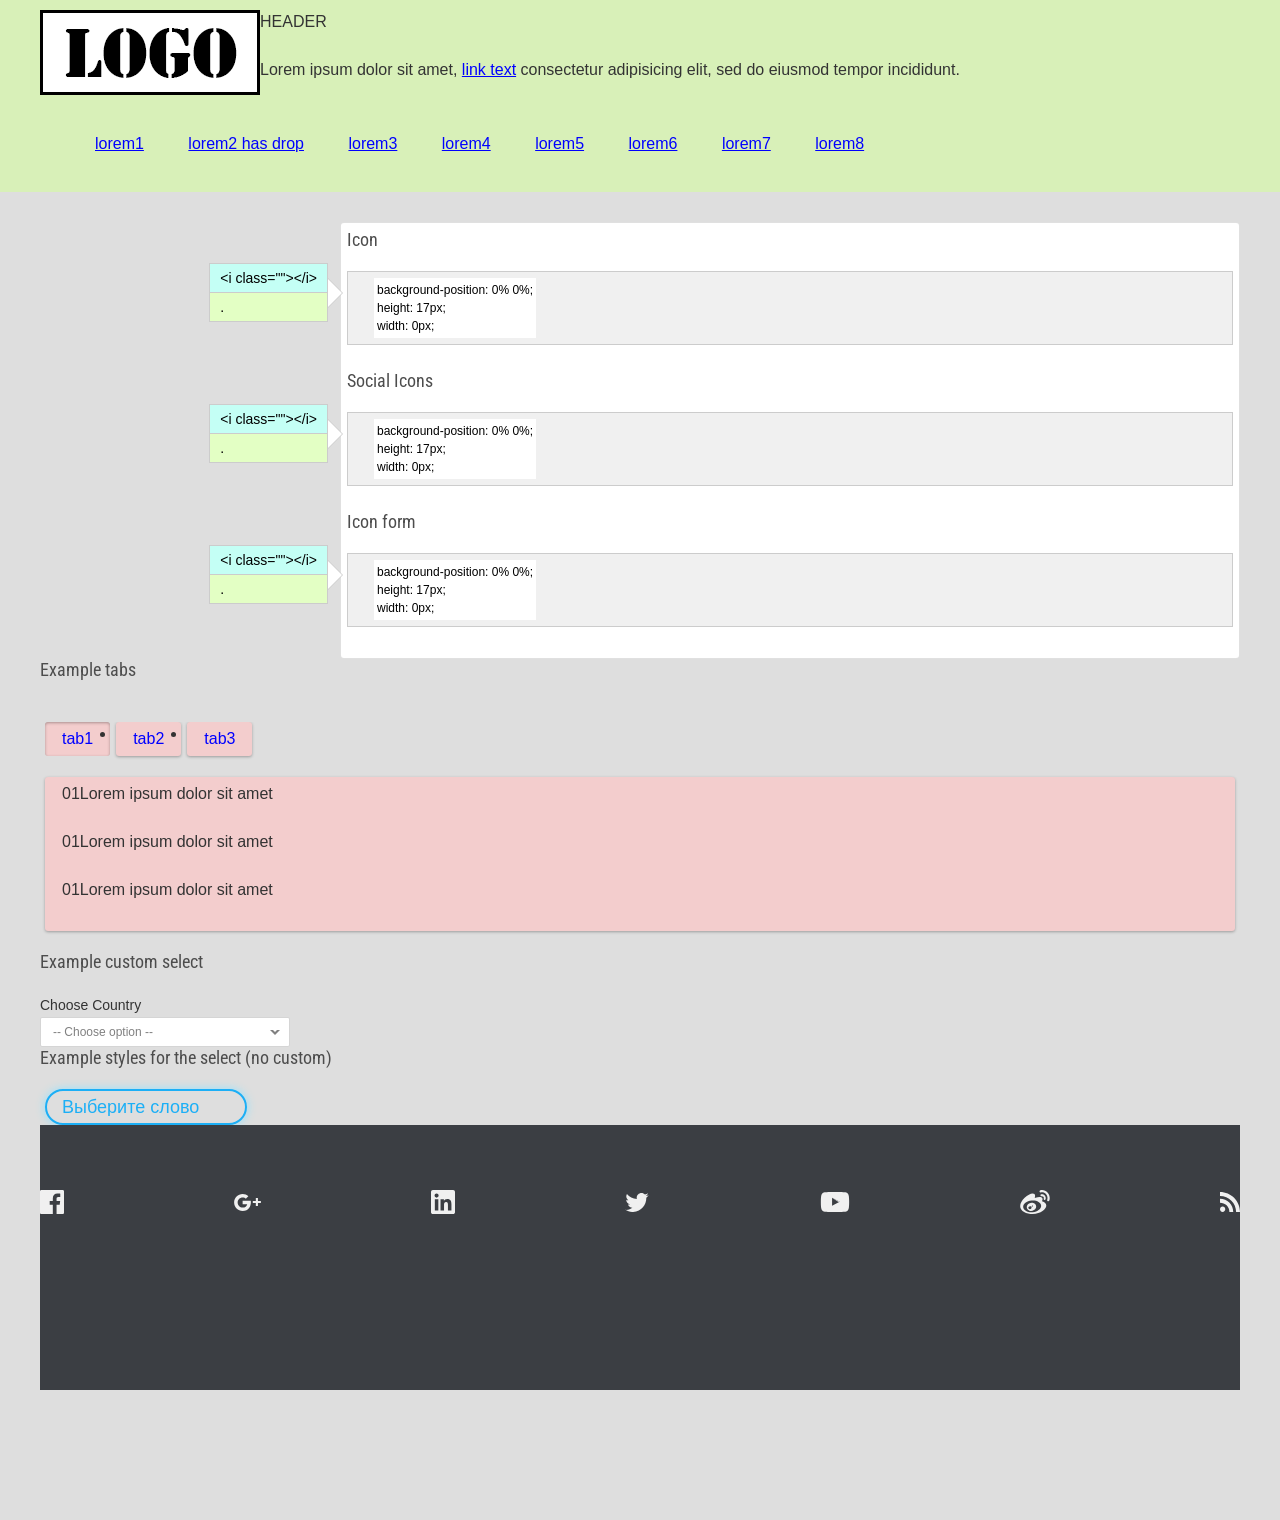
==== elements.html @ de411091 "office_20161007_1900" ====
<!DOCTYPE HTML>
<!--[if lt IE 7]>      <html class="no-js lt-ie9 lt-ie8 lt-ie7" lang=""> <![endif]-->
<!--[if IE 7]>         <html class="no-js lt-ie9 lt-ie8" lang=""> <![endif]-->
<!--[if IE 8]>         <html class="no-js lt-ie9" lang=""> <![endif]-->
<!--[if gt IE 8]><!--> <html class="no-js" lang=""> <!--<![endif]-->
<head>
	<meta charset="UTF-8">
	<title>WebSite - Elements</title>
	<!--[if IE]><script src="http://html5shim.googlecode.com/svn/trunk/html5.js"></script><![endif]-->
	<!--Mobile optimized-->
	<meta name="viewport" content="width=device-width, initial-scale=1">
	<meta name="apple-mobile-web-app-capable" content="yes">
	<meta name="apple-mobile-web-app-status-bar-style" content="black">
	<!-- Favicon -->
	<link href="favicon.ico" rel="shortcut icon">
	<!-- Main style -->
	<link href="css/all.css" rel="stylesheet" media="screen">
	<link href="__temp/elements.css" rel="stylesheet" media="screen">
	<link href="__temp/widgets.css" rel="stylesheet" media="screen">
	<link href='http://fonts.googleapis.com/css?family=Roboto+Condensed:400,700&subset=latin,cyrillic-ext,cyrillic' rel='stylesheet' type='text/css'>

	<!--JQuery library-->
	<!--jQuery with fallback to the 1.* for old IE-->
	<!--[if lt IE 9]>
	<script src="https://ajax.googleapis.com/ajax/libs/jquery/1.12.4/jquery.min.js"></script>
	<script>window.jQuery || document.write('<script src="js/vendor/jquery-1.12.4.min.js"><\/script>')</script>
	<![endif]-->
	<!--[if gte IE 9]><!-->
	<script src="https://ajax.googleapis.com/ajax/libs/jquery/2.2.4/jquery.min.js"></script>
	<script>window.jQuery || document.write('<script src="js/vendor/jquery-2.2.4.min.js"><\/script>')</script>
	<!--<![endif]-->
	<!-- JQuery UI -->
	<script src="js/vendor/jquery-ui.min.js"></script>
	<!-- Widgets -->
	<script src="__temp/SCRIPT_WIDGETS.js"></script>
	<!-- Main functions -->
	<script src="__temp/SCRIPTS.js"></script>
	<!-- wrapper end -->
</head>
<body>
<!-- wrapper -->
<div class="wrapper">
	<!-- header -->
	<header class="header">
		<div class="max-wrap">
			<!-- header holder -->
			<div class="header-holder">
				<!-- logo -->
				<strong class="logo"><a href="#">New Prodject</a></strong>
				<!-- logo end -->
				<p>HEADER <br /><br /> Lorem ipsum dolor sit amet, <a href="#">link text</a> consectetur adipisicing elit, sed do eiusmod tempor incididunt.</p>
				<nav class="nav">
					<ul class="nav-list">
						<li><a href="#">lorem1</a></li>
						<li><a href="#">lorem2 has drop</a>
							<ul>
								<li><a href="#">loremDrop1</a></li>
								<li><a href="#">loremDrop2</a></li>
								<li><a href="#">loremDrop3</a></li>
								<li><a href="#">loremDrop4</a></li>
							</ul>
						</li>
						<li><a href="#">lorem3</a></li>
						<li><a href="#">lorem4</a></li>
						<li><a href="#">lorem5</a></li>
						<li><a href="#">lorem6</a></li>
						<li><a href="#">lorem7</a></li>
						<li><a href="#">lorem8</a></li>
					</ul>
				</nav>
			</div>
			<!-- header holder end -->
		</div>
	</header>
	<!-- header end -->

	<!-- main -->
	<div class="main">
		<!-- max-wrap -->
		<div class="max-wrap">
			<!-- main holder -->
			<div class="example-set-icons">
				<h2>Icon</h2>
				<ul>
					<li><i class=""></i></li>
				</ul>

				<h2>Social Icons</h2>
				<ul>
					<li><i class=""></i></li>
				</ul>

				<h2>Icon form</h2>
				<ul>
					<li><i class=""></i></li>
				</ul>
			</div>
			<!-- main holder end -->

			<!--examples blocks-->
			<div class="examples-blocks" data-able="false">
				<!--example tabs-->
				<h2>Example tabs</h2>
				<div class="tabs-wrap">
					<!-- tab controls -->
					<ul class="tab-controls-list">
						<li class="active"><a href="#">tab1</a></li>
						<li><a href="#">tab2</a></li>
						<li><a href="#">tab3</a></li>
					</ul>
					<!-- tab controls end -->

					<!-- tabs -->
					<div class="tabs">
						<div class="tab">
							<p>01Lorem ipsum dolor sit amet</p>
							<p>01Lorem ipsum dolor sit amet</p>
							<p>01Lorem ipsum dolor sit amet</p>
						</div>

						<div class="tab">
							<p>02Lorem ipsum dolor sit amet</p>
							<p>02Lorem ipsum dolor sit amet</p>
							<p>02Lorem ipsum dolor sit amet</p>
							<p>02Lorem ipsum dolor sit amet</p>
						</div>

						<div class="tab tabs-wrap">
							<!-- tab controls -->
							<ul class="tab-controls-list">
								<li class="active"><a href="#">tab1</a></li>
								<li><a href="#">tab2</a></li>
							</ul>
							<!-- tab controls end -->

							<!-- tabs -->
							<div class="tabs">
								<div class="tab">
									<p>01Lorem ipsum dolor sit amet</p>
									<p>01Lorem ipsum dolor sit amet</p>
									<p>01Lorem ipsum dolor sit amet</p>
								</div>

								<div class="tab">
									<p>02Lorem ipsum dolor sit amet</p>
									<p>02Lorem ipsum dolor sit amet</p>
									<p>02Lorem ipsum dolor sit amet</p>
									<p>02Lorem ipsum dolor sit amet</p>
								</div>
							</div>
							<!-- tabs end -->
						</div>
					</div>
					<!-- tabs end -->
				</div>
				<!--example tabs-->

				<!--example custom select-->
				<h2>Example custom select</h2>
				<div class="example-select">
					<div class="select-holder">
						<label class="hide-element" for="some-id">Choose Country</label>
						<select class="cselect" data-placeholder="-- Choose option --" id="some-id">
							<option class="option-01" data-option="data-option-01">Option 1</option>
							<option class="option-02" data-option="data-option-02">Option 2</option>
							<option class="option-03" data-option="data-option-03">Option 3</option>
							<option class="option-04" data-option="data-option-04">Option 4</option>
						</select>
					</div>
				</div>
				<!--example custom select end-->

				<!--example styles for select-->
				<h2>Example styles for the select (no custom)</h2>
				<div class="example-select">
					<div class="select-holder">
						<label class="blue-select no-focus">
							<select name="mediumSelect" id="options_2">
								<option class="placeholder" value="">Выберите слово</option>
								<option value="answers">answers</option>
								<option value="answer">answer</option>
							</select>
						</label>
					</div>
				</div>
				<!--example styles for select end-->

				<!--example social-->
				<div class="social">
					<svg xmlns="http://www.w3.org/2000/svg" xmlns:xlink="http://www.w3.org/1999/xlink" style="position:absolute;width:0;height:0;visibility:hidden">
						<defs>
							<symbol viewBox="0 0 70 70" id="datagrip">
								<path fill="#9775F8" d="M65.5 10.9L70 39.5l-17 9.9-3.2-16.2"></path>
								<linearGradient id="datagrip_a" gradientUnits="userSpaceOnUse" x1="41.069" y1="54.357" x2="46.521" y2="67.944" gradientTransform="matrix(1 0 0 -1 0 72)">
									<stop offset="0" stop-color="#9775F8"></stop>
									<stop offset=".952" stop-color="#22D88F"></stop>
								</linearGradient>
								<path fill="url(#datagrip_a)" d="M65.5 10.9L40.5 0 19.4 17.5l30.4 15.7"></path>
								<linearGradient id="datagrip_b" gradientUnits="userSpaceOnUse" x1="17.067" y1="35.739" x2="24.146" y2="4.895" gradientTransform="matrix(1 0 0 -1 0 72)">
									<stop offset="0" stop-color="#9775F8"></stop>
									<stop offset=".214" stop-color="#689CCE"></stop>
									<stop offset=".423" stop-color="#42BDAC"></stop>
									<stop offset=".59" stop-color="#2BD197"></stop>
									<stop offset=".694" stop-color="#22D88F"></stop>
								</linearGradient>
								<path fill="url(#datagrip_b)" d="M47.3 70L18 30.6l-8.7 5.8L.6 62.5"></path>
								<linearGradient id="datagrip_c" gradientUnits="userSpaceOnUse" x1="4.9" y1="37.969" x2="66.239" y2="4.102" gradientTransform="matrix(1 0 0 -1 0 72)">
									<stop offset=".075" stop-color="#22D88F"></stop>
									<stop offset=".72" stop-color="#9775F8"></stop>
								</linearGradient>
								<path fill="url(#datagrip_c)" d="M52.8 50.1L32.3 36.6 0 32.3 47.3 70"></path>
								<linearGradient id="datagrip_d" gradientUnits="userSpaceOnUse" x1="0" y1="45.15" x2="61.646" y2="45.15" gradientTransform="matrix(1 0 0 -1 0 72)">
									<stop offset=".075" stop-color="#22D88F"></stop>
									<stop offset=".266" stop-color="#5AB0B4"></stop>
									<stop offset=".565" stop-color="#B86CF2"></stop>
									<stop offset="1" stop-color="#FF59E6"></stop>
								</linearGradient>
								<path fill="url(#datagrip_d)" d="M0 .5v31.8l60.8 20.9 4.7-42.3"></path>
								<g>
									<path d="M13.4 13.4h43.2v43.2H13.4z"></path>
									<g fill="#FFF">
										<path d="M17.8 19h7c5.6 0 9.5 3.9 9.5 8.9v.1c0 5-3.9 8.9-9.5 8.9h-7V19zm3.9 3.6v10.8h3c3.2 0 5.4-2.2 5.4-5.3V28c0-3.2-2.2-5.4-5.4-5.4h-3zM35 28c0-5.1 4-9.3 9.4-9.3 3.2 0 5.2.9 7 2.5l-2.5 3c-1.4-1.2-2.6-1.8-4.7-1.8-2.9 0-5.1 2.5-5.1 5.6 0 3.3 2.2 5.7 5.4 5.7 1.4 0 2.7-.4 3.7-1.1V30h-4v-3.4H52v7.8c-1.8 1.6-4.4 2.8-7.6 2.8-5.6 0-9.4-3.9-9.4-9.2z"></path>
									</g>
									<path fill="#FFF" d="M17.4 48.5h16.2v2.7H17.4z"></path>
								</g>
							</symbol>
							<symbol viewBox="0 0 70 70" id="appcode">
								<path fill="#247CE6" d="M59.2 55L70 26.3 37.3 19 33 31.2"></path>
								<linearGradient id="appcode_a" gradientUnits="userSpaceOnUse" x1="20.617" y1="57.755" x2="70" y2="57.755">
									<stop offset=".194" stop-color="#00DAF0"></stop>
									<stop offset=".903" stop-color="#247CE6"></stop>
								</linearGradient>
								<path fill="url(#appcode_a)" d="M70 56.1L53.5 70l-32.9-8.5 8.8-16"></path>
								<linearGradient id="appcode_b" gradientUnits="userSpaceOnUse" x1="1.274" y1="17.415" x2="38.41" y2="17.415">
									<stop offset=".194" stop-color="#00DAF0"></stop>
									<stop offset=".903" stop-color="#247CE6"></stop>
								</linearGradient>
								<path fill="url(#appcode_b)" d="M9.7 34.8l-8.4-24L38.4 0l-3 31"></path>
								<linearGradient id="appcode_c" gradientUnits="userSpaceOnUse" x1="45.876" y1="72.222" x2="11.197" y2="23.824">
									<stop offset=".091" stop-color="#1DDF93"></stop>
									<stop offset=".484" stop-color="#00DAF0"></stop>
									<stop offset=".903" stop-color="#247CE6"></stop>
								</linearGradient>
								<path fill="url(#appcode_c)" d="M61.1 40.5L50.7 22.7l.2-.1L38.4 0 0 41.5V70l69.8-13.9"></path>
								<g>
									<path fill="#000" d="M13.4 13.4h43.2v43.2H13.4z"></path>
									<path fill="#FFF" d="M17.4 48.5h16.2v2.7H17.4zM24.5 19h3.6l7.6 17.9h-4.1l-1.6-4h-7.5l-1.6 4h-4L24.5 19zm4.1 10.4l-2.4-5.8-2.4 5.8h4.8zM34.7 28.1c0-5.2 3.9-9.4 9.4-9.4 3.4 0 5.4 1.1 7.1 2.8l-2.5 2.9c-1.4-1.3-2.8-2-4.6-2-3 0-5.2 2.5-5.2 5.6 0 3.1 2.1 5.7 5.2 5.7 2.1 0 3.3-.8 4.7-2.1l2.5 2.5c-1.9 2-3.9 3.2-7.4 3.2-5.3 0-9.2-4.1-9.2-9.2"></path>
								</g>
							</symbol>
							<symbol viewBox="0 0 70 70" id="clion">
								<linearGradient id="clion_a" gradientUnits="userSpaceOnUse" x1="22.254" y1="15.137" x2="45.654" y2="15.137">
									<stop offset="0" stop-color="#ED358C"></stop>
									<stop offset=".155" stop-color="#E9388C"></stop>
									<stop offset=".297" stop-color="#DE418C"></stop>
									<stop offset=".433" stop-color="#CC508C"></stop>
									<stop offset=".566" stop-color="#B2658D"></stop>
									<stop offset=".697" stop-color="#90808D"></stop>
									<stop offset=".826" stop-color="#67A18E"></stop>
									<stop offset=".951" stop-color="#37C78F"></stop>
									<stop offset="1" stop-color="#22D88F"></stop>
								</linearGradient>
								<path fill="url(#clion_a)" d="M26.9 28.4l-4.6 1.9L26.4 0l16.2 8.8"></path>
								<linearGradient id="clion_b" gradientUnits="userSpaceOnUse" x1="17.8" y1="8.982" x2="7.505" y2="78.065">
									<stop offset=".091" stop-color="#22D88F"></stop>
									<stop offset=".903" stop-color="#029DE0"></stop>
								</linearGradient>
								<path fill="url(#clion_b)" d="M24.3 42l2.4-42L6.5 12.7 0 51.5"></path>
								<linearGradient id="clion_c" gradientUnits="userSpaceOnUse" x1="63.836" y1="6.492" x2="-6.583" y2="80.865">
									<stop offset=".091" stop-color="#22D88F"></stop>
									<stop offset=".903" stop-color="#029DE0"></stop>
								</linearGradient>
								<path fill="url(#clion_c)" d="M68.6 21l-9-18.3-17 6.1-12.5 13.9L0 51.5 22.7 68l28.5-25.7"></path>
								<linearGradient id="clion_d" gradientUnits="userSpaceOnUse" x1="40.114" y1="49.366" x2="66.875" y2="53.171">
									<stop offset=".091" stop-color="#22D88F"></stop>
									<stop offset=".903" stop-color="#029DE0"></stop>
								</linearGradient>
								<path fill="url(#clion_d)" d="M29.4 29.9l-3.9 24 16 12.3L59 70l11-25"></path>
								<g>
									<path fill="#000" d="M13.4 13.4h43.2v43.2H13.4z"></path>
									<path fill="#FFF" d="M17.5 48.5h16.2v2.7H17.5zM17.2 28.1c0-5.1 3.8-9.3 9.3-9.3 3.4 0 5.4 1.1 7.1 2.8l-2.5 2.9c-1.4-1.3-2.8-2-4.6-2-3 0-5.2 2.5-5.2 5.6V28c0 3.1 2.1 5.6 5.2 5.6 2 0 3.3-.8 4.7-2.1l2.5 2.5c-1.8 2-3.9 3.2-7.3 3.2-5.3.1-9.2-4-9.2-9.1M36.4 19.1h3.9v14.6h7.8V37H36.4V19.1z"></path>
								</g>
							</symbol>
							<symbol viewBox="0 0 70 70" id="dotcover">
								<linearGradient id="dotcover_a" gradientUnits="userSpaceOnUse" x1="37.049" y1="55.637" x2="23.558" y2="5.422">
									<stop offset=".048" stop-color="#7866FF"></stop>
									<stop offset=".135" stop-color="#8265FA"></stop>
									<stop offset=".281" stop-color="#9C64EE"></stop>
									<stop offset=".467" stop-color="#C661D9"></stop>
									<stop offset=".608" stop-color="#EB5FC7"></stop>
									<stop offset=".729" stop-color="#FA6398"></stop>
									<stop offset=".769" stop-color="#FF6488"></stop>
									<stop offset=".995" stop-color="#FF7500"></stop>
								</linearGradient>
								<path fill="url(#dotcover_a)" d="M42.8 0L0 4.8v22l10.7 35.8 53.9-13.7"></path>
								<linearGradient id="dotcover_b" gradientUnits="userSpaceOnUse" x1="69.11" y1="50.451" x2="57.169" y2="46.132">
									<stop offset=".247" stop-color="#7866FF"></stop>
									<stop offset=".346" stop-color="#8F5FFA"></stop>
									<stop offset=".531" stop-color="#B353F1"></stop>
									<stop offset=".705" stop-color="#CD4AEB"></stop>
									<stop offset=".859" stop-color="#DD45E7"></stop>
									<stop offset=".979" stop-color="#E343E6"></stop>
								</linearGradient>
								<path fill="url(#dotcover_b)" d="M70 41.3l-4.1-19.1-9.2 12.7-6.4 19.3L48.2 70 64 60"></path>
								<linearGradient id="dotcover_c" gradientUnits="userSpaceOnUse" x1="57.012" y1="46.84" x2="23.73" y2="32.867">
									<stop offset=".006" stop-color="#E343E6"></stop>
									<stop offset=".064" stop-color="#E649CA"></stop>
									<stop offset=".19" stop-color="#EF5982"></stop>
									<stop offset=".372" stop-color="#FD7110"></stop>
									<stop offset=".398" stop-color="#FF7500"></stop>
								</linearGradient>
								<path fill="url(#dotcover_c)" d="M65.9 22.2l-13.4-6.4-15.7 1.4-15.4 10.7-3.1 19.2 13.5 18.4L48.2 70"></path>
								<g>
									<path fill="#000" d="M13.4 13.4h43.2v43.2H13.4z"></path>
									<g fill="#FFF">
										<path d="M17.5 19.1h7c5.6 0 9.5 3.9 9.5 8.9v.1c0 5-3.9 8.9-9.5 8.9h-7V19.1zm3.9 3.6v10.8h3c3.2 0 5.4-2.2 5.4-5.3v-.1c0-3.2-2.2-5.4-5.4-5.4h-3zM17.5 48.5h16.2v2.7H17.5zM35.4 28.1c0-5.1 3.8-9.3 9.3-9.3 3.4 0 5.4 1.1 7.1 2.8l-2.5 2.9c-1.4-1.3-2.8-2-4.6-2-3 0-5.2 2.5-5.2 5.6v.1c0 3.1 2.1 5.6 5.2 5.6 2 0 3.3-.8 4.7-2.1l2.5 2.5c-1.8 2-3.9 3.2-7.3 3.2-5.2-.1-9.2-4.1-9.2-9.3"></path>
									</g>
								</g>
							</symbol>
							<symbol viewBox="0 0 70 70" id="dotmemory">
								<linearGradient id="dotmemory_a" gradientUnits="userSpaceOnUse" x1="20.477" y1="18.782" x2="32.464" y2="68.958">
									<stop offset="0" stop-color="#7866FF"></stop>
									<stop offset=".023" stop-color="#7E64FE"></stop>
									<stop offset=".195" stop-color="#AA56F3"></stop>
									<stop offset=".349" stop-color="#C94CEC"></stop>
									<stop offset=".48" stop-color="#DC45E8"></stop>
									<stop offset=".57" stop-color="#E343E6"></stop>
									<stop offset=".641" stop-color="#E859BC"></stop>
									<stop offset=".819" stop-color="#F48F58"></stop>
									<stop offset=".942" stop-color="#FCB019"></stop>
									<stop offset="1" stop-color="#FFBD00"></stop>
								</linearGradient>
								<path fill="url(#dotmemory_a)" d="M8 65.1L.1 37.6l51.6 7.6L44.3 70"></path>
								<linearGradient id="dotmemory_b" gradientUnits="userSpaceOnUse" x1="49.418" y1="41.451" x2="32.72" y2="7.516">
									<stop offset="0" stop-color="#7866FF"></stop>
									<stop offset=".202" stop-color="#965CF8"></stop>
									<stop offset=".64" stop-color="#E343E6"></stop>
									<stop offset=".968" stop-color="#FFBD00"></stop>
								</linearGradient>
								<path fill="url(#dotmemory_b)" d="M23.5.1l18.6 5.3L63.2 0 70 46.3l-56.6-8.7"></path>
								<linearGradient id="dotmemory_c" gradientUnits="userSpaceOnUse" x1="26.353" y1="53.604" x2="36.21" y2="30.222">
									<stop offset=".118" stop-color="#E343E6"></stop>
									<stop offset=".211" stop-color="#C84CEC"></stop>
									<stop offset=".338" stop-color="#AB55F3"></stop>
									<stop offset=".472" stop-color="#955DF8"></stop>
									<stop offset=".618" stop-color="#8562FC"></stop>
									<stop offset=".781" stop-color="#7B65FE"></stop>
									<stop offset="1" stop-color="#7866FF"></stop>
								</linearGradient>
								<path fill="url(#dotmemory_c)" d="M70 46.1l-2.7-17.2-41.7-14.5L.1 19.9 0 37.7l49.6 13.6"></path>
								<g>
									<path fill="#000" d="M13.4 13.4h43.2v43.2H13.4z"></path>
									<path fill="#FFF" d="M17.4 48.5h16.2v2.7H17.4zM17.4 19h6.9c5.6 0 9.5 3.9 9.5 8.9v.1c0 5-3.9 9-9.5 9h-6.9V19zm3.9 3.6v10.8h2.9c3.2 0 5.4-2.2 5.4-5.4s-2.2-5.4-5.4-5.4h-2.9zM34.8 19.1h4.3l4.6 7.5 4.7-7.5h4.2v17.8h-3.9V25.2l-5 7.6h-.1l-4.9-7.5v11.6h-3.9"></path>
								</g>
							</symbol>
							<symbol viewBox="0 0 70 70" id="dotpeek">
								<linearGradient id="dotpeek_a" gradientUnits="userSpaceOnUse" x1="10.879" y1="26.793" x2="47.049" y2="63.717">
									<stop offset=".097" stop-color="#E343E6"></stop>
									<stop offset=".108" stop-color="#D948E8"></stop>
									<stop offset=".165" stop-color="#AC5DEF"></stop>
									<stop offset=".222" stop-color="#876FF5"></stop>
									<stop offset=".279" stop-color="#6B7DF9"></stop>
									<stop offset=".336" stop-color="#5687FC"></stop>
									<stop offset=".392" stop-color="#4A8DFE"></stop>
									<stop offset=".446" stop-color="#468FFF"></stop>
									<stop offset=".935" stop-color="#00CAFF"></stop>
								</linearGradient>
								<path fill="url(#dotpeek_a)" d="M44.3 20.9L5.2 30.3 0 40.8 14.1 70l35.2-6.1"></path>
								<linearGradient id="dotpeek_b" gradientUnits="userSpaceOnUse" x1="9.66" y1="55.746" x2="32.843" y2="36.427">
									<stop offset=".097" stop-color="#E343E6"></stop>
									<stop offset=".118" stop-color="#DE45E7"></stop>
									<stop offset=".289" stop-color="#B951F0"></stop>
									<stop offset=".462" stop-color="#9D5AF6"></stop>
									<stop offset=".632" stop-color="#8861FB"></stop>
									<stop offset=".802" stop-color="#7C65FE"></stop>
									<stop offset=".968" stop-color="#7866FF"></stop>
								</linearGradient>
								<path fill="url(#dotpeek_b)" d="M65.8 31.5L38.2 14 0 22.1v18.7l62.6 12.5"></path>
								<linearGradient id="dotpeek_c" gradientUnits="userSpaceOnUse" x1="39.855" y1="16.927" x2="56.356" y2="50.653">
									<stop offset=".199" stop-color="#E343E6"></stop>
									<stop offset=".31" stop-color="#DA46E8"></stop>
									<stop offset=".491" stop-color="#C24EEE"></stop>
									<stop offset=".718" stop-color="#9A5BF7"></stop>
									<stop offset=".887" stop-color="#7866FF"></stop>
								</linearGradient>
								<path fill="url(#dotpeek_c)" d="M70 31.3L39.6 0 15.8 7.2l7.8 23.7 39 22.4"></path>
								<linearGradient id="dotpeek_d" gradientUnits="userSpaceOnUse" x1="19.875" y1="18.305" x2="61.328" y2="8.256">
									<stop offset=".097" stop-color="#E343E6"></stop>
									<stop offset=".175" stop-color="#DA48E7"></stop>
									<stop offset=".302" stop-color="#C157EA"></stop>
									<stop offset=".464" stop-color="#996FEE"></stop>
									<stop offset=".653" stop-color="#6290F4"></stop>
									<stop offset=".863" stop-color="#1CB9FC"></stop>
									<stop offset=".941" stop-color="#00CAFF"></stop>
								</linearGradient>
								<path fill="url(#dotpeek_d)" d="M64.5 19.6L61.8 0H39.6L15.8 7.2l7.8 23.7"></path>
								<g>
									<path fill="#000" d="M13.4 13.4h43.2v43.2H13.4z"></path>
									<path fill="#FFF" d="M17.4 48.5h16.2v2.7H17.4z"></path>
									<g fill="#FFF">
										<path d="M17.5 19.1h7c5.6 0 9.5 3.9 9.5 8.9v.1c0 5-3.9 8.9-9.5 8.9h-7V19.1zm3.9 3.6v10.8h3c3.2 0 5.4-2.2 5.4-5.3v-.1c0-3.2-2.2-5.4-5.4-5.4h-3zM35.6 19.1h7.3c4.3 0 6.9 2.5 6.9 6.2v.1c0 4.1-3.2 6.3-7.2 6.3h-3V37h-3.9V19.1zm7 9c2 0 3.1-1.2 3.1-2.7v-.1c0-1.8-1.2-2.7-3.2-2.7h-3v5.5h3.1z"></path>
									</g>
								</g>
							</symbol>
							<symbol viewBox="0 0 70 70" id="dottrace">
								<linearGradient id="dottrace_a" gradientUnits="userSpaceOnUse" x1="-1.332" y1="43.737" x2="67.042" y2="26.097">
									<stop offset=".124" stop-color="#7866FF"></stop>
									<stop offset=".538" stop-color="#FE2EB6"></stop>
									<stop offset=".855" stop-color="#FD0486"></stop>
								</linearGradient>
								<path fill="url(#dottrace_a)" d="M67.3 16L43.7 0 0 31.1 11.1 70l47.8-9.7"></path>
								<linearGradient id="dottrace_b" gradientUnits="userSpaceOnUse" x1="45.915" y1="38.91" x2="67.658" y2="9.099">
									<stop offset=".124" stop-color="#FF0080"></stop>
									<stop offset=".259" stop-color="#FE0385"></stop>
									<stop offset=".411" stop-color="#FA0C92"></stop>
									<stop offset=".571" stop-color="#F41BA9"></stop>
									<stop offset=".736" stop-color="#EB2FC8"></stop>
									<stop offset=".866" stop-color="#E343E6"></stop>
								</linearGradient>
								<path fill="url(#dottrace_b)" d="M67.3 16L43.7 0 38 15.7v32.1h32"></path>
								<g>
									<path fill="#000" d="M13.4 13.4h43.2v43.2H13.4z"></path>
									<path fill="#FFF" d="M17.4 48.5h16.2v2.7H17.4z"></path>
									<g fill="#FFF">
										<path d="M17.4 19.1h6.9c5.6 0 9.5 3.8 9.5 8.9 0 5-3.9 8.9-9.5 8.9h-6.9V19.1zm4 3.6v10.7h3c3.2 0 5.4-2.2 5.4-5.3V28c0-3.2-2.2-5.4-5.4-5.4h-3zM40.3 22.7h-5.4v-3.6h14.7v3.6h-5.4V37h-3.9"></path>
									</g>
								</g>
							</symbol>
							<symbol viewBox="0 0 70 70" id="hub">
								<linearGradient id="hub_a" gradientUnits="userSpaceOnUse" x1="40.415" y1="69.001" x2="39.585" y2="30.566" gradientTransform="matrix(1 0 0 -1 0 69.89)">
									<stop offset=".328" stop-color="#00B8F1"></stop>
									<stop offset=".973" stop-color="#9758FB"></stop>
								</linearGradient>
								<path fill="url(#hub_a)" d="M61.3.9c-1.7-.8-3.6-1-5.5-.8-.3 0-45.3 3.8-45.3 3.8l31.8 37.5 5.8.3L66.3 22c6.1-6.1 4.8-17-5-21.1z"></path>
								<linearGradient id="hub_b" gradientUnits="userSpaceOnUse" x1="58.345" y1="64.017" x2="11.932" y2="13.636">
									<stop offset="0" stop-color="#FFEE45"></stop>
									<stop offset="1" stop-color="#9758FB"></stop>
								</linearGradient>
								<path fill="url(#hub_b)" d="M53.6 47.2l-1.3 2-16-19.5-15.5 10.4L46.5 68c.5.5 1.2.9 1.9 1.3 1.4.7 3 .9 4.6.4 1.5-.4 2.6-1.2 3.5-2.1l10.8-10.7-13.7-9.7z"></path>
								<linearGradient id="hub_c" gradientUnits="userSpaceOnUse" x1="31.025" y1="60.401" x2="21.392" y2="39.808" gradientTransform="matrix(1 0 0 -1 0 69.89)">
									<stop offset=".328" stop-color="#00B8F1"></stop>
									<stop offset=".79" stop-color="#9758FB"></stop>
								</linearGradient>
								<path fill="url(#hub_c)" d="M45.7 41.6L19.6 8.4c-1.1-1.6-2.8-2.9-5-3.8-1.7-.7-3.7-.9-5.5-.5C-.5 6.2-2.7 16.7 3.5 22.3l18.1 18.6 24.1.7z"></path>
								<linearGradient id="hub_d" gradientUnits="userSpaceOnUse" x1="-3.259" y1="17.766" x2="68.816" y2="17.766" gradientTransform="matrix(1 0 0 -1 0 69.89)">
									<stop offset="0" stop-color="#00B8F1"></stop>
									<stop offset=".306" stop-color="#9758FB"></stop>
									<stop offset=".989" stop-color="#FFEE45"></stop>
								</linearGradient>
								<path fill="url(#hub_d)" d="M63.2 40.5c-3.4-1-5.3-.7-9.8-.8l-38-5.4L4.5 44.7c-6.9 6.8-5.8 18.7 4.4 23.8 2.6 1.3 5.5 1.7 8.2 1.3 19.3-3.6 43.5-9.4 43.7-9.4.4-.1.9-.2 1.3-.3 6.3-1.9 8.9-7.8 7.4-12.8-.8-2.8-3-5.8-6.3-6.8z"></path>
								<path fill="#000" d="M13.4 13.4h43.2v43.2H13.4z"></path>
								<g fill="#FFF">
									<path d="M17.4 19.1h4v7.2h7.4v-7.2h4v18.1h-4v-7.3h-7.4v7.3h-4V19.1zM35.7 19.1h8.4c2.1 0 3.7.6 4.7 1.6.8.8 1.2 1.8 1.2 3.1v.1c0 2-1.1 3.2-2.4 3.9 2.1.8 3.4 2 3.4 4.5v.1c0 3.3-2.7 5-6.8 5h-8.6V19.1h.1zm10.5 5.3c0-1.2-.9-1.9-2.6-1.9h-3.9v3.8h3.7c1.7.1 2.8-.5 2.8-1.9zm-2 5.3h-4.6v4h4.7c1.8 0 2.8-.6 2.8-2v-.1c.1-1.1-.8-1.9-2.9-1.9z"></path>
								</g>
								<path fill="#FFF" d="M17.5 48.5h16.2v2.7H17.5z"></path>
							</symbol>
							<symbol viewBox="0 0 70 70" id="intellij-idea">
								<linearGradient id="intellij-idea_a" gradientUnits="userSpaceOnUse" x1=".79" y1="40.089" x2="33.317" y2="40.089">
									<stop offset=".258" stop-color="#F97A12"></stop>
									<stop offset=".459" stop-color="#B07B58"></stop>
									<stop offset=".724" stop-color="#577BAE"></stop>
									<stop offset=".91" stop-color="#1E7CE5"></stop>
									<stop offset="1" stop-color="#087CFA"></stop>
								</linearGradient>
								<path fill="url(#intellij-idea_a)" d="M17.7 54.6L.8 41.2l8.4-15.6L33.3 35"></path>
								<linearGradient id="intellij-idea_b" gradientUnits="userSpaceOnUse" x1="25.767" y1="24.88" x2="79.424" y2="54.57">
									<stop offset="0" stop-color="#F97A12"></stop>
									<stop offset=".072" stop-color="#CB7A3E"></stop>
									<stop offset=".154" stop-color="#9E7B6A"></stop>
									<stop offset=".242" stop-color="#757B91"></stop>
									<stop offset=".334" stop-color="#537BB1"></stop>
									<stop offset=".432" stop-color="#387CCC"></stop>
									<stop offset=".538" stop-color="#237CE0"></stop>
									<stop offset=".655" stop-color="#147CEF"></stop>
									<stop offset=".792" stop-color="#0B7CF7"></stop>
									<stop offset="1" stop-color="#087CFA"></stop>
								</linearGradient>
								<path fill="url(#intellij-idea_b)" d="M70 18.7l-1.3 40.5L41.8 70 25.6 59.6 49.3 35 38.9 12.3l9.3-11.2"></path>
								<linearGradient id="intellij-idea_c" gradientUnits="userSpaceOnUse" x1="63.228" y1="42.915" x2="48.29" y2="-1.719">
									<stop offset="0" stop-color="#FE315D"></stop>
									<stop offset=".078" stop-color="#CB417E"></stop>
									<stop offset=".16" stop-color="#9E4E9B"></stop>
									<stop offset=".247" stop-color="#755BB4"></stop>
									<stop offset=".339" stop-color="#5365CA"></stop>
									<stop offset=".436" stop-color="#386DDB"></stop>
									<stop offset=".541" stop-color="#2374E9"></stop>
									<stop offset=".658" stop-color="#1478F3"></stop>
									<stop offset=".794" stop-color="#0B7BF8"></stop>
									<stop offset="1" stop-color="#087CFA"></stop>
								</linearGradient>
								<path fill="url(#intellij-idea_c)" d="M70 18.7L48.7 43.9l-9.8-31.6 9.3-11.2"></path>
								<linearGradient id="intellij-idea_d" gradientUnits="userSpaceOnUse" x1="10.72" y1="16.473" x2="55.524" y2="90.58">
									<stop offset="0" stop-color="#FE315D"></stop>
									<stop offset=".04" stop-color="#F63462"></stop>
									<stop offset=".104" stop-color="#DF3A71"></stop>
									<stop offset=".167" stop-color="#C24383"></stop>
									<stop offset=".291" stop-color="#AD4A91"></stop>
									<stop offset=".55" stop-color="#755BB4"></stop>
									<stop offset=".917" stop-color="#1D76ED"></stop>
									<stop offset="1" stop-color="#087CFA"></stop>
								</linearGradient>
								<path fill="url(#intellij-idea_d)" d="M33.7 58.1L5.6 68.3l4.5-15.8L16 33.1 0 27.7 10.1 0l22 2.7 21.6 24.7"></path>
								<g>
									<path fill="#000" d="M13.7 13.5h43.2v43.2H13.7z"></path>
									<path fill="#FFF" d="M17.7 48.6h16.2v2.7H17.7zM29.4 22.4v-3.3h-9v3.3H23v11.3h-2.6V37h9v-3.3h-2.5V22.4M38 37.3c-1.4 0-2.6-.3-3.5-.8-.9-.5-1.7-1.2-2.3-1.9l2.5-2.8c.5.6 1 1 1.5 1.3.5.3 1.1.5 1.7.5.7 0 1.3-.2 1.8-.7.4-.5.6-1.2.6-2.3V19.1h4v11.7c0 1.1-.1 2-.4 2.8-.3.8-.7 1.4-1.3 2-.5.5-1.2 1-2 1.2-.8.3-1.6.5-2.6.5"></path>
								</g>
							</symbol>
							<symbol viewBox="0 0 70 70" id="mps">
								<path fill="#21D789" d="M11.4 32.2l45.3 8.6L42.4 70 0 60.9"></path>
								<linearGradient id="mps_a" gradientUnits="userSpaceOnUse" x1="0" y1="22.22" x2="70" y2="22.22">
									<stop offset=".059" stop-color="#2B86D0"></stop>
									<stop offset=".887" stop-color="#21D789"></stop>
								</linearGradient>
								<path fill="url(#mps_a)" d="M48.8.1L0 12.1l2.1 25.6 32.4-3.3 20 9.9 2.7-4.9L70 15.7"></path>
								<linearGradient id="mps_b" gradientUnits="userSpaceOnUse" x1="19.931" y1="5.834" x2="44.575" y2="59.186">
									<stop offset=".167" stop-color="#F1EB5E"></stop>
									<stop offset=".581" stop-color="#26ADAE"></stop>
									<stop offset=".632" stop-color="#28A1B9"></stop>
									<stop offset=".718" stop-color="#2992C6"></stop>
									<stop offset=".79" stop-color="#2A8DCA"></stop>
									<stop offset="1" stop-color="#2B86D0"></stop>
								</linearGradient>
								<path fill="url(#mps_b)" d="M31.5 0L2.1 37.7l60.5 15.8L69.7 43"></path>
								<g>
									<path fill="#000" d="M13.4 13.4h43.2v43.2H13.4z"></path>
									<g fill="#FFF">
										<path d="M17.4 48.5h16.2v2.7H17.4zM17.4 18.9h3l3.5 5.5 3.4-5.5h3v12.9h-2.8v-8.4l-3.6 5.5h-.1l-3.6-5.5v8.4h-2.8M31.8 18.9h5.3c3.1 0 5 1.8 5 4.5 0 3-2.3 4.5-5.2 4.5h-2.2v3.9h-2.8l-.1-12.9zm5.1 6.5c1.4 0 2.3-.9 2.3-2 0-1.3-.9-2-2.3-2h-2.2v4h2.2zM42.7 30l1.7-2c1.2 1 2.4 1.6 3.9 1.6 1.2 0 1.9-.5 1.9-1.2s-.4-1.1-2.6-1.6c-2.6-.7-4.3-1.4-4.3-4 0-2.3 1.9-3.9 4.5-3.9 1.9 0 3.5.6 4.8 1.6l-1.5 2.1c-1.1-.8-2.3-1.3-3.4-1.3s-1.7.5-1.7 1.1c0 .9.6 1.1 2.8 1.7 2.6.7 4.1 1.6 4.1 3.9 0 2.6-2 4-4.8 4-1.8 0-3.8-.7-5.4-2"></path>
									</g>
								</g>
							</symbol>
							<symbol viewBox="0 0 70 70" id="phpstorm">
								<linearGradient id="phpstorm_a" gradientUnits="userSpaceOnUse" x1=".558" y1="46.846" x2="29.947" y2="8.026">
									<stop offset=".016" stop-color="#765AF8"></stop>
									<stop offset=".382" stop-color="#B345F1"></stop>
									<stop offset=".758" stop-color="#FA3293"></stop>
									<stop offset=".941" stop-color="#FF318C"></stop>
								</linearGradient>
								<path fill="url(#phpstorm_a)" d="M39.6 15.2l-3.3-10L11.9 0 0 13.5l37.2 19"></path>
								<linearGradient id="phpstorm_b" gradientUnits="userSpaceOnUse" x1="2.73" y1="48.379" x2="32.072" y2="9.621">
									<stop offset=".016" stop-color="#765AF8"></stop>
									<stop offset=".382" stop-color="#B345F1"></stop>
									<stop offset=".758" stop-color="#FA3293"></stop>
									<stop offset=".941" stop-color="#FF318C"></stop>
								</linearGradient>
								<path fill="url(#phpstorm_b)" d="M28 41.4l-.7-20.8L0 13.5l6.7 40.1 21.3-.2"></path>
								<linearGradient id="phpstorm_c" gradientUnits="userSpaceOnUse" x1="50.857" y1="46.405" x2="34.274" y2="7.048">
									<stop offset=".183" stop-color="#765AF8"></stop>
									<stop offset=".238" stop-color="#8655F6"></stop>
									<stop offset=".345" stop-color="#9F4CF3"></stop>
									<stop offset=".443" stop-color="#AE47F2"></stop>
									<stop offset=".522" stop-color="#B345F1"></stop>
								</linearGradient>
								<path fill="url(#phpstorm_c)" d="M22.1 41l1.3-16.5L43.2 4.2l17.7 3.2L70 30.1l-9.5 9.4L45 37l-9.6 10.1"></path>
								<linearGradient id="phpstorm_d" gradientUnits="userSpaceOnUse" x1="63.266" y1="57.339" x2="24.698" y2="27.516">
									<stop offset=".016" stop-color="#765AF8"></stop>
									<stop offset=".382" stop-color="#B345F1"></stop>
								</linearGradient>
								<path fill="url(#phpstorm_d)" d="M43.2 4.2L14.8 29.4l5.5 32.4L43.9 70 70 54.4"></path>
								<g>
									<path fill="#000" d="M13.4 13.4h43.2v43.2H13.4z"></path>
									<path fill="#FFF" d="M17.5 48.5h16.2v2.7H17.5zM17.3 19h7.3c4.3 0 6.9 2.5 6.9 6.2v.1c0 4.2-3.2 6.3-7.3 6.3h-3V37h-3.9V19zm7.1 9c2 0 3.1-1.2 3.1-2.7v-.1c0-1.8-1.2-2.7-3.2-2.7h-3V28h3.1zM32.5 34.4l2.3-2.8c1.6 1.3 3.3 2.2 5.4 2.2 1.6 0 2.6-.6 2.6-1.7V32c0-1-.6-1.5-3.6-2.3-3.6-.9-6-1.9-6-5.5v-.1c0-3.3 2.6-5.4 6.3-5.4 2.6 0 4.9.8 6.7 2.3l-2.1 3c-1.6-1.1-3.2-1.8-4.7-1.8s-2.3.7-2.3 1.6v.1c0 1.2.8 1.6 3.9 2.4 3.6 1 5.7 2.3 5.7 5.4v.1c0 3.6-2.7 5.6-6.6 5.6-2.7-.1-5.4-1.1-7.6-3"></path>
								</g>
							</symbol>
							<symbol viewBox="0 0 70 70" id="pycharm">
								<linearGradient id="pycharm_a" gradientUnits="userSpaceOnUse" x1="24.998" y1="27.046" x2="66.656" y2="27.046">
									<stop offset="0" stop-color="#21D789"></stop>
									<stop offset="1" stop-color="#07C3F2"></stop>
								</linearGradient>
								<path fill="url(#pycharm_a)" d="M49.1 11l20.4 17.1L62.2 43l-12.4-3.4H39.2"></path>
								<linearGradient id="pycharm_b" gradientUnits="userSpaceOnUse" x1="-24.559" y1="59.081" x2="61.22" y2="-4.241">
									<stop offset=".011" stop-color="#FCF84A"></stop>
									<stop offset=".112" stop-color="#A7EB62"></stop>
									<stop offset=".206" stop-color="#5FE077"></stop>
									<stop offset=".273" stop-color="#32DA84"></stop>
									<stop offset=".306" stop-color="#21D789"></stop>
									<stop offset=".577" stop-color="#21D789"></stop>
									<stop offset=".597" stop-color="#21D789"></stop>
									<stop offset=".686" stop-color="#20D68C"></stop>
									<stop offset=".763" stop-color="#1ED497"></stop>
									<stop offset=".835" stop-color="#19D1A9"></stop>
									<stop offset=".904" stop-color="#13CCC2"></stop>
									<stop offset=".971" stop-color="#0BC6E1"></stop>
									<stop offset="1" stop-color="#07C3F2"></stop>
								</linearGradient>
								<path fill="url(#pycharm_b)" d="M28.5 22.1l-4 20.9-.4 7.2-9.9 4.3L0 56l4.3-45.3L29.9 0l15.8 10.4"></path>
								<linearGradient id="pycharm_c" gradientUnits="userSpaceOnUse" x1="9.33" y1="77.654" x2="23.637" y2="32.76">
									<stop offset="0" stop-color="#21D789"></stop>
									<stop offset=".164" stop-color="#24D788"></stop>
									<stop offset=".305" stop-color="#2FD886"></stop>
									<stop offset=".437" stop-color="#41DA82"></stop>
									<stop offset=".564" stop-color="#5ADC7D"></stop>
									<stop offset=".688" stop-color="#7AE077"></stop>
									<stop offset=".809" stop-color="#A1E36E"></stop>
									<stop offset=".925" stop-color="#CFE865"></stop>
									<stop offset="1" stop-color="#F1EB5E"></stop>
								</linearGradient>
								<path fill="url(#pycharm_c)" d="M28.5 22.1l1.9 40.4L24 70 0 56l19.7-29.4"></path>
								<linearGradient id="pycharm_d" gradientUnits="userSpaceOnUse" x1="28.275" y1="38.623" x2="59.409" y2="-3.236">
									<stop offset="0" stop-color="#21D789"></stop>
									<stop offset=".061" stop-color="#24D788"></stop>
									<stop offset=".113" stop-color="#2FD886"></stop>
									<stop offset=".162" stop-color="#41DA82"></stop>
									<stop offset=".209" stop-color="#5ADD7D"></stop>
									<stop offset=".255" stop-color="#79E077"></stop>
									<stop offset=".258" stop-color="#7CE076"></stop>
									<stop offset=".499" stop-color="#8CE173"></stop>
									<stop offset=".925" stop-color="#B2E56B"></stop>
								</linearGradient>
								<path fill="url(#pycharm_d)" d="M54.9 19.1H30.6L52.1 0"></path>
								<linearGradient id="pycharm_e" gradientUnits="userSpaceOnUse" x1="75.889" y1="43.95" x2="13.158" y2="43.369">
									<stop offset=".387" stop-color="#FCF84A"></stop>
									<stop offset=".536" stop-color="#ECF451"></stop>
									<stop offset=".826" stop-color="#C2E964"></stop>
									<stop offset=".925" stop-color="#B2E56B"></stop>
								</linearGradient>
								<path fill="url(#pycharm_e)" d="M70 62.6l-21.4 7.3-28.4-8 8.3-39.8 3.3-3 17.3-1.6-1.6 17.4 13.8-5.3"></path>
								<g>
									<path fill="#000" d="M13.4 13.4h43.2v43.2H13.4z"></path>
									<path fill="#FFF" d="M17.5 48.5h16.2v2.7H17.5zM17.3 19.1h7.3c4.3 0 6.9 2.5 6.9 6.2v.1c0 4.1-3.2 6.3-7.2 6.3h-3V37h-3.9V19.1zm7.1 9c2 0 3.1-1.2 3.1-2.7v-.1c0-1.8-1.2-2.7-3.2-2.7h-3v5.5h3.1zM33.1 28.1c0-5.1 3.8-9.3 9.3-9.3 3.4 0 5.4 1.1 7.1 2.8L47 24.5c-1.4-1.3-2.8-2-4.6-2-3 0-5.2 2.5-5.2 5.6V28c0 3.1 2.1 5.6 5.2 5.6 2 0 3.3-.8 4.7-2.1l2.5 2.5c-1.8 2-3.9 3.2-7.3 3.2-5.3.1-9.2-4-9.2-9.1"></path>
								</g>
							</symbol>
							<symbol viewBox="0 0 70 70" id="pycharm-edu">
								<linearGradient id="pycharm-edu_a" gradientUnits="userSpaceOnUse" x1="24.998" y1="27.046" x2="66.656" y2="27.046">
									<stop offset="0" stop-color="#21D789"></stop>
									<stop offset="1" stop-color="#07C3F2"></stop>
								</linearGradient>
								<path fill="url(#pycharm-edu_a)" d="M49.1 11l20.4 17.1L62.2 43l-12.4-3.4H39.2"></path>
								<linearGradient id="pycharm-edu_b" gradientUnits="userSpaceOnUse" x1="-24.559" y1="59.081" x2="61.22" y2="-4.241">
									<stop offset=".011" stop-color="#FCF84A"></stop>
									<stop offset=".112" stop-color="#A7EB62"></stop>
									<stop offset=".206" stop-color="#5FE077"></stop>
									<stop offset=".273" stop-color="#32DA84"></stop>
									<stop offset=".306" stop-color="#21D789"></stop>
									<stop offset=".577" stop-color="#21D789"></stop>
									<stop offset=".597" stop-color="#21D789"></stop>
									<stop offset=".686" stop-color="#20D68C"></stop>
									<stop offset=".763" stop-color="#1ED497"></stop>
									<stop offset=".835" stop-color="#19D1A9"></stop>
									<stop offset=".904" stop-color="#13CCC2"></stop>
									<stop offset=".971" stop-color="#0BC6E1"></stop>
									<stop offset="1" stop-color="#07C3F2"></stop>
								</linearGradient>
								<path fill="url(#pycharm-edu_b)" d="M28.5 22.1l-4 20.9-.4 7.2-9.9 4.3L0 56l4.3-45.3L29.9 0l15.8 10.4"></path>
								<linearGradient id="pycharm-edu_c" gradientUnits="userSpaceOnUse" x1="9.33" y1="77.654" x2="23.637" y2="32.76">
									<stop offset="0" stop-color="#21D789"></stop>
									<stop offset=".164" stop-color="#24D788"></stop>
									<stop offset=".305" stop-color="#2FD886"></stop>
									<stop offset=".437" stop-color="#41DA82"></stop>
									<stop offset=".564" stop-color="#5ADC7D"></stop>
									<stop offset=".688" stop-color="#7AE077"></stop>
									<stop offset=".809" stop-color="#A1E36E"></stop>
									<stop offset=".925" stop-color="#CFE865"></stop>
									<stop offset="1" stop-color="#F1EB5E"></stop>
								</linearGradient>
								<path fill="url(#pycharm-edu_c)" d="M28.5 22.1l1.9 40.4L24 70 0 56l19.7-29.4"></path>
								<linearGradient id="pycharm-edu_d" gradientUnits="userSpaceOnUse" x1="28.275" y1="38.623" x2="59.409" y2="-3.236">
									<stop offset="0" stop-color="#21D789"></stop>
									<stop offset=".061" stop-color="#24D788"></stop>
									<stop offset=".113" stop-color="#2FD886"></stop>
									<stop offset=".162" stop-color="#41DA82"></stop>
									<stop offset=".209" stop-color="#5ADD7D"></stop>
									<stop offset=".255" stop-color="#79E077"></stop>
									<stop offset=".258" stop-color="#7CE076"></stop>
									<stop offset=".499" stop-color="#8CE173"></stop>
									<stop offset=".925" stop-color="#B2E56B"></stop>
								</linearGradient>
								<path fill="url(#pycharm-edu_d)" d="M54.9 19.1H30.6L52.1 0"></path>
								<linearGradient id="pycharm-edu_e" gradientUnits="userSpaceOnUse" x1="75.889" y1="43.95" x2="13.158" y2="43.369">
									<stop offset=".387" stop-color="#FCF84A"></stop>
									<stop offset=".536" stop-color="#ECF451"></stop>
									<stop offset=".826" stop-color="#C2E964"></stop>
									<stop offset=".925" stop-color="#B2E56B"></stop>
								</linearGradient>
								<path fill="url(#pycharm-edu_e)" d="M70 62.6l-21.4 7.3-28.4-8 8.3-39.8 3.3-3 17.3-1.6-1.6 17.4 13.8-5.3"></path>
								<g>
									<path d="M13.4 13.4h43.2v43.2H13.4z"></path>
									<path fill="#FFF" d="M17.5 48.5h16.2v2.7H17.5zM17.3 19.1h7.3c4.3 0 6.9 2.5 6.9 6.2v.1c0 4.1-3.2 6.3-7.2 6.3h-3V37h-3.9V19.1zm7.1 9c2 0 3.1-1.2 3.1-2.7v-.1c0-1.8-1.2-2.7-3.2-2.7h-3v5.5h3.1zM33.6 19.1h13.5v3.5h-9.6v3.6H46v3.5h-8.4v3.8h9.7V37H33.6V19.1z"></path>
								</g>
							</symbol>
							<symbol viewBox="0 0 70 70" id="resharper">
								<linearGradient id="resharper_a" gradientUnits="userSpaceOnUse" x1="22.945" y1="75.787" x2="74.787" y2="20.642">
									<stop offset=".016" stop-color="#B35BA3"></stop>
									<stop offset=".404" stop-color="#C41E57"></stop>
									<stop offset=".468" stop-color="#C41E57"></stop>
									<stop offset=".65" stop-color="#EB8523"></stop>
									<stop offset=".952" stop-color="#FEBD11"></stop>
								</linearGradient>
								<path fill="url(#resharper_a)" d="M49.8 15.2L36 36.7 58.4 70 70 23.1"></path>
								<linearGradient id="resharper_b" gradientUnits="userSpaceOnUse" x1="17.719" y1="73.292" x2="69.556" y2="18.152">
									<stop offset=".016" stop-color="#B35BA3"></stop>
									<stop offset=".404" stop-color="#C41E57"></stop>
									<stop offset=".468" stop-color="#C41E57"></stop>
									<stop offset=".704" stop-color="#EB8523"></stop>
								</linearGradient>
								<path fill="url(#resharper_b)" d="M51.1 15.7L49 0 18.8 33.6l8.8 8.7L20.8 70h37.6"></path>
								<linearGradient id="resharper_c" gradientUnits="userSpaceOnUse" x1="1.828" y1="53.428" x2="48.825" y2="9.226">
									<stop offset=".016" stop-color="#B35BA3"></stop>
									<stop offset=".661" stop-color="#C41E57"></stop>
								</linearGradient>
								<path fill="url(#resharper_c)" d="M49 0H11.6L0 47.1h55.6"></path>
								<linearGradient id="resharper_d" gradientUnits="userSpaceOnUse" x1="49.894" y1="-11.557" x2="48.859" y2="24.035">
									<stop offset=".5" stop-color="#C41E57"></stop>
									<stop offset=".667" stop-color="#D13F48"></stop>
									<stop offset=".795" stop-color="#D94F39"></stop>
									<stop offset=".866" stop-color="#DD5433"></stop>
								</linearGradient>
								<path fill="url(#resharper_d)" d="M55.3 47.1l-4.2-31.4L49 0l-7.3 23"></path>
								<g>
									<path fill="#000" d="M56.594 56.616l-43.2.11-.11-43.2 43.2-.11z"></path>
									<path fill="#FFF" d="M17.597 48.62l16.2-.04.007 2.7-16.2.04zM17.4 19.1h8.2c2.3 0 4 .6 5.2 1.8 1 1 1.5 2.4 1.5 4.1v.1c0 1.5-.3 2.6-1.1 3.5-.7.9-1.6 1.6-2.8 2l4.4 6.4h-4.6l-3.7-5.5h-3.3V37h-3.9l.1-17.9zm7.9 8.7c1 0 1.7-.2 2.2-.7.5-.5.8-1.1.8-1.8v-.1c0-.9-.3-1.5-.8-1.9-.5-.4-1.3-.6-2.3-.6h-3.9v5.1h4zM36 33.2h-1.9v-3.3h2.5l.6-3.8h-2.3v-3.3h2.8l.6-3.7h3.4l-.6 3.7h3.7l.6-3.7h3.4l-.6 3.7h1.9v3.3h-2.5l-.6 3.8h2.3v3.3h-2.8l-.7 3.8h-3.4l.7-3.8h-3.7l-.7 3.8h-3.4l.7-3.8zm7.7-3.3l.6-3.8h-3.7l-.6 3.8h3.7z"></path>
								</g>
							</symbol>
							<symbol viewBox="0 0 70 70" id="resharper-cpp">
								<linearGradient id="resharper-cpp_a" gradientUnits="userSpaceOnUse" x1="8.063" y1="16.141" x2="29.26" y2="69.757">
									<stop offset=".22" stop-color="#C40B55"></stop>
									<stop offset=".683" stop-color="#E343E6"></stop>
									<stop offset=".925" stop-color="#F59252"></stop>
								</linearGradient>
								<path fill="url(#resharper-cpp_a)" d="M20.2 15.2L34 36.7 11.6 70 0 23.1"></path>
								<linearGradient id="resharper-cpp_b" gradientUnits="userSpaceOnUse" x1="875.719" y1="73.292" x2="927.556" y2="18.152" gradientTransform="matrix(-1 0 0 1 928 0)">
									<stop offset=".113" stop-color="#FFBD00"></stop>
									<stop offset=".586" stop-color="#E343E6"></stop>
									<stop offset=".817" stop-color="#EC841B"></stop>
									<stop offset=".935" stop-color="#FFBD00"></stop>
								</linearGradient>
								<path fill="url(#resharper-cpp_b)" d="M18.9 15.7L21 0l30.2 33.6-8.8 8.7L49.2 70H11.6"></path>
								<linearGradient id="resharper-cpp_c" gradientUnits="userSpaceOnUse" x1="25.5" y1="-1.93" x2="69.96" y2="51.168">
									<stop offset=".129" stop-color="#FFBD00"></stop>
									<stop offset=".64" stop-color="#E343E6"></stop>
									<stop offset=".909" stop-color="#C40B55"></stop>
								</linearGradient>
								<path fill="url(#resharper-cpp_c)" d="M35.3 47.1H70L58.4 0H21"></path>
								<g>
									<path fill="#000" d="M13.4 13.4h43.2v43.2H13.4z"></path>
									<path d="M17.4 19h8.2c2.3 0 4 .6 5.2 1.8 1 1 1.5 2.4 1.5 4.1v.1c0 1.5-.4 2.6-1.1 3.5-.7.9-1.6 1.6-2.8 2l4.4 6.4h-4.6l-3.7-5.5h-3.3v5.5h-3.9V19zm8 8.7c1 0 1.7-.2 2.2-.7.5-.5.8-1.1.8-1.8v-.1c0-.9-.3-1.5-.8-1.9-.5-.4-1.3-.6-2.3-.6h-3.9v5.1h4zM17.4 48.5h16.2v2.7H17.4z" fill="#FFF"></path>
									<g>
										<path d="M43.7 24.4h-4v-3.6h4v-4h3.7v4h4v3.6h-4v4h-3.7v-4z" fill="#FFF"></path>
									</g>
									<g>
										<path d="M37.1 34.6h-4V31h4v-4h3.7v4h4v3.6h-4v4h-3.7v-4z" fill="#FFF"></path>
									</g>
								</g>
							</symbol>
							<symbol viewBox="0 0 70 70" id="rubymine">
								<linearGradient id="rubymine_a" gradientUnits="userSpaceOnUse" x1="49.609" y1="52.554" x2="30.346" y2="7.163">
									<stop offset=".172" stop-color="#FF1F51"></stop>
									<stop offset=".28" stop-color="#FF3648"></stop>
									<stop offset=".468" stop-color="#FF593B"></stop>
									<stop offset=".646" stop-color="#FF7231"></stop>
									<stop offset=".809" stop-color="#FF812B"></stop>
									<stop offset=".941" stop-color="#FF8629"></stop>
								</linearGradient>
								<path fill="url(#rubymine_a)" d="M58.2 0l-20 7.2L22.4 0 6.9 38.9l17.8-7.1-.3 19.7 38.1.7L70 13.7"></path>
								<linearGradient id="rubymine_b" gradientUnits="userSpaceOnUse" x1="33.259" y1="12.887" x2="25.105" y2="33.436">
									<stop offset=".022" stop-color="#9039D0"></stop>
									<stop offset=".629" stop-color="#FF1F51"></stop>
								</linearGradient>
								<path fill="url(#rubymine_b)" d="M50.8 22.7L25.6 6.2 5.3 18.7l44.5 17.2"></path>
								<linearGradient id="rubymine_c" gradientUnits="userSpaceOnUse" x1=".29" y1="11.224" x2="45.284" y2="68.42">
									<stop offset=".107" stop-color="#9039D0"></stop>
									<stop offset=".387" stop-color="#FF1F51"></stop>
									<stop offset=".629" stop-color="#FF1F51"></stop>
									<stop offset=".66" stop-color="#FF3648"></stop>
									<stop offset=".714" stop-color="#FF593B"></stop>
									<stop offset=".765" stop-color="#FF7231"></stop>
									<stop offset=".812" stop-color="#FF812B"></stop>
									<stop offset=".85" stop-color="#FF8629"></stop>
								</linearGradient>
								<path fill="url(#rubymine_c)" d="M29.1 68.2l26.2-3.5-8.3-16 5.5-6.7.6-4.1L25.6 6.1 0 12.4v36.7L14.8 70l14.3-1.8"></path>
								<g>
									<path fill="#000" d="M13.4 13.4h43.2v43.2H13.4z"></path>
									<path fill="#FFF" d="M17.5 48.5h16.2v2.7H17.5zM34.6 19h4.3l4.7 7.6 4.7-7.6h4.3v17.9h-4V25.2l-5 7.7h-.1l-5-7.6v11.6h-3.9M17.4 19h8.2c2.3 0 4 .6 5.2 1.8 1 1 1.5 2.4 1.5 4.1v.1c0 1.5-.4 2.6-1.1 3.5-.7.9-1.6 1.6-2.8 2l4.4 6.4h-4.6l-3.7-5.5h-3.3v5.5h-3.9V19zm8 8.7c1 0 1.7-.2 2.2-.7.5-.5.8-1.1.8-1.8v-.1c0-.9-.3-1.5-.8-1.9-.5-.4-1.3-.6-2.3-.6h-3.9v5.1h4z"></path>
								</g>
							</symbol>
							<symbol viewBox="0 0 70 70" id="teamcity">
								<linearGradient id="teamcity_a" gradientUnits="userSpaceOnUse" x1="1.774" y1="31.273" x2="40.166" y2="31.273">
									<stop offset="0" stop-color="#905CFB"></stop>
									<stop offset=".068" stop-color="#776CF9"></stop>
									<stop offset=".173" stop-color="#5681F7"></stop>
									<stop offset=".286" stop-color="#3B92F5"></stop>
									<stop offset=".41" stop-color="#269FF4"></stop>
									<stop offset=".547" stop-color="#17A9F3"></stop>
									<stop offset=".711" stop-color="#0FAEF2"></stop>
									<stop offset=".968" stop-color="#0CB0F2"></stop>
								</linearGradient>
								<path d="M39.7 47.9l-6.1-34c-.4-2.4-1.2-4.8-2.7-7.1-2-3.2-5.2-5.4-8.8-6.3C7.9-2.9-2.6 11.3 3.6 23.9l14.8 31.7c.4 1 1 2 1.7 2.9 1.2 1.6 2.8 2.8 4.7 3.4 9.6 3 17.3-5.5 14.9-14z" fill="url(#teamcity_a)"></path>
								<linearGradient id="teamcity_b" gradientUnits="userSpaceOnUse" x1="5.311" y1="9.669" x2="69.228" y2="43.866">
									<stop offset="0" stop-color="#905CFB"></stop>
									<stop offset=".068" stop-color="#776CF9"></stop>
									<stop offset=".173" stop-color="#5681F7"></stop>
									<stop offset=".286" stop-color="#3B92F5"></stop>
									<stop offset=".41" stop-color="#269FF4"></stop>
									<stop offset=".547" stop-color="#17A9F3"></stop>
									<stop offset=".711" stop-color="#0FAEF2"></stop>
									<stop offset=".968" stop-color="#0CB0F2"></stop>
								</linearGradient>
								<path d="M67.4 26.5c-1.4-2.2-3.4-3.9-5.7-4.9L25.5 1.7c-1-.5-2.1-1-3.3-1.3C6.7-3.2-4.4 13.8 5.5 27c1.5 2 3.6 3.6 6 4.5L48 47.9c.8.5 1.6.8 2.5 1.1 14 4.4 24.6-10.4 16.9-22.5z" fill="url(#teamcity_b)"></path>
								<linearGradient id="teamcity_c" gradientUnits="userSpaceOnUse" x1="-19.284" y1="70.82" x2="55.983" y2="33.186">
									<stop offset="0" stop-color="#3BEA62"></stop>
									<stop offset=".117" stop-color="#31DE80"></stop>
									<stop offset=".302" stop-color="#24CEA8"></stop>
									<stop offset=".484" stop-color="#1AC1C9"></stop>
									<stop offset=".659" stop-color="#12B7DF"></stop>
									<stop offset=".824" stop-color="#0EB2ED"></stop>
									<stop offset=".968" stop-color="#0CB0F2"></stop>
								</linearGradient>
								<path d="M67.4 26.5c-1.8-2.8-4.6-4.8-7.9-5.6-3.5-.8-6.8-.5-9.6.7L11.4 36.1s-.2.1-.6.4C.9 40.4-4 53.3 4 64c1.8 2.4 4.3 4.2 7.1 5 5.3 1.6 10.1 1 14-1.1h.1l37.6-20.1.1-.1c6.6-3.8 9.7-13.1 4.5-21.2z" fill="url(#teamcity_c)"></path>
								<linearGradient id="teamcity_d" gradientUnits="userSpaceOnUse" x1="38.944" y1="5.85" x2="5.423" y2="77.509">
									<stop offset="0" stop-color="#3BEA62"></stop>
									<stop offset=".094" stop-color="#2FDB87"></stop>
									<stop offset=".196" stop-color="#24CEA8"></stop>
									<stop offset=".306" stop-color="#1BC3C3"></stop>
									<stop offset=".426" stop-color="#14BAD8"></stop>
									<stop offset=".56" stop-color="#10B5E7"></stop>
									<stop offset=".719" stop-color="#0DB1EF"></stop>
									<stop offset=".968" stop-color="#0CB0F2"></stop>
								</linearGradient>
								<path d="M50.3 12.8c1.2-2.7 1.1-6-.9-9C48.3 2 46.5.8 44.5.3c-4.5-1.1-8.3 1-10.1 4.2L3.5 42v.1C-.9 47.9-1.6 56.5 4 64c1.8 2.4 4.3 4.2 7.1 5 10.5 3.3 19.3-2.5 22.1-10.8l17.1-45.4z" fill="url(#teamcity_d)"></path>
								<g>
									<path fill="#000" d="M13.4 13.4h43.2v43.2H13.4z"></path>
									<path fill="#FFF" d="M17.5 48.5h16.2v2.7H17.5zM22.9 22.7h-5.4v-3.6h14.8v3.6h-5.5V37h-3.9M32.5 28.1c0-5.1 3.8-9.3 9.3-9.3 3.4 0 5.4 1.1 7.1 2.8l-2.5 2.9c-1.4-1.3-2.8-2-4.6-2-3 0-5.2 2.5-5.2 5.6V28c0 3.1 2.1 5.6 5.2 5.6 2 0 3.3-.8 4.7-2.1L49 34c-1.8 2-3.9 3.2-7.3 3.2-5.3.1-9.2-4-9.2-9.1"></path>
								</g>
							</symbol>
							<symbol viewBox="0 0 70 70" id="upsource">
								<linearGradient id="upsource_a" gradientUnits="userSpaceOnUse" x1="64.913" y1="54.385" x2="17.513" y2="47.275" gradientTransform="matrix(1 0 0 -1 0 65.395)">
									<stop offset="0" stop-color="#FF8200"></stop>
									<stop offset=".973" stop-color="#905CFB"></stop>
								</linearGradient>
								<path fill="url(#upsource_a)" d="M60.5 24L9.6 26.9 9.3 7.4 55.2.2"></path>
								<linearGradient id="upsource_b" gradientUnits="userSpaceOnUse" x1="15.675" y1="30.593" x2="20.093" y2="55.275" gradientTransform="matrix(1 0 0 -1 0 65.395)">
									<stop offset="0" stop-color="#0CB0F2"></stop>
									<stop offset=".973" stop-color="#905CFB"></stop>
								</linearGradient>
								<path d="M20.3 43.2l16.4-20.8-17.8-12.2c-3.1-2.8-7.8-4-12.6-2-2.4 1-4.3 2.9-5.3 5.3-2.1 5-.8 9.9 2.4 12.9l16.9 16.8z" fill="url(#upsource_b)"></path>
								<linearGradient id="upsource_c" gradientUnits="userSpaceOnUse" x1="58.335" y1="11.729" x2="26.978" y2="27.043" gradientTransform="matrix(1 0 0 -1 0 65.395)">
									<stop offset="0" stop-color="#0CB0F2"></stop>
									<stop offset=".973" stop-color="#905CFB"></stop>
								</linearGradient>
								<path fill="url(#upsource_c)" d="M20.3 43.2l25.2 24.9 15.7-29.3-24.5-16.4"></path>
								<linearGradient id="upsource_d" gradientUnits="userSpaceOnUse" x1="60.678" y1="9.337" x2="7.352" y2="28.508" gradientTransform="matrix(1 0 0 -1 0 65.395)">
									<stop offset="0" stop-color="#0CB0F2"></stop>
									<stop offset=".973" stop-color="#905CFB"></stop>
								</linearGradient>
								<path d="M53.9 36.6l-41.9-2c-1.6-.3-3.4-.2-5.3.6-1.8.8-3.2 2.1-3.9 3.9-2.1 4.9.4 9.6 4.5 11.2L44.8 68c.5.3 3 1 3 1 2 .6 4.2.9 6.2.9 2.5 0 5.3-.7 8.1-2.1 2.6-1.3 4.2-3.4 5.6-6 1.7-3 2.2-5.8 2.2-8.6-.1-8.7-7.3-16-16-16.6z" fill="url(#upsource_d)"></path>
								<linearGradient id="upsource_e" gradientUnits="userSpaceOnUse" x1="64.194" y1="59.46" x2="18.524" y2="22.651" gradientTransform="matrix(1 0 0 -1 0 65.395)">
									<stop offset="0" stop-color="#FF8200"></stop>
									<stop offset=".973" stop-color="#905CFB"></stop>
								</linearGradient>
								<path d="M52.1 1.1c-.7.3-1.4.7-2 1.1L26.9 19.7l11.5 16.8 25.2-14.1c1.9-.9 3.4-2.5 4.3-4.3 5.6-10.8-4.8-21.6-15.8-17z" fill="url(#upsource_e)"></path>
								<path fill="#905CFB" d="M14.5 49.8l23.9-13.3-11.5-16.8-22 16.5"></path>
								<linearGradient id="upsource_f" gradientUnits="userSpaceOnUse" x1="30.448" y1="16.152" x2="2.265" y2="26.168" gradientTransform="matrix(1 0 0 -1 0 65.395)">
									<stop offset="0" stop-color="#0CB0F2"></stop>
									<stop offset=".973" stop-color="#905CFB"></stop>
								</linearGradient>
								<path d="M20.4 56.4V35l-8.4-.4c-1.6-.3-3.4-.2-5.3.6-1.8.8-3.2 2.1-3.9 3.9-2.1 4.9.4 9.6 4.5 11.2h.1l13 6.1z" fill="url(#upsource_f)"></path>
								<g>
									<path fill="#000" d="M13.4 13.4h43.2v43.2H13.4z"></path>
									<g fill="#FFF">
										<path d="M17.5 29.4V19h4v10.3c0 3 1.5 4.5 3.9 4.5s3.9-1.5 3.9-4.4V19h4v10.2c0 5.5-3.1 8.2-8 8.2-4.8.1-7.8-2.7-7.8-8zM35.4 19h7.4c4.3 0 6.9 2.6 6.9 6.3v.1c0 4.2-3.3 6.4-7.3 6.4h-3v5.4h-4V19zm7.2 9.2c2 0 3.2-1.2 3.2-2.7v-.1c0-1.8-1.2-2.7-3.2-2.7h-3.1v5.5h3.1z"></path>
									</g>
									<path fill="#FFF" d="M17.5 48.5h16.2v2.7H17.5z"></path>
								</g>
							</symbol>
							<symbol viewBox="0 0 70 70" id="webstorm">
								<linearGradient id="webstorm_a" gradientUnits="userSpaceOnUse" x1="25.068" y1="1.46" x2="43.183" y2="66.675">
									<stop offset=".285" stop-color="#00CDD7"></stop>
									<stop offset=".941" stop-color="#2086D7"></stop>
								</linearGradient>
								<path fill="url(#webstorm_a)" d="M9.4 63.3L0 7.3 17.5.1l11.1 6.6 10.2-5.5 21.3 8.2-12 60.6"></path>
								<linearGradient id="webstorm_b" gradientUnits="userSpaceOnUse" x1="30.72" y1="9.734" x2="61.365" y2="54.671">
									<stop offset=".14" stop-color="#FFF045"></stop>
									<stop offset=".366" stop-color="#00CDD7"></stop>
								</linearGradient>
								<path fill="url(#webstorm_b)" d="M70 23.7L61 1.4 44.6 0 19.3 24.3l6.8 31.3 12.7 9L70 46l-7.7-14.3"></path>
								<linearGradient id="webstorm_c" gradientUnits="userSpaceOnUse" x1="61.082" y1="15.29" x2="65.106" y2="29.544">
									<stop offset=".285" stop-color="#00CDD7"></stop>
									<stop offset=".941" stop-color="#2086D7"></stop>
								</linearGradient>
								<path fill="url(#webstorm_c)" d="M56 20.4l6.3 11.3 7.7-8-5.6-13.9"></path>
								<g>
									<path fill="#000" d="M13.4 13.4h43.2v43.2H13.4z"></path>
									<path fill="#FFF" d="M17.5 48.5h16.2v2.7H17.5zM38.7 34.3l2.3-2.8c1.6 1.3 3.3 2.2 5.3 2.2 1.6 0 2.5-.6 2.5-1.7v-.1c0-1-.6-1.5-3.6-2.3-3.6-.9-5.8-1.9-5.8-5.5V24c0-3.3 2.6-5.4 6.2-5.4 2.6 0 4.8.8 6.6 2.3l-2 3c-1.6-1.1-3.1-1.8-4.6-1.8-1.5 0-2.3.7-2.3 1.6v.1c0 1.2.8 1.6 3.8 2.4 3.6 1 5.6 2.3 5.6 5.4v.1c0 3.6-2.7 5.6-6.5 5.6-2.7-.1-5.4-1.1-7.5-3M35.2 19l-2.7 10.4-3-10.4h-3l-3.1 10.4L20.7 19h-4.1l5.1 17.9H25l3-10.4 2.9 10.4h3.4L39.4 19"></path>
								</g>
							</symbol>
							<symbol viewBox="0 0 70 70" id="youtrack">
								<linearGradient id="youtrack_a" gradientUnits="userSpaceOnUse" x1="7.083" y1="16.294" x2="64.106" y2="42.288" gradientTransform="matrix(1 0 0 -1 0 71.047)">
									<stop offset="0" stop-color="#905CFB"></stop>
									<stop offset=".165" stop-color="#6677F8"></stop>
									<stop offset=".378" stop-color="#3596F5"></stop>
									<stop offset=".54" stop-color="#17A9F3"></stop>
									<stop offset=".632" stop-color="#0CB0F2"></stop>
								</linearGradient>
								<path d="M66.9 47.5c-.2-.2-13.1-12.6-13.1-12.6s9.8-10.4 12.4-13c.8-.8 1.5-1.6 2-2.6 3.6-6.1 1.5-13.9-4.6-17.5-4.5-2.6-10.1-2.2-14.1.8-.7.5-1.3 1-1.9 1.6-.3.4-13.9 12.8-25.7 23.6l22.1 14-23.2 26.1c-1.4 1-2.8 1.6-4.3 1.9.3 0 .5 0 .8-.1 4.6-.7 43.9-7.3 45.8-7.7 2.3-.4 4.4-1.8 5.7-3.9C71 54.5 70 50 66.9 47.5z" fill="url(#youtrack_a)"></path>
								<linearGradient id="youtrack_b" gradientUnits="userSpaceOnUse" x1="30.31" y1="42.916" x2="1.068" y2="68.744" gradientTransform="matrix(1 0 0 -1 0 71.047)">
									<stop offset="0" stop-color="#905CFB"></stop>
									<stop offset=".072" stop-color="#A554E6"></stop>
									<stop offset=".252" stop-color="#D641B5"></stop>
									<stop offset=".39" stop-color="#F43597"></stop>
									<stop offset=".468" stop-color="#FF318C"></stop>
								</linearGradient>
								<path d="M45.9 30.5c-.4-2.7-1.8-4.9-3.8-6.5C40 22.4 23.8 5.6 22 3.7 19.2 1 15.2-.5 11.1.2 4.1 1.2-.8 7.8.3 14.8c.5 3.5 2.5 6.5 5.1 8.4 2.6 2 23 16 24.3 17 2.1 1.6 4.9 2.5 7.7 2 5.5-1 9.4-6.2 8.5-11.7z" fill="url(#youtrack_b)"></path>
								<linearGradient id="youtrack_c" gradientUnits="userSpaceOnUse" x1="4.983" y1="12.362" x2="74.023" y2="55.864" gradientTransform="matrix(1 0 0 -1 0 71.047)">
									<stop offset="0" stop-color="#905CFB"></stop>
									<stop offset=".165" stop-color="#6677F8"></stop>
									<stop offset=".378" stop-color="#3596F5"></stop>
									<stop offset=".54" stop-color="#17A9F3"></stop>
									<stop offset=".632" stop-color="#0CB0F2"></stop>
								</linearGradient>
								<path d="M23 67.8c.1 0 23.3-26.1 23.3-26.1L22.9 26.9c-8.3 7.6-16 14.5-17.8 16.2-1.1 1-2.2 2.3-3 3.7-4.3 7.4-1.8 16.8 5.6 21.1 3 1.7 9.8 3.8 15.3-.1z" fill="url(#youtrack_c)"></path>
								<g>
									<path fill="#000" d="M13.4 13.4h43.2v43.2H13.4z"></path>
									<path fill="#FFF" d="M17.4 48.5h16.2v2.7H17.4zM23.8 29.9L17 19.1h4.6l4.2 7.1 4.4-7.1h4.5l-6.9 10.7V37h-4M41.6 22.7h-5.5v-3.6H51v3.6h-5.5V37h-3.9"></path>
								</g>
							</symbol>
							<symbol viewBox="0 0 120.1 130.2" id="jetbrains">
								<linearGradient id="jetbrains_a" gradientUnits="userSpaceOnUse" x1="31.841" y1="120.558" x2="110.24" y2="73.24">
									<stop offset="0" stop-color="#FCEE39"></stop>
									<stop offset="1" stop-color="#F37B3D"></stop>
								</linearGradient>
								<path d="M118.6 71.8c.9-.8 1.4-1.9 1.5-3.2.1-2.6-1.8-4.7-4.4-4.9-1.2-.1-2.4.4-3.3 1.1l-83.8 45.9c-1.9.8-3.6 2.2-4.7 4.1-2.9 4.8-1.3 11 3.6 13.9 3.4 2 7.5 1.8 10.7-.2.2-.2.5-.3.7-.5l78-54.8c.4-.3 1.5-1.1 1.7-1.4z" fill="url(#jetbrains_a)"></path>
								<linearGradient id="jetbrains_b" gradientUnits="userSpaceOnUse" x1="48.361" y1="6.908" x2="119.918" y2="69.555">
									<stop offset="0" stop-color="#EF5A6B"></stop>
									<stop offset=".57" stop-color="#F26F4E"></stop>
									<stop offset="1" stop-color="#F37B3D"></stop>
								</linearGradient>
								<path d="M118.8 65.1L55 2.5C53.6 1 51.6 0 49.3 0c-4.3 0-7.7 3.5-7.7 7.7 0 2.1.8 3.9 2.1 5.3.4.4.8.7 1.2 1l67.4 57.7c.8.7 1.8 1.2 3 1.3 2.6.1 4.7-1.8 4.9-4.4 0-1.3-.5-2.6-1.4-3.5z" fill="url(#jetbrains_b)"></path>
								<linearGradient id="jetbrains_c" gradientUnits="userSpaceOnUse" x1="52.947" y1="63.641" x2="10.538" y2="37.156">
									<stop offset="0" stop-color="#7C59A4"></stop>
									<stop offset=".385" stop-color="#AF4C92"></stop>
									<stop offset=".765" stop-color="#DC4183"></stop>
									<stop offset=".957" stop-color="#ED3D7D"></stop>
								</linearGradient>
								<path d="M57.1 59.5c-.1 0-39.4-31-40.2-31.5l-1.8-.9c-5.8-2.2-12.2.8-14.4 6.6-1.9 5.1.2 10.7 4.6 13.4.7.4 1.3.7 2 .9.4.2 45.4 18.8 45.4 18.8 1.8.8 3.9.3 5.1-1.2 1.5-1.9 1.2-4.6-.7-6.1z" fill="url(#jetbrains_c)"></path>
								<linearGradient id="jetbrains_d" gradientUnits="userSpaceOnUse" x1="52.174" y1="3.702" x2="10.771" y2="37.897">
									<stop offset="0" stop-color="#EF5A6B"></stop>
									<stop offset=".364" stop-color="#EE4E72"></stop>
									<stop offset="1" stop-color="#ED3D7D"></stop>
								</linearGradient>
								<path d="M49.3 0c-1.7 0-3.3.6-4.6 1.5L4.9 28.3c-.1.1-.2.1-.2.2h-.1c-1.7 1.2-3.1 3-3.9 5.1-2.2 5.8.8 12.3 6.6 14.4 3.6 1.4 7.5.7 10.4-1.4.7-.5 1.3-1 1.8-1.6l34.6-31.2c1.8-1.4 3-3.6 3-6.1 0-4.2-3.5-7.7-7.8-7.7z" fill="url(#jetbrains_d)"></path>
								<path fill="#000" d="M34.6 37.4h51v51h-51z"></path>
								<path fill="#FFF" d="M39 78.8h19.1V82H39z"></path>
								<g fill="#FFF">
									<path d="M38.8 50.8l1.5-1.4c.4.5.8.8 1.3.8.6 0 .9-.4.9-1.2v-5.3h2.3V49c0 1-.3 1.8-.8 2.3-.5.5-1.3.8-2.3.8-1.5.1-2.3-.5-2.9-1.3zM45.3 43.8H52v1.9h-4.4V47h4v1.8h-4v1.3h4.5v2h-6.7l-.1-8.3zM55 45.8h-2.5v-2h7.3v2h-2.5v6.3H55v-6.3zM39 54h4.3c1 0 1.8.3 2.3.7.3.3.5.8.5 1.4 0 1-.5 1.5-1.3 1.9 1 .3 1.6.9 1.6 2 0 1.4-1.2 2.3-3.1 2.3H39V54zm4.8 2.6c0-.5-.4-.7-1-.7h-1.5v1.5h1.4c.7-.1 1.1-.3 1.1-.8zM43 59h-1.8v1.5H43c.7 0 1.1-.3 1.1-.8s-.4-.7-1.1-.7zM46.8 54h3.9c1.3 0 2.1.3 2.7.9.5.5.7 1.1.7 1.9 0 1.3-.7 2.1-1.7 2.6l2 2.9h-2.6l-1.7-2.5h-1v2.5h-2.3V54zm3.8 4c.8 0 1.2-.4 1.2-1 0-.7-.5-1-1.2-1h-1.5v2h1.5z"></path>
									<path d="M56.8 54H59l3.5 8.4H60l-.6-1.5h-3.2l-.6 1.5h-2.4l3.6-8.4zm2 5l-.9-2.3L57 59h1.8zM62.8 54h2.3v8.3h-2.3V54zM65.7 54h2.1l3.4 4.4V54h2.3v8.3h-2L68 57.8v4.6h-2.3V54zM73.7 61.1l1.3-1.5c.8.7 1.7 1 2.7 1 .6 0 1-.2 1-.6 0-.4-.3-.5-1.4-.8-1.8-.4-3.1-.9-3.1-2.6 0-1.5 1.2-2.7 3.2-2.7 1.4 0 2.5.4 3.4 1.1l-1.2 1.6c-.8-.5-1.6-.8-2.3-.8-.6 0-.8.2-.8.5 0 .4.3.5 1.4.8 1.9.4 3.1 1 3.1 2.6 0 1.7-1.3 2.7-3.4 2.7-1.5.1-2.9-.4-3.9-1.3z"></path>
								</g>
							</symbol>
							<symbol viewBox="0 0 700 700" id="jetbrains-simple"><title>jetbrains-simple_2</title>
								<path d="M0 0h700v700H0z"></path>
								<path fill="#fff" d="M60.38 568.75h262.5v43.75H60.38zM57.428 184.315L77.8 165.083c5.542 6.682 10.758 10.594 17.93 10.594 7.822 0 12.876-5.378 12.876-15.972V87.5h31.457v72.367c0 14.343-3.586 24.448-11.246 32.11-7.5 7.5-18.254 11.57-31.294 11.57-19.885 0-31.946-8.31-40.095-19.232zM147.394 87.5h91.762v26.73h-60.468v17.44h54.763v24.937H178.69V174.7h61.283v26.892h-92.576V87.5M280.49 115.208h-34.063V87.5h99.91v27.708h-34.226v86.384h-31.62v-86.384M139.736 282.7c10.106-4.4 17.6-12.224 17.6-25.426v-.326A25.675 25.675 0 0 0 150 238.364c-6.682-6.52-16.788-10.106-31.13-10.106H60.36V342.35H119.2c27.218 0 43.19-11.9 43.19-31.457v-.326c.002-15.484-8.8-23.307-22.654-27.867zm-48.57-29.01h20.7c9.29 0 14.343 3.42 14.343 9.778v.326c0 6.682-5.543 9.942-15.16 9.942H91.167v-20.05zm39.607 52.807c0 6.682-5.38 10.43-15.158 10.43h-24.45V295.9h24.124c10.593 0 15.483 4.075 15.483 10.27v.325zM335.8 227.444h-30.475l-42.63 101.193-17.833-26.056c14.18-6.03 23.47-17.6 23.47-35.204v-.326c0-11.246-3.423-19.885-10.1-26.567-7.662-7.66-19.723-12.224-37.163-12.224h-53.954v114.09h31.62V307.8h14.016l22.98 34.553H290l8.15-20.536h44.17l8.148 20.536h33.9zm-99.093 42.05c0 8.312-6.357 13.53-16.95 13.53h-21.02v-27.547H219.6c10.432 0 17.114 4.564 17.114 13.692v.324zm70.737 27.706l12.877-32.27 12.713 32.27h-25.59zM388.12 228.258h31.618V342.35h-31.62zM427.56 228.258h29.5L504 288.564v-60.306h31.295V342.35H507.75l-48.896-62.587v62.587H427.56V228.258M537.277 325.4l17.6-21.025c11.41 8.964 23.8 13.69 37 13.69 8.638 0 13.2-2.933 13.2-7.823v-.325c0-4.89-3.75-7.335-19.4-11.084-24.286-5.54-43.03-12.387-43.03-35.694v-.327c0-21.188 16.788-36.51 44.17-36.51 19.4 0 34.553 5.217 46.94 15.16l-15.8 22.327c-10.432-7.5-21.84-11.246-31.947-11.246-7.66 0-11.41 3.1-11.41 7.334v.322c0 5.216 3.913 7.5 19.886 11.083 26.078 5.7 42.377 14.18 42.377 35.53v.327c0 23.307-18.418 37.16-46.126 37.16-20.21.006-39.28-6.35-53.46-18.9z"></path>
							</symbol>
							<symbol viewBox="0 0 3.606 4.26" id="account">
								<path fill="currentColor" d="M1.786,2.457c-0.53,0-0.972-0.442-0.972-0.972V0.972C0.813,0.442,1.255,0,1.786,0s0.972,0.442,0.972,0.972v0.513  C2.758,2.033,2.316,2.457,1.786,2.457z M1.786,0.424c-0.318,0-0.566,0.248-0.566,0.566v0.513c0,0.318,0.248,0.565,0.566,0.565  c0.318,0,0.565-0.248,0.565-0.565V0.99C2.351,0.672,2.104,0.424,1.786,0.424z M3.588,3.854c0-0.354-0.194-0.671-0.477-0.777  c-0.849-0.354-1.786-0.354-2.634,0C0.195,3.2,0,3.5,0,3.854V4.26h0.407V3.854c0-0.194,0.088-0.354,0.23-0.406  c0.742-0.301,1.573-0.301,2.333,0C3.111,3.5,3.2,3.677,3.2,3.854V4.26h0.407V3.854H3.588z"></path>
							</symbol>
							<symbol viewBox="0 0 19.998 20" id="search">
								<path fill="currentColor" d="M19.998,18.426l-4.386-4.374c1.156-1.477,1.848-3.332,1.848-5.346c0-4.8-3.917-8.706-8.73-8.706  C3.917,0,0,3.906,0,8.706c0,4.8,3.917,8.706,8.729,8.706c1.991,0,3.827-0.669,5.297-1.792L18.42,20L19.998,18.426z M8.729,15.186  c-3.583,0-6.498-2.907-6.498-6.48c0-3.573,2.915-6.479,6.498-6.479c3.583,0,6.498,2.906,6.498,6.479  C15.228,12.279,12.313,15.186,8.729,15.186z"></path>
							</symbol>
							<symbol viewBox="0 0 18.414 18.415" id="close">
								<g>
									<path d="M1.414,18.415L0,17L17,0l1.414,1.415L1.414,18.415z"></path>
									<path d="M17,18.415L18.414,17l-17-17L0,1.415L17,18.415z"></path>
								</g>
							</symbol>
							<symbol viewBox="0 0 20 16" id="hamburger">
								<path d="M-0.000,16.000 L-0.000,14.000 L20.000,14.000 L20.000,16.000 L-0.000,16.000 ZM-0.000,7.000 L20.000,7.000 L20.000,9.000 L-0.000,9.000 L-0.000,7.000 ZM-0.000,-0.000 L20.000,-0.000 L20.000,2.000 L-0.000,2.000 L-0.000,-0.000 Z"></path>
							</symbol>
							<symbol viewBox="0 0 266.895 266.895" id="facebook">
								<path d="M252.164,0H14.73C6.594,0,0,6.594,0,14.73v237.435c0,8.135,6.594,14.729,14.729,14.729h127.827V163.54h-34.782v-40.28  h34.782V93.554c0-34.472,21.055-53.243,51.808-53.243c14.729,0,27.391,1.097,31.079,1.586v36.026l-21.327,0.01  c-16.726,0-19.964,7.947-19.964,19.609v25.717h39.888l-5.193,40.28h-34.693v103.354h68.013c8.135,0,14.729-6.596,14.729-14.729  V14.73C266.895,6.594,260.299,0,252.164,0z"></path>
								<path fill="currentColor" d="M184.151,266.894V163.539h34.693l5.193-40.279H184.15V97.542c0-11.662,3.238-19.61,19.962-19.61l21.33-0.009  V41.897c-3.689-0.489-16.351-1.587-31.081-1.587c-30.753,0-51.806,18.771-51.806,53.244v29.705h-34.781v40.279h34.781v103.354  L184.151,266.894L184.151,266.894z"></path>
							</symbol>
							<symbol viewBox="0 0 318 202" id="google-plus">
								<g>
									<path d="M101,81v40c0,0,38.804-0.052,54.604-0.052C147.048,146.879,133.744,161,101,161c-33.137,0-59-26.863-59-60       c0-33.137,25.863-60,59-60c17.52,0,28.835,6.158,39.214,14.741c8.308-8.308,7.614-9.492,28.751-29.453       C151.023,9.956,127.174,0,101,0C45.219,0,0,45.219,0,101c0,55.78,45.219,101,101,101c83.377,0,103.756-72.6,97-121H101z M283,83V48       h-25v35h-36v25h36v36h25v-36h35V83H283z"></path>
								</g>
							</symbol>
							<symbol viewBox="0 0 256 256" id="linkedin-outline">
								<g fill="currentColor">
									<path d="M101.707,97.841h35.759v16.396h0.507c4.975-9.438,17.15-19.377,35.301-19.377   c37.746,0,44.728,24.834,44.728,57.142V217.8h-37.272v-58.321c0-13.924-0.274-31.82-19.388-31.82   c-19.416,0-22.375,15.152-22.375,30.791v59.353h-37.258L101.707,97.841L101.707,97.841z"></path>
									<rect x="40.957" y="97.841" width="37.339" height="119.959"></rect>
									<path d="M59.641,38.207c11.938,0,21.62,9.694,21.62,21.613c0,11.932-9.682,21.624-21.62,21.624   C47.658,81.443,38,71.751,38,59.82C38,47.901,47.658,38.207,59.641,38.207"></path>
								</g>
								<path d="M236,0H20C8.954,0,0,8.954,0,20v216c0,11.045,8.954,20,20,20h216c11.046,0,20-8.955,20-20V20  C256,8.954,247.046,0,236,0z M78.295,217.796H40.957V97.837h37.339V217.796z M59.641,81.44C47.658,81.439,38,71.747,38,59.816  c0-11.919,9.658-21.613,21.641-21.613c11.938,0,21.62,9.694,21.62,21.613C81.261,71.748,71.579,81.44,59.641,81.44z M218,217.796  h-37.271v-58.321c0-13.924-0.275-31.82-19.389-31.82c-19.416,0-22.375,15.152-22.375,30.791v59.353h-37.257V97.837h35.757v16.396  h0.508c4.975-9.438,17.15-19.377,35.301-19.377c37.746,0,44.727,24.834,44.727,57.142V217.796z"></path>
							</symbol>
							<symbol viewBox="0 0 273.4 222.2" id="twitter">
								<path d="M273.4,26.3c-10.1,4.5-20.9,7.5-32.2,8.8c11.6-6.9,20.5-17.9,24.7-31C255,10.5,243,15.2,230.2,17.7  C220,6.8,205.4,0,189.3,0c-31,0-56.1,25.1-56.1,56.1c0,4.4,0.5,8.7,1.5,12.8C88,66.5,46.7,44.2,19,10.3c-4.8,8.3-7.6,17.9-7.6,28.2  c0,19.5,9.9,36.6,25,46.7c-9.2-0.3-17.8-2.8-25.4-7c0,0.2,0,0.5,0,0.7c0,27.2,19.3,49.8,45,55c-4.7,1.3-9.7,2-14.8,2  c-3.6,0-7.1-0.4-10.6-1c7.1,22.3,27.9,38.5,52.4,39c-19.2,15-43.4,24-69.7,24c-4.5,0-9-0.3-13.4-0.8c24.8,15.9,54.3,25.2,86,25.2  c103.2,0,159.6-85.5,159.6-159.6c0-2.4-0.1-4.9-0.2-7.3C256.4,47.4,265.9,37.5,273.4,26.3z"></path>
							</symbol>
							<symbol viewBox="0 0 1021.45 718.423" id="youtube-icon">
								<polygon fill="currentColor" points="405.788,491.056 405.742,205.46 681.225,348.704 "></polygon>
								<polygon fill="#e0e0e0" points="647.267,366.329 405.225,204.704 681.225,348.704 "></polygon>
								<path d="M1008.8,155.984c0,0-9.932-70.044-40.409-100.89c-38.651-40.483-81.977-40.685-101.845-43.054  C724.309,1.758,510.945,1.758,510.945,1.758h-0.442c0,0-213.358,0-355.601,10.282c-19.869,2.369-63.178,2.57-101.844,43.054  c-30.476,30.846-40.394,100.89-40.394,100.89S2.5,238.24,2.5,320.494v77.114c0,82.253,10.165,164.508,10.165,164.508  s9.917,70.045,40.394,100.891c38.666,40.484,89.456,39.203,112.078,43.447c81.317,7.798,345.589,10.211,345.589,10.211  s213.584-0.322,355.821-10.604c19.868-2.37,63.193-2.57,101.845-43.055c30.478-30.846,40.409-100.891,40.409-100.891  s10.15-82.255,10.15-164.508v-77.114C1018.95,238.24,1008.8,155.984,1008.8,155.984 M405.788,491.056l-0.046-285.595  l274.649,143.295L405.788,491.056z"></path>
							</symbol>
							<symbol viewBox="0 0 134.732 109.14" id="weibo">
								<path fill="#FFFFFF" d="M95.265,70.718c-1.461-14.604-20.897-24.662-43.418-22.462C29.332,50.458,12.258,64.08,13.721,78.685   c1.462,14.609,20.9,24.668,43.417,22.472C79.657,98.958,96.725,85.333,95.265,70.718z"></path>
								<path fill="#CD201F" d="M102.176,52.663c-1.916-0.568-3.23-0.952-2.226-3.441c2.172-5.399,2.396-10.058,0.041-13.381   c-4.416-6.234-16.497-5.897-30.344-0.167c0-0.008-4.348,1.88-3.237-1.528c2.131-6.768,1.81-12.437-1.505-15.708   c-7.514-7.429-27.493,0.28-44.625,17.206C7.451,48.324,0,61.764,0,73.384c0,22.227,28.844,35.741,57.062,35.741   c36.992,0,61.6-21.237,61.6-38.103C118.662,60.834,109.977,55.053,102.176,52.663z M57.139,101.157   c-22.517,2.196-41.955-7.861-43.417-22.472c-1.463-14.604,15.611-28.227,38.125-30.428c22.521-2.2,41.957,7.858,43.418,22.462   C96.725,85.333,79.657,98.958,57.139,101.157z"></path>
								<path fill="#232323" d="M59.122,59.078c-10.721-2.733-22.84,2.5-27.497,11.759C26.882,80.272,31.468,90.75,42.3,94.178   c11.22,3.544,24.446-1.89,29.043-12.076C75.879,72.14,70.217,61.886,59.122,59.078z M50.935,83.185   c-2.18,3.403-6.847,4.896-10.362,3.324c-3.463-1.543-4.486-5.502-2.307-8.821c2.153-3.31,6.663-4.782,10.151-3.349   C51.947,75.812,53.075,79.742,50.935,83.185z M58.113,74.154c-0.788,1.322-2.53,1.956-3.895,1.405   c-1.342-0.54-1.763-2.013-1-3.313c0.786-1.29,2.459-1.921,3.799-1.399C58.377,71.333,58.866,72.826,58.113,74.154z"></path>
								<path fill="#DD880C" d="M125.284,12.095c-8.735-10.08-21.619-13.923-33.511-11.291H91.77c-2.752,0.613-4.506,3.43-3.918,6.289   c0.588,2.862,3.293,4.689,6.046,4.08c8.46-1.87,17.614,0.865,23.825,8.025c6.201,7.159,7.887,16.926,5.231,25.485l0.001,0.002   c-0.865,2.79,0.599,5.773,3.282,6.673c2.67,0.902,5.544-0.624,6.409-3.403c0-0.005,0-0.016,0.002-0.021   C136.379,35.892,134.021,22.164,125.284,12.095z M95.548,19.202c-2.367,0.526-3.877,2.953-3.37,5.419   c0.509,2.456,2.835,4.036,5.198,3.5v0.005c2.834-0.623,5.905,0.286,7.981,2.681c2.083,2.401,2.641,5.671,1.748,8.541h0.005   c-0.742,2.395,0.517,4.97,2.82,5.747c2.304,0.768,4.775-0.541,5.518-2.941c1.821-5.867,0.684-12.552-3.577-17.461   C107.62,19.785,101.342,17.92,95.548,19.202z"></path>
							</symbol>
							<symbol viewBox="0 0 134.732 109.14" id="weibo-gray-light">
								<path fill="#f0f0f0" d="M102.176,52.663c-1.916-0.568-3.23-0.952-2.226-3.441c2.172-5.399,2.396-10.058,0.041-13.381   c-4.416-6.234-16.497-5.897-30.344-0.167c0-0.008-4.348,1.88-3.237-1.528c2.131-6.768,1.81-12.437-1.505-15.708   c-7.514-7.429-27.493,0.28-44.625,17.206C7.451,48.324,0,61.764,0,73.384c0,22.227,28.844,35.741,57.062,35.741   c36.992,0,61.6-21.237,61.6-38.103C118.662,60.834,109.977,55.053,102.176,52.663z M57.139,101.157   c-22.517,2.196-41.955-7.861-43.417-22.472c-1.463-14.604,15.611-28.227,38.125-30.428c22.521-2.2,41.957,7.858,43.418,22.462   C96.725,85.333,79.657,98.958,57.139,101.157z"></path>
								<path fill="#f0f0f0" d="M59.122,59.078c-10.721-2.733-22.84,2.5-27.497,11.759C26.882,80.272,31.468,90.75,42.3,94.178   c11.22,3.544,24.446-1.89,29.043-12.076C75.879,72.14,70.217,61.886,59.122,59.078z M50.935,83.185   c-2.18,3.403-6.847,4.896-10.362,3.324c-3.463-1.543-4.486-5.502-2.307-8.821c2.153-3.31,6.663-4.782,10.151-3.349   C51.947,75.812,53.075,79.742,50.935,83.185z M58.113,74.154c-0.788,1.322-2.53,1.956-3.895,1.405   c-1.342-0.54-1.763-2.013-1-3.313c0.786-1.29,2.459-1.921,3.799-1.399C58.377,71.333,58.866,72.826,58.113,74.154z"></path>
								<path fill="#f0f0f0" d="M125.284,12.095c-8.735-10.08-21.619-13.923-33.511-11.291H91.77c-2.752,0.613-4.506,3.43-3.918,6.289   c0.588,2.862,3.293,4.689,6.046,4.08c8.46-1.87,17.614,0.865,23.825,8.025c6.201,7.159,7.887,16.926,5.231,25.485l0.001,0.002   c-0.865,2.79,0.599,5.773,3.282,6.673c2.67,0.902,5.544-0.624,6.409-3.403c0-0.005,0-0.016,0.002-0.021   C136.379,35.892,134.021,22.164,125.284,12.095z M95.548,19.202c-2.367,0.526-3.877,2.953-3.37,5.419   c0.509,2.456,2.835,4.036,5.198,3.5v0.005c2.834-0.623,5.905,0.286,7.981,2.681c2.083,2.401,2.641,5.671,1.748,8.541h0.005   c-0.742,2.395,0.517,4.97,2.82,5.747c2.304,0.768,4.775-0.541,5.518-2.941c1.821-5.867,0.684-12.552-3.577-17.461   C107.62,19.785,101.342,17.92,95.548,19.202z"></path>
							</symbol>
							<symbol viewBox="0 0 16 16" id="rss">
								<path d="M2.1,11.699c-1.2,0-2.1,1-2.1,2.103c0,1.199,1,2.102,2.1,2.102c1.2,0,2.102-1,2.102-2.102     C4.3,12.699,3.3,11.699,2.1,11.699z"></path>
								<path d="M0,5.4v3.101c2,0,3.898,0.801,5.3,2.198c1.4,1.399,2.2,3.302,2.2,5.302h3.1C10.6,10.1,5.8,5.4,0,5.4z"></path>
								<path d="M0,0v3.1c7.1,0,12.898,5.802,12.898,12.9H16C16,7.1,8.8,0,0,0z"></path>
							</symbol>
							<symbol viewBox="0 0 1220.189 1005.379" id="footer-beam">
								<linearGradient id="footer-beam_SVGID_1_" gradientUnits="userSpaceOnUse" x1="540.8076" y1="-432.3911" x2="541.8076" y2="-432.3911" gradientTransform="matrix(-500.8571 -979.7421 979.7422 -500.8572 695649.1875 314285.9375)">
									<stop offset="0" style="stop-color:#f15a6b"></stop>
									<stop offset="0.3134" style="stop-color:#f2675f"></stop>
									<stop offset="0.7692" style="stop-color:#f47649"></stop>
									<stop offset="1" style="stop-color:#f47b3e"></stop>
								</linearGradient>
								<path fill="url(#footer-beam_SVGID_1_)" d="M1123.491,978.379c5.698,10.441,14.812,19.086,26.808,23.633c5.978,2.268,12.114,3.352,18.149,3.367  h0.287c20.784-0.057,40.342-12.75,48.148-33.342c2.228-5.871,3.283-11.883,3.306-17.797v-0.373  c-0.029-8.256-2.074-16.32-5.774-23.561l0.109-0.057L754.627,50.285c-9.709-21.172-27.789-38.437-51.561-46.124  c-8.718-2.819-17.572-4.159-26.292-4.159c-36.319,0-70.288,23.232-82.03,59.533c-7.036,21.753-4.784,44.343,4.43,63.56l-0.049,0.023  l0.227,0.37c2.509,5.165,5.505,10.084,8.989,14.666l514.961,840.327L1123.491,978.379z"></path>
								<linearGradient id="footer-beam_SVGID_2_" gradientUnits="userSpaceOnUse" x1="540.5078" y1="-432.5093" x2="541.5078" y2="-432.5093" gradientTransform="matrix(558.8511 -806.2443 806.2443 558.8511 46744.5312 678280.8125)">
									<stop offset="0" style="stop-color:#fdef3b"></stop>
									<stop offset="1" style="stop-color:#f47b3e"></stop>
								</linearGradient>
								<path fill="url(#footer-beam_SVGID_2_)" d="M741.09,143.126c16.967-19.115,25.419-45.491,20.536-72.441l-0.001-0.001  C754.124,29.293,717.72,0.049,677.02,0.002h-0.189c-5.018,0.005-10.088,0.453-15.189,1.378  c-18.604,3.372-34.683,12.644-46.831,25.457L36.966,613.188c-0.738,0.729-1.51,1.42-2.231,2.17l-0.511,0.496l0.039,0.037  C18.071,632.883,6.466,654.606,1.991,679.43C0.664,686.79,0.016,694.112,0,701.336v0.541  c0.127,58.846,42.23,111.023,102.203,121.834c42.261,7.617,83.373-7.119,111.204-35.764l0.005,0.004l0.056-0.074  c6.208-6.398,11.671-13.551,16.419-21.242L741.25,143.279L741.09,143.126z"></path>
							</symbol>
						</defs>
					</svg>

					<ul class="footer__list _social">
						<li class="footer__list-item">
							<a class="social-link" href="https://www.facebook.com/JetBrains">
								<svg class="sprite-img _facebook  _gray-light social-link__icon _front " xmlns:xlink="http://www.w3.org/1999/xlink"><use xlink:href="#facebook"></use></svg>
								<svg class="sprite-img _facebook  social-link__icon _back " xmlns:xlink="http://www.w3.org/1999/xlink"><use xlink:href="#facebook"></use></svg>
							</a>
						</li>
						<li class="footer__list-item">
							<a class="social-link" href="https://plus.google.com/+jetbrains">
								<svg class="sprite-img _google-plus  _gray-light social-link__icon _front " xmlns:xlink="http://www.w3.org/1999/xlink"><use xlink:href="#google-plus"></use></svg>
								<svg class="sprite-img _google-plus  social-link__icon _back " xmlns:xlink="http://www.w3.org/1999/xlink"><use xlink:href="#google-plus"></use></svg>
							</a>
						</li>
						<li class="footer__list-item">
							<a class="social-link" href="https://www.linkedin.com/company/jetbrains">
								<svg class="sprite-img _linkedin-outline  _gray-light social-link__icon _front " xmlns:xlink="http://www.w3.org/1999/xlink"><use xlink:href="#linkedin-outline"></use></svg>
								<svg class="sprite-img _linkedin-outline  social-link__icon _back " xmlns:xlink="http://www.w3.org/1999/xlink"><use xlink:href="#linkedin-outline"></use></svg>
							</a>
						</li>
						<li class="footer__list-item">
							<a class="social-link" href="https://twitter.com/jetbrains">
								<svg class="sprite-img _twitter  _gray-light social-link__icon _front " xmlns:xlink="http://www.w3.org/1999/xlink"><use xlink:href="#twitter"></use></svg>
								<svg class="sprite-img _twitter  social-link__icon _back " xmlns:xlink="http://www.w3.org/1999/xlink"><use xlink:href="#twitter"></use></svg>
							</a>
						</li>
						<li class="footer__list-item">
							<a class="social-link" href="https://www.youtube.com/user/JetBrainsTV">
								<svg class="sprite-img _youtube-icon  _gray-light social-link__icon _front " xmlns:xlink="http://www.w3.org/1999/xlink"><use xlink:href="#youtube-icon"></use></svg>
								<svg class="sprite-img _youtube-icon  social-link__icon _back " xmlns:xlink="http://www.w3.org/1999/xlink"><use xlink:href="#youtube-icon"></use></svg>
							</a>
						</li>
						<li class="footer__list-item footer__weibo">
							<a class="social-link" href="https://www.weibo.com/3220313942/profile?topnav=1&wvr=5">
								<svg class="sprite-img _weibo-gray-light  social-link__icon _front " xmlns:xlink="http://www.w3.org/1999/xlink"><use xlink:href="#weibo-gray-light"></use></svg>
								<svg class="sprite-img _weibo  social-link__icon _back " xmlns:xlink="http://www.w3.org/1999/xlink"><use xlink:href="#weibo"></use></svg>
							</a>
						</li>
						<li class="footer__list-item">
							<a class="social-link" href="/rss.xml">
								<svg class="sprite-img _rss  _gray-light social-link__icon _front " xmlns:xlink="http://www.w3.org/1999/xlink"><use xlink:href="#rss"></use></svg>
								<svg class="sprite-img _rss  social-link__icon _back " xmlns:xlink="http://www.w3.org/1999/xlink"><use xlink:href="#rss"></use></svg>
							</a>
						</li>
					</ul>
				</div>
				<!--example social end-->
			</div>
			<!--examples blocks end-->
		</div>
		<!-- max-wrap end -->
	</div>
	<!-- main end -->
</div>
<script type="text/javascript" charset="utf-8">
	$(document).ready(function () {
		$('li').each(function (ind, el) {
			$(el).find('i[class*=white], i[class*=light]').parent().css('background', '#ccc');
		});
		$('.example-set-icons').find('i').each(function () {
			var icon = $(this);
			var iconWrap = icon.parent();
			var iconTooltip = $('<div />');
			iconTooltip.addClass('exmp-icon-tooltip');
			iconWrap.append(iconTooltip);
			var iconClass = icon.attr('class');

			var tagIcon = $('<div />');
			iconTooltip.append(tagIcon);
			tagIcon.text('<i class="'+iconClass+'"'+'></i>');

			var classIcon = $('<div />');
			iconTooltip.append(classIcon);
			classIcon.text('.' + iconClass);

			var iconCss = $('<div />');
			iconCss.addClass('exmp-icon-css');
			iconWrap.append(iconCss);
			var iconCssBGP = icon.css('background-position');
			var iconCssHeight = icon.css('height');
			var iconCssWidth = icon.css('width');
			iconCss.append('<div>' + 'background-position: ' + iconCssBGP + ';</div>');
			iconCss.append('<div>' + 'height: ' + iconCssHeight + ';</div>');
			iconCss.append('<div>' + 'width: ' + iconCssWidth + ';</div>');
		});
	});
</script>
</body>
</html>
---- css/all.css ----
@import url(fonts.css);
@import url(normalize.css);
@import url(buttons.css);
@import url(sp.css);
@import url(widgets.css);

/*fonts*/
/*@import url(fonts.css);*/
/*fonts end*/

/*normalize*/
/*@import url(normalize.css);*/
/*normalize end*/

/*------ TYPOGRAPHIC STYLES ------*/
body{
	font-family: Arial, Helvetica, sans-serif;
	font-size: 16px;
	line-height: 24px;
	height: 100%;
	color: #333;
	background: #fff;
	min-width: 320px;
}
h1, h2, h3, h4, h5, h6{
	font-weight: 700;
	margin: 0;
	color: #000;
}
h1{
	font-size: 26px;
	line-height: 30px;
	padding: 0 0 20px;
	overflow: hidden;
}
h2{
	font-size: 18px;
	line-height: 22px;
	padding: 0 0 20px;
}
h3{
	font-size: 16px;
	line-height: 18px;
	padding: 0 0 15px;
}
h4{
	font-size: 14px;
	line-height: 16px;
	padding: 0 0 10px;
}
h5{
	font-size: 14px;
	line-height: 16px;
	font-weight: 100;
	padding: 0 0 5px;
}
h6{
	font-size: 12px;
	line-height: 14px;
	font-weight: 100;
	padding: 0 0 5px;
}
p{
	padding: 0 0 24px;
	margin: 0;
}
hr{
	line-height: 1px;
	height: 0;
	border: none;
	background: none;
	border-bottom: 1px solid #333;
	margin-bottom: 29px;
}
a{
	color: #00f;
	outline: none;
	text-decoration: underline;
	cursor: default;
}
a:link{ cursor: pointer; }
.desktop a:hover{ text-decoration: none; }
a[href^="tel"],
.desktop a[href^="tel"]:hover,
a[href^="fax"],
.desktop a[href^="fax"]:hover{
	text-decoration: none !important;
	color: inherit;
	cursor: default;
}
a[href^="javascript:"]{ cursor: default; }
img{
	border: none;
	vertical-align: top;
	max-width: 100%;
}
mark {
	background: none;
	color: #cf2f09;
	font-style: inherit;
	font-weight: inherit;
}
/*
************************************************************
***  If custom font is used globally through css style  ***
***  use this template for tags "b, strong, i, em"       ***
************************************************************
b, strong, th{
	font-family: 'fontNameBold';
	font-weight: normal;
}
i, em{
	font-family: 'fontNameItalic';
	font-style: normal;
}
i b,
i strong,
em b,
em strong,
b i,
b em,
strong i,
strong em{
	font-family: 'fontNameBoldItalic';
	font-weight: normal;
	font-style: normal;
}
*/
/*------ TYPOGRAPHIC STYLES end ------*/

/*sp*/
/*@import url(sp.css);*/
/*sp end*/

/*btn*/
/*@import url(buttons.css);*/

/*btn-default*/
.btn-default,
input[type="submit"],
input[type="button"],
input[type="reset"],
button{
	font-size: 16px;
	line-height: 20px;
	color: #fff;
	padding: 12px 25px;
	border: 1px solid transparent;
	background: #d32e2e;
	-webkit-transition: 0.2s;
	transition: 0.2s;
	position: relative;
}
.btn-default:hover,
input[type="submit"]:hover,
input[type="button"]:hover,
input[type="reset"]:hover,
button:hover{
	background: #b41e18;
}
.btn-default:active{
	bottom: -1px;
}
/*btn-default end*/
/*btn end*/

/*USER CONTENT*/
.user-content p+h2,
.user-content ul+h2,
.user-content ol+h2,
.user-content p+h3,
.user-content ul+h3,
.user-content ol+h3,
.user-content p+h4,
.user-content ul+h4,
.user-content ol+h4,
.user-content p+h5,
.user-content ul+h5,
.user-content ol+h5{
	padding-top: 10px;
}

/*list*/
.user-content ul,
.user-content ol{
	margin: 0;
	padding: 0 0 22px;
	list-style: none;
}
.user-content ol{ counter-reset: section; }
.user-content ul li,
.user-content ol li{
	padding: 14px 0 0 20px;
	position: relative;
}
.user-content ol > li{
	counter-increment: section;
	height: 1%;
	overflow: hidden;
	padding-left: 20px;
}
.user-content ul li:first-child,
.user-content ol > li:first-child{
	padding-top: 0;
}
.user-content ul > li:before,
.user-content ol ul > li:first-child:before{
	content: '';
	position: absolute;
	left: 0;
	top: 21px;
	height: 0;
	width: 0;
	border: 5px solid #cf2f09;
	box-sizing: border-box;
}
.user-content ul > li:first-child:before{ top: 7px; }
.user-content ol > li:before{
	position: relative;
	display: inline-block;
	text-align: left;
	font-family: 'proximanova-bold', Arial, Helvetica, sans-serif;
	font-size: 14px;
	color: #cf2f09;
	content: counter(section) ;
	padding: 0 4px 0 0;
	min-width: 20px;
	margin-left: -20px;
	box-sizing: border-box;
}
.user-content ul ul,
.user-content ul ol,
.user-content ol > li > ul{
	padding-bottom: 0;
	padding-left: 20px;
}
.user-content ul ul > li:before,
.user-content ul ul > li:first-child:before,
.user-content ol ul ul > li:before,
.user-content ol ul ul > li:first-child:before{
	height: 0;
	width: 10px;
	border-width: 2px 0;
	border-radius: 0;
	top: 23px;
}
.user-content ul ul li:first-child,
.user-content ul ol li:first-child,
.user-content ol ol li:first-child,
.user-content ol ul li:first-child{
	padding-top: 14px;
}
.user-content ul ul ul > li:before,
.user-content ul ul ul > li:first-child:before,
.user-content ul ol ul > li:before,
.user-content ul ol ul > li:first-child:before{
	height: 8px;
	width: 8px;
	top: 21px;
	border-width: 4px;
	border-radius: 50%;
}
/*list end*/

/*default table*/
table{
	border-collapse: collapse;
	border-spacing: 0;
	width: auto;
}
table td,
table th{
	padding: 8px;
	border: 1px solid #99bddb;
	font-size: 14px;
	line-height: 1.4;
}
/*default table end*/

/*table styling*/
.table_auto{
	overflow: auto;
	max-width: 100%;
	-webkit-overflow-scrolling: touch;
	margin: 0 0 20px;
}
.user-content .tbl{
	table-layout: fixed;
	border: 1px solid #99bddb;
	margin-bottom: 20px;
}
.table_auto .tbl{
	margin: 0;
}
.user-content .tbl td,
.user-content .tbl th{
	font: 14px/20px Arial, Helvetica, sans-serif;
	color: #333;
	background-color: #fff;
	border: solid #99bddb;
	border-width: 0 0 0 1px;
	padding: 13px 12px;
}
.user-content .tbl tbody tr:nth-child(even) td{
	background: #e5eef6;
}
.user-content .tbl td:first-child{
	text-align: left;
}
.user-content .tbl tbody td:first-child,
.user-content .tbl tfoot td:first-child{
	border-left-width: 0;
}
.user-content .tbl th,
.user-content .tbl thead td{
	line-height: 17px;
	color: #fff;
	background: #0059a6;
	padding: 16px 12px 17px;
}
.user-content .tbl tfoot td{
	background: #e5eef6;
}
/*table styling end*/

/*blockquote*/
.blockquote{
	padding: 0 0 30px;
}
.user-content blockquote{
	display: block;
	margin: 0;
	background-color: #f5f5f5;
	border-left: 4px solid #cf2f09;
	padding: 18px 32px 28px 42px;
}
.user-content blockquote q{
	display: block;
	margin: 0;
	padding: 0 0 10px;
	font: italic 18px/24px 'Times New Roman', Times, serif;
	letter-spacing:0.05em;
	color: #808080;
}
.user-content blockquote q:before,
.user-content blockquote q:after{
	content: '';
	display: block;
	font-size: 24px;
	line-height: 28px;
}
.user-content blockquote q:before{
	content: '«';
	padding-left: 17%;
	padding-bottom: 10px;
}
.user-content blockquote q:after{
	content: '»';
	text-align: right;
	padding-right: 18.5%;
	padding-top: 8px;
}
.user-content blockquote cite{
	text-align: right;
	display: block;
	margin-left: auto;
	font: italic 20px/24px 'Times New Roman', Times, serif;
	color: #333;
}
/*blockquote end*/

/*content img*/
.imgc{
	text-align: center;
	padding-bottom: 30px;
	clear: both;
}
.imgl{
	text-align: left;
	float: left;
	margin: 0 30px 20px 0;
	max-width: 50%;
}
.imgr{
	text-align: right;
	float: right;
	margin: 0 0 20px 30px;
	max-width: 50%;
}
/*content img end*/

/*aligned content*/
.align-center{
	text-align: center;
}
/*aligned content end*/

/*elements form style*/
input[type="text"],
input[type="password"],
input[type="email"],
input[type="search"],
textarea{
	display: block;
	color: #333;
	font: 14px/16px Arial, Helvetica, sans-serif;
	letter-spacing: normal;
	height: 34px;
	width: 100%;
	padding: 8px 13px;
	background: #fff;
	box-shadow: none;
	border: 1px solid #0059a6;
	-webkit-transition: 0.2s;
	transition: 0.2s;
	box-sizing: border-box;
	margin: 0 0 28px;
}
.input-wrap input[type="text"],
.input-wrap input[type="password"],
.input-wrap input[type="email"],
.input-wrap input[type="search"],
.input-wrap textarea{
	margin: 0;
}
textarea{
	padding: 8px 13px;
	min-height: 114px;
	height: 114px;
	line-height: 16px;
	resize: vertical;
}
/*placeholder style*/
input::-webkit-input-placeholder,
textarea::-webkit-input-placeholder{ color: #666; transition: 0.2s; -webkit-transition: 0.2s; }
input:-moz-placeholder,
textarea:-moz-placeholder{ color: #666; transition: 0.2s; -webkit-transition: 0.2s; }
input::-moz-placeholder,
textarea::-moz-placeholder{ color: #666; opacity: 1; transition: 0.2s; -webkit-transition: 0.2s; }
input:-ms-input-placeholder,
textarea:-ms-input-placeholder{ color: #666; opacity: 1; transition: 0.2s; -webkit-transition: 0.2s; }
input.placeholder,
textarea.placeholder{ color: #666; opacity: 1; transition: 0.2s; -webkit-transition: 0.2s; }
/*placeholder style end*/
/*placeholder hidden*/
input:focus::-webkit-input-placeholder,
textarea:focus::-webkit-input-placeholder{ color: transparent !important; }
input:focus:-moz-placeholder,
textarea:focus:-moz-placeholder{ color: transparent !important; }
input:focus::-moz-placeholder,
textarea:focus::-moz-placeholder{ color: transparent !important; }
input:focus:-ms-input-placeholder,
textarea:focus:-ms-input-placeholder{ color: transparent !important; }
input.placeholder:focus,
textarea.placeholder:focus{ color: transparent !important; }
/*placeholder hidden end*/
/*form focus*/
input[type="text"]:focus,
input[type="password"]:focus,
input[type="email"]:focus,
input[type="search"]:focus,
textarea:focus{
	box-shadow: inset 0 0 5px #0059a6;
}
/*form focus end*/
/*form error*/
input[type="text"].error,
input[type="password"].error,
input[type="email"].error,
input[type="search"].error,
textarea.error{
	color: #d32e2e;
	border-color: #d32e2e;
	box-shadow: 0 0 5px rgba(211, 46, 46, 0.4);
}
input.error::-webkit-input-placeholder,
textarea.error::-webkit-input-placeholder{ color: #d32e2e; }
input.error:-moz-placeholder,
textarea.error:-moz-placeholder{ color: #d32e2e; }
input.error::-moz-placeholder,
textarea.error::-moz-placeholder{ color: #d32e2e; opacity: 1; }
input.error:-ms-input-placeholder,
textarea.error:-ms-input-placeholder{ color: #d32e2e; opacity: 1; }
input.error .placeholder,
textarea.error .placeholder{ color: #d32e2e; opacity: 1; }
/*form error end*/
/*checkbox*/
input[type="checkbox"]{ width: 16px; height: 16px; padding: 0; margin: 0; }
input[type="checkbox"] {
	display:none
}
.checkbox-list,
.user-content .checkbox-list,
.radio-list,
.user-content .radio-list{
	padding: 0;
	margin: 0;
	list-style: none;
	line-height: 24px;
}
.checkbox-list li,
.user-content .checkbox-list li,
.user-content .checkbox-list li:first-child,
.radio-list li,
.user-content .radio-list li,
.user-content .radio-list li:first-child{
	position: relative;
	padding: 0 0 20px;
}
.checkbox-list li:before,
.user-content .checkbox-list li:before,
.radio-list li:before,
.user-content .radio-list li:before{
	content: none;
}

input[type="checkbox"] + label,
input[type="radio"] + label {
	display: inline-block;
	vertical-align: top;
	font: 14px/24px Arial, Helvetica, sans-serif;
	color: #1a1a1a;
	text-transform: none;
	cursor: pointer;
	position: relative;
}
input[type="checkbox"] + label:before{
	content: '';
	position: absolute;
	left: 0;
	top: 0;
	height: 24px;
	width: 24px;
	border-radius: 3px;
	background: #cf2f09;
}
input[type="checkbox"] + label:after{
	content: '';
	position: absolute;
	left: 2px;
	top: 2px;
	height: 20px;
	width: 20px;
	border-radius: 2px;
	background: #fff;
	box-shadow: inset 2px 2px 6px rgba(0, 0, 0, 0.25);
	-webkit-transition-property: opacity;
	transition-property: opacity;
	-webkit-transition-duration: 0.2s;
	transition-duration: 0.2s;
}
input[type="checkbox"] + label>span,
input[type="radio"] + label>span{
	display: inline-block;
	vertical-align: top;
	position: relative;
	padding: 2px 0 2px 40px;
	z-index: 2;
}
input[type="checkbox"] + label>span:before,
input[type="checkbox"] + label>span:after{
	content: '';
	position: absolute;
	height: 2px;
	width: 0;
	background: #fff;
	-webkit-transition-property: opacity;
	transition-property: opacity;
	-webkit-transition-duration: 0.2s;
	transition-duration: 0.2s;
	-webkit-transition-timing-function: linear;
	transition-timing-function: linear;
}
input[type="checkbox"] + label>span:before{
	transform: rotate(45deg);
	transform-origin: 0 0.6em;
	left: 0;
	top: 8px;
}
input[type="checkbox"] + label>span:after{
	transform: rotate(-50deg);
	transform-origin: 0 1.0em;
	left: 20px;
	top: 12px;
}
input[type="checkbox"]:checked + label>span:before{
	width: 0.6em;
	-webkit-transition-property: width;
	transition-property: width;
	-webkit-transition-duration: 0.15s;
	transition-duration: 0.15s;
	-webkit-transition-delay: 0.2s;
	transition-delay: 0.2s;
}
input[type="checkbox"]:checked + label>span:after{
	width: 1.0em;
	-webkit-transition-property: width;
	transition-property: width;
	-webkit-transition-duration: 0.15s;
	transition-duration: 0.15s;
	-webkit-transition-delay: 0.4s;
	transition-delay: 0.4s;
}
input[type="checkbox"]:checked + label:after{ opacity: 0; }
input[type="checkbox"]:disabled + label{ color: #bdbdbd; }
input[type="checkbox"]:disabled + label:before{ background: #ececec; }
input[type="checkbox"]:disabled + label>span:before,
input[type="checkbox"]:disabled + label>span:after{
	background: #b9b9b9;
}
/*checkbox end*/
/*radio*/
input[type="radio"]{ float: left; height: 15px; width: 16px; margin: 0; padding: 0; }
input[type="radio"] {
	display:none
}
input[type="radio"] + label:before{
	content: '';
	position: absolute;
	left: 0;
	top: 0;
	height: 24px;
	width: 24px;
	border-radius: 50px;
	background: #cf2f09;
}
input[type="radio"] + label:after{
	content: '';
	position: absolute;
	left: 2px;
	top: 2px;
	height: 20px;
	width: 20px;
	border-radius: 50px;
	background: #fff;
	box-shadow: inset 2px 2px 6px rgba(0, 0, 0, 0.25);
	-webkit-transition-property: opacity;
	transition-property: opacity;
	-webkit-transition-duration: 0.2s;
	transition-duration: 0.2s;
}
input[type="radio"] + label>span:after {
	content:'';
	width:12px;
	height: 12px;
	position: absolute;
	top: 6px;
	left: 6px;
	border-radius: 50%;
	overflow: hidden;
	background: #cf2f09;

	-webkit-animation:bounceout 0.3s;
	-webkit-animation-iteration-count:1;
	-webkit-animation-fill-mode:forwards;

	animation:bounceout 0.3s;
	animation-iteration-count:1;
	animation-fill-mode:forwards;

}

input[type="radio"]:checked + label>span:after {
	-webkit-animation:bounce 0.3s;
	-webkit-animation-iteration-count:1;

	animation:bounce 0.3s;
	animation-iteration-count:1;
}

@-webkit-keyframes bounce {
	0%  { -webkit-transform:scale(0.8); opacity:0.4}
	50% { -webkit-transform:scale(1.4); opacity:1}
	100%{ -webkit-transform:scale(1); opacity:1}
}
@keyframes bounce {
	0%  { transform:scale(0.8); opacity:0.4}
	50% { transform:scale(1.4); opacity:1}
	100%{ transform:scale(1); opacity:1}
}
@-webkit-keyframes bounceout {
	0%  { -webkit-transform:scale(0); opacity:1;}
	50% { -webkit-transform:scale(1.4); opacity:1;}
	100%{ -webkit-transform:scale(0); opacity:0.4;}
}
@keyframes bounceout {
	0%  { transform:scale(0); opacity:1;}
	50% { transform:scale(1.4); opacity:1;}
	100%{ transform:scale(0); opacity:0.4;}
}

input[type="radio"]:disabled + label{ color: #bdbdbd; }
input[type="radio"]:disabled + label:before{ background: #d6d6d6; }
input[type="radio"]:disabled + label:after{
	box-shadow: none;
	background: #ececec;
}
input[type="radio"]:disabled + label>span:after{
	box-shadow: inset 2px 2px 6px rgba(0, 0, 0, 0.25);
	background: #ececec;
}
/*radio end*/
/*form error end*/
.form-row,
.input-wrap{ padding: 0 0 28px; }
.form-row{
	margin: 0 -15px;
	font-size: 0;

	letter-spacing: -4px;
}
.form-row .input-wrap{
	display: inline-block;
	vertical-align: top;
	width: 49.98%;
	padding: 0 15px;
	box-sizing: border-box;

	font-size: 16px;
	letter-spacing: normal;
}
.label-holder{ padding: 0 0 10px; }
.label-holder,
label{
	font-size: 14px;
	line-height: 18px;
	color: #333;
}
.form-mark{
	display: inline-block;
	vertical-align: top;
	color: #cf2f09;
}
/*select*/
.select{
	position: relative;
	margin: 0;
	background: #fff;
	border: 1px solid #0059a6;
	display: block;
	box-sizing: border-box;
}
.select select{
	display: block;
	font: 14px/16px Arial, Helvetica, sans-serif;
	color: #333;
	-webkit-font-smoothing: antialiased;
	padding: 8px 13px;
	-webkit-appearance: none;
	-moz-appearance: none;
	white-space: nowrap;
	text-indent: 0;
	text-overflow: '';
	width: 100%;
	border: none;
	background: transparent;
	overflow: hidden;
	cursor: pointer;
	border-radius: 4px;
	box-sizing: border-box;
	outline: none;
}
.select:before,
.select:after{
	content: '';
	position: absolute;
	right: 20px;
	top: 50%;
	height: 0;
	width: 8px;
	margin-top: -2px;
	border-top: 2px solid #0059a6;
	box-sizing: border-box;
}
.select:before{
	-webkit-transform: rotate(45deg);
	-ms-transform: rotate(45deg);
	transform: rotate(45deg);
}
.select:after{
	-webkit-transform: rotate(-45deg);
	-ms-transform: rotate(-45deg);
	transform: rotate(-45deg);
	right: 15px;
}
/*select end*/
/*elements form style end*/

/*download files items*/
/*depict files*/
[class|="depict-files"],
[class*=" depict-files-"]{
	background:url(../img/sprite-files.png) 0 0 no-repeat;
	display: inline-block;
	vertical-align: top;
}
.depict-files-pdf{ background-position: 0 0; width: 39px; height: 46px; }
.depict-files-xls{ background-position: 0 -66px; width: 39px; height: 46px; }
.depict-files-doc{ background-position: 0 -132px; width: 39px; height: 46px; }
.depict-files-zip{ background-position: 0 -198px; width: 39px; height: 46px; }
.depict-files-jpg{ background-position: 0 -264px; width: 39px; height: 46px; }
/*depict files end*/

/*files item*/
.files{
	padding: 0 0 20px;
	margin-left: -30px;
	font-size: 0;
	letter-spacing: -4px;
}
.files-item{
	font-size: 14px;
	line-height: 18px;
	letter-spacing: normal;
}
.files .files-item{
	display: inline-block;
	vertical-align: top;
	width: 33.29%;
	padding: 0 0 48px 30px;
}
.file{
	font-size: 14px;
	line-height: 18px;
	padding: 0 0 0 53px;
	position: relative;
	min-height: 46px;
}
.file__title{
	padding: 5px 0 7px;
}
.file__title a{
	text-decoration: none;
	margin: 0 0 0 -53px;
	display: inline-block;
	padding: 0 0 0 53px;
}
.file__title a span{
	padding-top: 5px;
	text-decoration: underline;
}
.file__title a:hover span{
	text-decoration: none;
}
.file [class*="depict-files-"]{
	position: absolute;
	left: 0;
	top: 0;
}
.file__info{
	color: #666;
}
/*files item end*/
/*download files items end*/

/*view print*/
.view-print{
	float: right;
	padding: 6px 12px;
	background: #f9f9f9;
	line-height: 1;
	color: #000;
	text-decoration: none;
	margin-left: 30px;
	-webkit-transition-property: background;
	transition-property: background;
	-webkit-transition-duration: 0.2s;
	transition-duration: 0.2s;
}
.desktop .view-print:hover{
	background-color: #eaeaea;
}
.view-print svg{
	vertical-align: middle;
	width: 16px;
	margin-right: 5px;
}
.view-print span{
	display: inline-block;
	vertical-align: middle;
}
@media only screen and (max-width: 979px){
	.view-print{ font-size: 14px; }
}
@media only screen and (max-width: 639px){
	.view-print svg{
		vertical-align: top;
		margin-right: 0;
	}
	.view-print span{ display: none; }
}
/*view print end*/
/*USER CONTENT end*/

/*MAIN BLOCKS*/
.wrapper{
	margin: 0 auto;
	min-height: 100%;
	height: auto !important;
	height: 100%;
	overflow: hidden;
	position: relative;
}
.header{
	position: relative;
	z-index: 5;
}
.main{
	padding: 30px 0 130px;
	position: relative;
	clear: both;
	z-index: 4;
}
.main-holder{
	width: 100%;
}
.main-holder:before,
.main-holder:after { content: ""; display: table; }
.main-holder:after { clear: both; }
.content-wrap{
	float: left;
	width: 100%;
}
.content{
	margin: 0 120px 0 220px;
	min-height: 50px;
}
.home-page .content{
	margin: 0;
	min-height: 50px;
}
.sidebar{
	display: inline;
	float: left;
	margin: 0 0 0 -100%;
	width: 200px;
}
.aside{
	display: inline;
	float: right;
	margin: 0 0 0 -100px;
	width: 100px;
}
.footer{
	margin: -100px auto 0;
	height: 100px;
	position: relative;
	clear: both;
	z-index: 5;
}
.max-wrap{
	max-width: 1200px;
	margin: 0 auto;
	padding: 0 5px;
}
/*MAIN BLOCKS end*/

/*HEADER*/
.header-holder{
	padding: 10px 0;
}
.header-holder:before,
.header-holder:after { content: ""; display: table; }
.header-holder:after { clear: both; }
/*logo*/
.logo{
	float: left;
	background: url(../img/logo.png) no-repeat;
	width: 220px;
	height: 85px;
	text-indent: -9999px;
	overflow: hidden;
	margin: 0;
}
.logo a{
	display: block;
	height: 100%;
}
/*logo end*/
/*HEADER end*/

/*MAIN*/
/*CONTENT*/
/*breadcrumbs*/
.breadcrumbs{
	font-size: 12px;
	line-height: 14px;
	color: #000;
	padding: 0 0 20px;
}
.breadcrumbs-list,
.user-content .breadcrumbs-list{
	overflow: hidden;
	list-style: none;
	padding: 0;
	margin: 0;
}
.breadcrumbs-list li,
.user-content .breadcrumbs-list li{
	padding: 0 10px 10px 12px;
	float: left;
	position: relative;
}
.user-content .breadcrumbs-list li:before{
	content: '/';
	position: absolute;
	left: 0;
	top: 0;
	height: 0;
	width: 0;
	border: none;
}
.breadcrumbs-list li:first-child{
	padding-left: 0;
	background: none;
}
.breadcrumbs-list li:first-child:before,
.user-content .breadcrumbs-list li:first-child:before{
	content: none;
}
.breadcrumbs-list a{
	color: #3262c2;
	text-decoration: underline;
}
.breadcrumbs-list a:hover{
	text-decoration: none;
}
/*breadcrumbs end*/

/*datetime*/
.datetime{
	display: block;
	font-size: 14px;
	color: #ccc;
	padding: 0 0 20px;
}
/*datetime */
/*CONTENT end*/

/*SIDEBAR*/
/*SIDEBAR end*/

/*ASIDE*/
/*ASIDE end*/
/*MAIN end*/

/*FOOTER*/
.footer-holder{
	padding: 10px 0 0;
}
/*FOOTER end*/

.browserupgrade {
	margin: 0.2em 0;
	background: #ccc;
	color: #000;
	padding: 0.2em 0;
}

/* ==========================================================================
   Media Queries
   ========================================================================== */

/*@media print,
(-o-min-device-pixel-ratio: 5/4),
(-webkit-min-device-pixel-ratio: 1.25),
(min-resolution: 120dpi){

}*/

/* ==========================================================================
   Print styles
   ========================================================================== */

@media print{
	*,
	*:before,
	*:after{
		background: transparent !important;
		color: #000 !important;
		box-shadow: none !important;
		text-shadow: none !important;
	}
	a, a:visited{ text-decoration: underline; }
	a[href^=http]:after { content:" <" attr(href) "> "; }
	a[href]:after{ content: " (" attr(href) ")"; }
	abbr[title]:after{ content: " (" attr(title) ")"; }
	a[href^="#"]:after, a[href^="javascript:"]:after{ content: ""; }
	pre, blockquote{ border: 1px solid #999; page-break-inside: avoid; }
	thead{ display: table-header-group; }
	tr, img{ page-break-inside: avoid; }
	img{ max-width: 100% !important; }
	p, h2, h3{ orphans: 3; widows: 3; }
	h2, h3{ page-break-after: avoid; }
	.sidebar,
	.aside,
	.print-hidden{ display: none !important; }
	.content{
		margin-left: 0 !important;
		margin-right: 0 !important;
	}
	.logo{ background: none !important; }
	.logo>*{ display: none; }
	.logo>img{ display: inline-block !important; }
}

body{ background: #dedede; }
.header{ background: #d8f0b8; }
.content{ background: #fff; }
.sidebar{ background: #f0dbc1; }
.aside{ background: #fffeac; }
.footer{ background: #ffcdcd; }
---- __temp/elements.css ----
.example-set-icons{ background: #fff; border: 1px solid rgba(0,0,0,0.12); border-radius: 4px; padding: 6px; margin-left: 25%; width: 75%; -webkit-box-sizing: border-box; -moz-box-sizing: border-box; box-sizing: border-box; }
h1, h2, h3, h4, h5, h6{ font-family: 'Roboto Condensed', Arial, Helvetica, sans-serif; font-weight: 400; margin: 0; color: #4d4d4d; }
/*navigation*/
.nav-list > li{ display: inline-block; margin-right: 10px; position: relative; }
.nav-list > li:before {
	position: absolute;
	top: 50%;
	left: 0;
	width: 100%;
	height: 0;
	content: "";
	-moz-transition: all 0.3s ease 0s;
	-o-transition: all 0.3s ease 0s;
	-webkit-transition: all 0.3s ease 0s;
	transition: all 0.3s ease 0s;
	-moz-transform: translatex(0%) translatey(-50%);
	-ms-transform: translatex(0%) translatey(-50%);
	-o-transform: translatex(0%) translatey(-50%);
	-webkit-transform: translatex(0%) translatey(-50%);
	transform: translatex(0%) translatey(-50%);
	color: #2c3e50;
	-moz-border-radius: 2px;
	-webkit-border-radius: 2px;
	border-radius: 2px;
	background: none repeat scroll 0 0 #656b7b
}
.nav-list > li:hover:before { height: 80%; }
.nav-list > li > a { position: relative; display: block; padding: 10px 15px; }
.nav-list > li > ul {
	position: absolute;
	top: 100%;
	display: none;
	background: #fff;
	border: 1px solid #ccc;
	border-radius: 4px;
	padding: 5px;
	/*animation-name*/
	-webkit-animation-name: fadeInDown;
	-moz-animation-name: fadeInDown;
	-ms-animation-name: fadeInDown;
	-o-animation-name: fadeInDown;
	animation-name: fadeInDown;
	/*animation-duration*/
	-webkit-animation-duration: .4s;
	-moz-animation-duration: .4s;
	-ms-animation-duration: .4s;
	-o-animation-duration: .4s;
	animation-duration: .4s;
	animation-fill-mode: both;
}
@-webkit-keyframes fadeInDown {
	0% {
		-webkit-transform: translateY(-20px);
		-moz-transform: translateY(-20px);
		-ms-transform: translateY(-20px);
		transform: translateY(-20px);
		opacity: 0;
	}
	100% {
		-webkit-transform: translateY(0);
		-moz-transform: translateY(0);
		-ms-transform: translateY(0);
		transform: translateY(0);
		opacity: 1;
	}
}
@keyframes fadeInDown {
	0% {
		-webkit-transform: translateY(-20px);
		-moz-transform: translateY(-20px);
		-ms-transform: translateY(-20px);
		transform: translateY(-20px);
		opacity: 0;
	}

	100% {
		-webkit-transform: translateY(0);
		-moz-transform: translateY(0);
		-ms-transform: translateY(0);
		transform: translateY(0);
		opacity: 1;
	}
}
.nav-list > li:hover > ul { display: block; }
/*navigation end*/

/*set icons*/
.example-set-icons ul{ list-style: none; padding: 0 0 20px; margin: 0; }
.example-set-icons ul li{ list-style: none; line-height: 0; padding: 6px; border: 1px solid #ccc; background: #f0f0f0; vertical-align: top; position: relative; margin: 0 0 5px; }
.example-set-icons ul .exmp-icon-tooltip{ position: absolute; right: 100%; top: 50%; font-size: 14px; line-height: 18px; color: #000; margin:-45px 20px 0 0; border: 1px solid #ccc; white-space: nowrap; background-color: #fff; }
.example-set-icons ul .exmp-icon-tooltip:after, .example-set-icons ul .exmp-icon-tooltip:before{ left: 100%; top: 50%; border: solid transparent; content: " "; height: 0; width: 0; position: absolute; pointer-events: none; margin: 0 0 0 1px; }
.example-set-icons ul .exmp-icon-tooltip:after{ border-color: rgba(255, 255, 255, 0); border-left-color: #fff; border-width: 14px; margin-top: -14px; }
.example-set-icons ul .exmp-icon-tooltip:before{ border-color: rgba(204, 204, 204, 0); border-left-color: #ccc; border-width: 15px; margin-top: -15px; }
.example-set-icons ul .exmp-icon-tooltip > div{ padding: 5px 10px; background: #e3ffc4; }
.example-set-icons ul .exmp-icon-tooltip > div:first-child{ border-bottom: 1px solid #ccc; background: #c4fff5; }
.example-set-icons ul .exmp-icon-css{ background: #fff; padding: 3px; font-size: 12px; line-height: 18px; color: #000; margin: 0 0 0 20px; display: inline-block; vertical-align: top; }
/*set icons end*/

/*example tabs*/
.tabs-wrap{ padding: 5px 5px 20px; }
/*tab controls*/
.tab-controls-list{ overflow: hidden; padding: 0 0 5px; }
.tab-controls-list li{ float: left; margin-right: 6px; }
.tab-controls-list a{ text-decoration: none; float: left; padding: 5px 17px; background: #f3cdcd; border-radius: 3px; box-shadow: 0 1px 3px rgba(0, 0, 0, 0.3); }
.tab-controls-list a:hover{ box-shadow: none; }
.tab-controls-list .active a{ box-shadow: inset 0 1px 3px rgba(0, 0, 0, 0.3); }
/*tab controls end*/
/*tabs*/
.tab{ padding: 5px 17px; background: #f3cdcd; border-radius: 3px; box-shadow: 0 1px 3px rgba(0, 0, 0, 0.3); }
/*tabs end*/
/*example tabs end*/

/*example custom select*/
.example-select{ width: 250px; }
.select-holder{ position: relative; width: 100%; }
.select-holder .cselect{ width: 100%; }
/*example custom select end*/

/*example styles for select*/
.blue-select,
.blue-select *,
.blue-select *:before,
.blue-select *:after { -webkit-box-sizing: border-box; -moz-box-sizing: border-box; box-sizing: border-box; outline: none; }
.blue-select { position: relative; margin: 0 5px; border: 2px solid #1caff6; -webkit-border-radius: 100px; -moz-border-radius: 100px; border-radius: 100px; display: inline-block; vertical-align: middle; -webkit-box-shadow: 0 0 10px #92e2ff; -moz-box-shadow: 0 0 10px #92e2ff; box-shadow: 0 0 10px #92e2ff; }
.blue-select select { border: none; color: #1caff6; background: transparent; font-size: 18px; -webkit-font-smoothing: antialiased; line-height: 1em; padding: 7px 45px 7px 15px; -webkit-appearance: none; -moz-appearance: none; overflow: hidden; text-indent: 0; text-overflow: ''; white-space: nowrap; cursor: pointer; display: block; width: 100%; }
.blue-select:after { position: absolute; right: 2px; top: 2px; display: inline-block; content: ""; width: 14px; height: 8px; margin: 10px 10px 0 0; background: url("//d7mj4aqfscim2.cloudfront.net/images/icon-sprite_mv_be351aab292d684ecc7c1508f97d7266.svg") -210px -70px; pointer-events: none; }
/*example styles for select end*/

/*example social*/
.social {
	font-size: 14px;
	line-height: 1.2;
	position: relative;
	overflow: hidden;
	box-sizing: border-box;
	max-width: 100%;
	min-height: 265px;
	padding: 65px 0 25px;
	background: #3b3e43;
	color: #7d8186;
}
.footer__list._vertical{
	margin: 0 0 40px
}
.footer__list._horizontal,
.footer__list._privacy,
.footer__list._social{
	display: -webkit-flex;
	display: -ms-flexbox;
	display: flex;
	-webkit-flex-flow: row wrap;
	-ms-flex-flow: row wrap;
	flex-flow: row wrap
}
.footer__list._social{
	-webkit-align-items: center;
	-ms-flex-align: center;
	-ms-grid-row-align: center;
	align-items: center;
	-webkit-justify-content: space-between;
	-ms-flex-pack: justify;
	justify-content: space-between;
	list-style: none;
	padding: 0;
	margin: 0;
}
.footer__list._privacy{
	-webkit-justify-content: flex-end;
	-ms-flex-pack: end;
	justify-content: flex-end;
	margin-left: -3px;
	margin-right: -3px
}
@media screen and (min-width: 50000000px){
	.footer__list._privacy{
		margin-bottom: 15px;
		-webkit-justify-content: flex-start;
		-ms-flex-pack: start;
		justify-content: flex-start
	}
}
.footer__list._privacy a{
	color: #7d8186
}
.page-404 .footer__list._privacy a{
	color: #161616;
	opacity: 1
}
.footer__list._privacy a:hover{
	color: #afb1b3;
	opacity: 1
}
.page-404 .footer__list._privacy a:hover{
	color: #161616;
	text-decoration: underline
}
.footer__list._vertical .footer__list-item{
	margin: 0 0 9px
}
.footer__list._privacy .footer__list-item{
	box-sizing: border-box;
	padding: 0 3px
}

.sprite-img._account{
	min-width: 21px;
	width: 21px;
	height: 24px;
	fill: #000
}
.sprite-img._account._white{
	fill: #fff
}
.sprite-img._search{
	width: 20px;
	height: 20px;
	fill: #000
}
.sprite-img._hamburger{
	width: 20px;
	height: 16px;
	fill: #fff
}
.sprite-img._hamburger._gray{
	fill: dimgray
}
.sprite-img._linkedin, .sprite-img._linkedin-grayscale{
	width: 140px;
	height: 40px
}
.sprite-img._linkedin-outline{
	width: 24px;
	height: 24px;
	color: #fff;
	fill: #017bb6
}
.sprite-img._linkedin-outline._gray-light{
	color: transparent;
	fill: #f0f0f0
}
.sprite-img._weibo, .sprite-img._weibo-gray-light{
	width: 24px;
	height: 19px
}
.sprite-img._rss{
	width: 16px;
	height: 16px;
	fill: #ff9700
}
.sprite-img._gray-light{
	fill: #f0f0f0
}
.sprite-img._white{
	fill: #fff
}
.social-link{
	position: relative;
	display: inline-block
}
.social-link__icon{
	transition: opacity .3s
}
.social-link__icon._front{
	opacity: 1
}
.social-link:hover .social-link__icon._front{
	opacity: 0
}
.social-link__icon._back{
	position: absolute;
	top: 0;
	left: 0;
	opacity: 0
}
.social-link:hover .social-link__icon{
	opacity: 1
}
.page-404 .social-link__icon.sprite-img{
	color: transparent;
	fill: #3b3e43
}
.social-link__icon.sprite-img._facebook{
	width: 24px;
	height: 24px
}
.social-link__icon.sprite-img._google-plus{
	width: 27px;
	height: 17px
}
.social-link__icon.sprite-img._linkedin{
	width: 24px;
	height: 24px
}
.social-link__icon.sprite-img._twitter{
	width: 24px;
	height: 19px
}
.social-link__icon.sprite-img._youtube-icon{
	width: 30px;
	height: 20px
}
.social-link__icon.sprite-img._weibo,
.social-link__icon.sprite-img._weibo-gray-light{
	width: 30px;
	height: 24px
}
.social-link__icon.sprite-img._rss{
	width: 20px;
	height: 20px
}

.sprite-img._facebook{
	width: 24px;
	height: 24px;
	color: #fff;
	fill: #3c5a99;
}
.sprite-img._facebook._gray-light{
	color: transparent;
	fill: #f0f0f0
}
.sprite-img._facebook-mask{
	width: 30px;
	height: 30px
}

.page-404 .footer{
	border-top: 1px solid #cccbcb;
	background-color: #fff;
	color: #161616
}
.footer a{
	color: #afb1b3;
	text-decoration: none
}
.page-404 .footer a{
	color: #161616
}
.footer a:active, .footer a:focus, .footer a:visited{
	color: #afb1b3
}
.page-404 .footer a:active, .page-404 .footer a:focus, .page-404 .footer a:visited{
	color: #343434;
	text-decoration: underline
}
.footer a:hover{
	color: #888f91
}
.page-404 .footer a:hover{
	color: #343434;
	text-decoration: underline
}
.footer__common{
	margin: 0 0 40px
}

.social-footer p{
	font-size: inherit;
	line-height: inherit;
	margin-bottom: 10px;
	margin-top: 0
}
.social-footer.section-content{
	padding-bottom: 50px
}
.social-footer .form__after-submit{
	min-height: 50px
}
.social-footer .social-footer__links-list .icon .sprite-img{
	width: 30px;
	height: 30px
}
.social-footer .social-footer__links-with-note-list .icon .sprite-img{
	width: 40px;
	height: 40px
}
.social-footer .input.self-submit-input__input{
	padding-right: 52px
}
.social-footer .self-submit-input__button{
	display: inline-block;
	position: absolute;
	top: 14px;
	right: 12px;
	cursor: pointer
}
.sprite-img._enter-arrow{
	width: 19px;
	height: 21px
}
.sprite-img._youtube{
	width: 28px;
	height: 25px
}
.sprite-img._youtube._white{
	fill: #fff
}
.sprite-img._youtube-icon{
	width: 30px;
	height: 20px;
	color: #fff;
	fill: #e52525
}
.sprite-img._youtube-icon._gray-light{
	color: transparent;
	fill: #f0f0f0
}
.sprite-img._youtube-icon._white{
	color: transparent;
	fill: #fff
}
.sprite-img._google-plus{
	width: 27px;
	height: 17px;
	fill: #dc4a3d
}
.sprite-img._google-plus._gray-light{
	fill: #f0f0f0
}
.sprite-img._google-plus._white{
	fill: #fff
}
.sprite-img._google-plus-mask{
	width: 30px;
	height: 30px
}
.sprite-img._google-plus-mask._white{
	fill: #fff
}
.sprite-img._google-plus-square{
	width: 40px;
	height: 40px
}
.sprite-img._twitter, .sprite-img._twitter-grayscale{
	width: 56px;
	height: 45.6px;
	fill: #55acee
}
.sprite-img._twitter-grayscale._white, .sprite-img._twitter._white{
	fill: #fff
}
.sprite-img._twitter-grayscale._gray-light, .sprite-img._twitter._gray-light{
	fill: #f0f0f0
}
.sprite-img._twitter-mask{
	width: 30px;
	height: 30px
}
.sprite-img._facebook{
	width: 24px;
	height: 24px;
	color: #fff;
	fill: #3c5a99;
}
.sprite-img._facebook._gray-light{
	color: transparent;
	fill: #f0f0f0
}
.sprite-img._facebook-mask{
	width: 30px;
	height: 30px
}
.sprite-img._blog{
	width: 47px;
	height: 41px
}
.sprite-img._bug-tracker{
	width: 46px;
	height: 47px
}
.sprite-img._eap{
	width: 35px;
	height: 48px
}
.sprite-img._forum{
	width: 49px;
	height: 51px
}
.sprite-img._plugin-repository{
	width: 53px;
	height: 50px
}
.sprite-img._support{
	width: 46px;
	height: 46px
}
/*example social end*/
---- __temp/widgets.css ----
/*  
	--- WIDGETS CONTAINS --- 
	
	0. ui-lightness
	1. Fancybox
	2. bx-Slider
	3. UI Multiselect
	4. Jquery Checkbox (check/radio)
	5. Datepiker
	Slick slider
	
*/

/*--- 0. ui-lightness ---*/

/* Layout helpers
----------------------------------*/
.ui-helper-hidden {
	display: none;
}
.ui-helper-hidden-accessible {
	border: 0;
	clip: rect(0 0 0 0);
	height: 1px;
	margin: -1px;
	overflow: hidden;
	padding: 0;
	position: absolute;
	width: 1px;
}
.ui-helper-reset {
	margin: 0;
	padding: 0;
	border: 0;
	outline: 0;
	line-height: 1.3;
	text-decoration: none;
	font-size: 100%;
	list-style: none;
}
.ui-helper-clearfix:before,
.ui-helper-clearfix:after {
	content: "";
	display: table;
	border-collapse: collapse;
}
.ui-helper-clearfix:after {
	clear: both;
}
.ui-helper-clearfix {
	min-height: 0; /* support: IE7 */
}
.ui-helper-zfix {
	width: 100%;
	height: 100%;
	top: 0;
	left: 0;
	position: absolute;
	opacity: 0;
	filter:Alpha(Opacity=0); /* support: IE8 */
}

.ui-front {
	z-index: 100;
}


/* Interaction Cues
----------------------------------*/
.ui-state-disabled {
	cursor: default !important;
}


/* Icons
----------------------------------*/

/* states and images */
.ui-icon {
	display: block;
	text-indent: -99999px;
	overflow: hidden;
	background-repeat: no-repeat;
}


/* Misc visuals
----------------------------------*/

/* Overlays */
.ui-widget-overlay {
	position: fixed;
	top: 0;
	left: 0;
	width: 100%;
	height: 100%;
}
/*--- 0. ui-lightness end ---*/

/*--- 1. Fancybox ---*/
/*! fancyBox v2.1.5 fancyapps.com | fancyapps.com/fancybox/#license */
.fancybox-wrap,
.fancybox-skin,
.fancybox-outer,
.fancybox-inner,
.fancybox-image,
.fancybox-wrap iframe,
.fancybox-wrap object,
.fancybox-nav,
.fancybox-nav span,
.fancybox-tmp
{
	padding: 0;
	margin: 0;
	border: 0;
	outline: none;
	vertical-align: top;
}

.fancybox-wrap {
	position: absolute;
	top: 0;
	left: 0;
	z-index: 8020;
}

.fancybox-skin {
	position: relative;
	background: #36657f;
	color: #444;
	text-shadow: none;
	        border-radius: 4px;
}

.fancybox-opened {
	z-index: 8030;
}

.fancybox-opened .fancybox-skin {
	        box-shadow: 0 10px 25px rgba(0, 0, 0, 0.5);
}

.fancybox-outer, .fancybox-inner {
	position: relative;
}

.fancybox-inner {
	overflow: hidden;
}

.fancybox-type-iframe .fancybox-inner {
	-webkit-overflow-scrolling: touch;
}

.fancybox-error {
	color: #444;
	font: 14px/20px "Helvetica Neue",Helvetica,Arial,sans-serif;
	margin: 0;
	padding: 15px;
	white-space: nowrap;
}

.fancybox-image, .fancybox-iframe {
	display: block;
	width: 100%;
	height: 100%;
}

.fancybox-image {
	max-width: 100%;
	max-height: 100%;
}

#fancybox-loading, .fancybox-close, .fancybox-prev span, .fancybox-next span {
	background-image: url('../img/fancybox/fancybox_sprite.png');
}

#fancybox-loading {
	position: fixed;
	top: 50%;
	left: 50%;
	margin-top: -22px;
	margin-left: -22px;
	background-position: 0 -108px;
	opacity: 0.8;
	cursor: pointer;
	z-index: 8060;
}

#fancybox-loading div {
	width: 44px;
	height: 44px;
	background: url('../img/fancybox/fancybox_loading.gif') center center no-repeat;
}

.fancybox-close {
	position: absolute;
	top: -18px;
	right: -18px;
	width: 36px;
	height: 36px;
	cursor: pointer;
	z-index: 8040;
}

.fancybox-nav {
	position: absolute;
	top: 0;
	width: 40%;
	height: 100%;
	cursor: pointer;
	text-decoration: none;
	background: transparent url('../img/fancybox/blank.gif'); /* helps IE */
	-webkit-tap-highlight-color: rgba(0,0,0,0);
	z-index: 8040;
}

.fancybox-prev {
	left: 0;
}

.fancybox-next {
	right: 0;
}

.fancybox-nav span {
	position: absolute;
	top: 50%;
	width: 36px;
	height: 34px;
	margin-top: -18px;
	cursor: pointer;
	z-index: 8040;
	visibility: hidden;
}

.fancybox-prev span {
	left: 10px;
	background-position: 0 -36px;
}

.fancybox-next span {
	right: 10px;
	background-position: 0 -72px;
}

.fancybox-nav:hover span {
	visibility: visible;
}

.fancybox-tmp {
	position: absolute;
	top: -99999px;
	left: -99999px;
	visibility: hidden;
	max-width: 99999px;
	max-height: 99999px;
	overflow: visible !important;
}

/* Overlay helper */
.fancybox-lock {
	width: auto;
}

.fancybox-overlay {
	position: absolute;
	top: 0;
	left: 0;
	overflow: hidden;
	display: none;
	z-index: 8010;
	background: url('../img/fancybox/fancybox_overlay.png');
}

.fancybox-overlay-fixed {
	position: fixed;
	bottom: 0;
	right: 0;
}

/* Title helper */

.fancybox-title {
	visibility: hidden;
	font: normal 13px/20px "Helvetica Neue",Helvetica,Arial,sans-serif;
	position: relative;
	text-shadow: none;
	z-index: 8050;
}

.fancybox-opened .fancybox-title {
	visibility: visible;
}

.fancybox-title-float-wrap {
	position: absolute;
	bottom: 0;
	right: 50%;
	margin-bottom: -35px;
	z-index: 8050;
	text-align: center;
}

.fancybox-title-float-wrap .child {
	display: inline-block;
	margin-right: -100%;
	padding: 2px 20px;
	background: transparent; /* Fallback for web browsers that doesn't support RGBa */
	background: rgba(0, 0, 0, 0.8);
	border-radius: 15px;
	text-shadow: 0 1px 2px #222;
	color: #FFF;
	font-weight: bold;
	line-height: 24px;
	white-space: nowrap;
}

.fancybox-title-outside-wrap {
	position: relative;
	margin-top: 10px;
	color: #fff;
}

.fancybox-title-inside-wrap {
	padding-top: 10px;
}

.fancybox-title-over-wrap {
	position: absolute;
	bottom: 0;
	left: 0;
	color: #fff;
	padding: 10px;
	background: #000;
	background: rgba(0, 0, 0, .8);
}

/*Retina graphics!*/
@media only screen and (-webkit-min-device-pixel-ratio: 1.5),
	   only screen and (min--moz-device-pixel-ratio: 1.5),
	   only screen and (min-device-pixel-ratio: 1.5){

	#fancybox-loading, .fancybox-close, .fancybox-prev span, .fancybox-next span {
		background-image: url('../img/fancybox/fancybox_sprite@2x.png');
		background-size: 44px 152px; /*The size of the normal image, half the size of the hi-res image*/
	}

	#fancybox-loading div {
		background-image: url('../img/fancybox/fancybox_loading@2x.gif');
		background-size: 24px 24px; /*The size of the normal image, half the size of the hi-res image*/
	}
}
/*--- 1. Fancybox End ---*/


/*--- 2. bxSlider ---*/
/** RESET AND LAYOUT
===================================*/

.bx-wrapper {
	position: relative;
	margin: 0 auto;
	padding: 0;
	*zoom: 1;
}

.bx-wrapper img {
	max-width: 100%;
	display: block;
}

/** THEME
===================================*/

.bx-wrapper .bx-viewport {
	background: #fff;
	
	/*fix other elements on the page moving (on Chrome)*/
	-webkit-transform: translatez(0);
	-moz-transform: translatez(0);
    	-ms-transform: translatez(0);
    	-o-transform: translatez(0);
    	transform: translatez(0);
}

.bx-wrapper .bx-pager,
.bx-wrapper .bx-controls-auto {
	position: absolute;
	bottom: -30px;
	width: 100%;
}

/* LOADER */

.bx-wrapper .bx-loading {
	min-height: 50px;
	background: url(../img/bx-slider/bx_loader.gif) center center no-repeat #fff;
	height: 100%;
	width: 100%;
	position: absolute;
	top: 0;
	left: 0;
	z-index: 2000;
}

/* PAGER */

.bx-wrapper .bx-pager {
	text-align: center;
	font-size: .85em;
	font-family: Arial;
	font-weight: bold;
	color: #666;
	padding-top: 20px;
	z-index: 100;
}

.bx-wrapper .bx-pager .bx-pager-item,
.bx-wrapper .bx-controls-auto .bx-controls-auto-item {
	display: inline-block;
	*zoom: 1;
	*display: inline;
}

.bx-wrapper .bx-pager.bx-default-pager a {
	background: #666;
	text-indent: -9999px;
	display: block;
	width: 10px;
	height: 10px;
	margin: 0 5px;
	outline: 0;
	border-radius: 5px;
}

.bx-wrapper .bx-pager.bx-default-pager a:hover,
.bx-wrapper .bx-pager.bx-default-pager a.active {
	background: #000;
}

/* DIRECTION CONTROLS (NEXT / PREV) */

.bx-wrapper .bx-prev {
	left: 10px;
	background: url(../img/bx-slider/controls.png) no-repeat 0 -32px;
}

.bx-wrapper .bx-next {
	right: 10px;
	background: url(../img/bx-slider/controls.png) no-repeat -43px -32px;
}

.bx-wrapper .bx-prev:hover {
	background-position: 0 0;
}

.bx-wrapper .bx-next:hover {
	background-position: -43px 0;
}

.bx-wrapper .bx-controls-direction a {
	position: absolute;
	top: 50%;
	margin-top: -16px;
	outline: 0;
	width: 32px;
	height: 32px;
	text-indent: -9999px;
	z-index: 9999;
}

.bx-wrapper .bx-controls-direction a.disabled {
	display: none;
}

/* AUTO CONTROLS (START / STOP) */

.bx-wrapper .bx-controls-auto {
	text-align: center;
}

.bx-wrapper .bx-controls-auto .bx-start {
	display: block;
	text-indent: -9999px;
	width: 10px;
	height: 11px;
	outline: 0;
	background: url(../img/bx-slider/controls.png) -86px -11px no-repeat;
	margin: 0 3px;
}

.bx-wrapper .bx-controls-auto .bx-start:hover,
.bx-wrapper .bx-controls-auto .bx-start.active {
	background-position: -86px 0;
}

.bx-wrapper .bx-controls-auto .bx-stop {
	display: block;
	text-indent: -9999px;
	width: 9px;
	height: 11px;
	outline: 0;
	background: url(../img/bx-slider/controls.png) -86px -44px no-repeat;
	margin: 0 3px;
}

.bx-wrapper .bx-controls-auto .bx-stop:hover,
.bx-wrapper .bx-controls-auto .bx-stop.active {
	background-position: -86px -33px;
}

/* PAGER WITH AUTO-CONTROLS HYBRID LAYOUT */

.bx-wrapper .bx-controls.bx-has-controls-auto.bx-has-pager .bx-pager {
	text-align: left;
	width: 80%;
}

.bx-wrapper .bx-controls.bx-has-controls-auto.bx-has-pager .bx-controls-auto {
	right: 0;
	width: 35px;
}

/* IMAGE CAPTIONS */

.bx-wrapper .bx-caption {
	position: absolute;
	bottom: 0;
	left: 0;
	background: #666\9;
	background: rgba(80, 80, 80, 0.75);
	width: 100%;
}

.bx-wrapper .bx-caption span {
	color: #fff;
	font-family: Arial;
	display: block;
	font-size: .85em;
	padding: 10px;
}
/*--- 2. bxSlider end ---*/

/*--- 3. UI Multiselect ---*/
/* jquery multiselect core */
.ui-multiselect { padding:2px 0 2px 4px; text-align:left }
.ui-multiselect span.ui-icon { float:right }
.ui-multiselect-single .ui-multiselect-checkboxes input { position:absolute !important; top: auto !important; left:-9999px; }
.ui-multiselect-single .ui-multiselect-checkboxes label { padding:5px; }
 
.ui-multiselect-header { margin-bottom:3px; padding:3px 0 3px 4px }
.ui-multiselect-header ul { font-size:0.9em }
.ui-multiselect-header ul li { float:left; padding:0 10px 0 0 }
.ui-multiselect-header a { text-decoration:none }
.ui-multiselect-header a:hover { text-decoration:underline }
.ui-multiselect-header span.ui-icon { float:left }
.ui-multiselect-header li.ui-multiselect-close { float:right; text-align:right; padding-right:0 }
 
.ui-multiselect-menu { display:none; padding:3px; position:absolute; z-index:10000; text-align: left }
.ui-multiselect-checkboxes { position:relative /* fixes bug in IE6/7 */; overflow-y:scroll }
.ui-multiselect-checkboxes label { cursor:default; display:block; border:1px solid transparent; padding:3px 1px }
.ui-multiselect-checkboxes label input { position:relative; top:1px }
.ui-multiselect-checkboxes li { clear:both; font-size:0.9em; padding-right:3px }
.ui-multiselect-checkboxes li.ui-multiselect-optgroup-label { text-align:center; font-weight:bold; border-bottom:1px solid }
.ui-multiselect-checkboxes li.ui-multiselect-optgroup-label a { display:block; padding:3px; margin:1px 0; text-decoration:none }
 
/* remove label borders in IE6 because IE6 does not support transparency */
* html .ui-multiselect-checkboxes label { border:none }
/* jquery multiselect core end */
 
/* jquery multiselect style */
button.cselect {
	display:block;
	position:relative;
	zoom:1;
	padding:0;
	margin:0;
	line-height: 16px;
	border:none;
	background:none;
}
button.cselect .select-inner {
	display:block;
	background-color:#fff;
	padding:6px 28px 6px 12px;
	position:relative;
	font-size: 12px;
	line-height: 16px;
	color: #808080;
	font-weight: 400;
	border: 1px solid #d5d5d5;
	border-radius: 2px;
}
button.cselect .ui-icon {
	position:absolute;
	right:0;
	top:0;
	height:100%;
	width:30px;
	display:block;
	background: none;
}
button.cselect .ui-icon .arrow-select{
	position: absolute;
	right: 9px;
	top: 12px;

	height: 0;
	width: 0;
	border: solid transparent;
	border-color: rgba(128, 128, 128, 0);
	border-top-color: #808080;
	border-width: 5px;
}
/*delete*/
button.cselect .ui-icon .arrow-select:after{
	content: " ";
	position: absolute;
	top: -7px;
	left: 0;
	height: 0;
	width: 0;
	border: solid transparent;
	border-color: rgba(255, 255, 255, 0);
	border-top-color: #fff;
	border-width: 4px;
	margin-left: -4px;
}
/*delete end*/
button.cselect .select-text {
	display:block;
	overflow:hidden;
	text-overflow: ellipsis;
	white-space:nowrap;
}
/* multiselect button end */

/* multiselect menu */
div.cselect.ui-multiselect-menu {
	padding:2px 0;
	margin:0;
}
div.cselect .ui-multiselect-checkboxes {
	padding:0;
	margin:0;
	list-style-type:none;
	height: auto !important;
	max-height:200px;
	overflow:auto;
	background-color:#fff;
	border: 1px solid #d5d5d5;
	border-radius: 2px;
}
div.cselect .ui-multiselect-checkboxes li {padding:0;}
div.cselect .ui-multiselect-checkboxes label input {
	position:absolute;
	left:-9999px;
}
div.cselect .ui-multiselect-checkboxes label {
	display:block;
	cursor:pointer;
	font-size: 12px;
	line-height: 16px;
	color: #808080;
	font-weight: 400;
	padding:6px 12px 6px;
}
div.cselect .ui-multiselect-checkboxes label:hover{
	background-color: #f0f0f0;
}
div.cselect .ui-multiselect-checkboxes label.ui-state-active {
	background-color:#f7f7f7;
}
/* multiselect menu end */
/*--- 3. UI Multiselect End ---*/

/*--- 4. Jquery Checkbox (check/radio) ---*/
/* checkbox */
.jquery-checkbox{
	cursor: pointer;
	margin: 5px 5px 0 0;
	font-size: 14px;
	line-height: 14px;
	height: 14px;
}
.jquery-checkbox .mark {display: inline;}

.jquery-checkbox img {
	vertical-align: middle;
	width: 16px;
	height: 16px;
	background: url(../img/sprite-forms.png) 0 0 no-repeat;
}
.jquery-checkbox img,
.jquery-checkbox-disabled img,
.jquery-checkbox-checked .jquery-checkbox-disabled img{background-position: 0 0;}

.jquery-checkbox-checked img,
.jquery-checkbox-checked .jquery-checkbox-hover img {background-position: 0 -34px; }
/* checkbox end */

/* radio */
.jquery-radiobox {
	cursor: pointer;
	margin: 5px 5px 0 0;
	font-size: 14px;
	line-height: 14px;
	height: 14px;
}
.jquery-radiobox .mark {
	display: inline;
}

.jquery-radiobox img {
	vertical-align: top;
	width: 14px;
	height: 14px;
	background: url(../img/sprite-forms.png) 0 0 no-repeat;
}

.jquery-radiobox img,
.jquery-radiobox-disabled img,
.jquery-radiobox-checked .jquery-radiobox-disabled img{background-position: 0 0;}

.jquery-radiobox-checked img,
.jquery-radiobox-checked .jquery-radiobox-hover img,
.jquery-radiobox-checked img{background-position: 0 -34px;}
/* radio end */
/*--- 4. Jquery Checkbox (check/radio) ---*/

/*--- 5. Datepiker ---*/
/* jQuery UI - v1.10.4 - 2014-04-02
* http://jqueryui.com
* jquery.ui.datepicker.css
* To view and modify this theme, visit http://jqueryui.com/themeroller/?ffDefault=Trebuchet%20MS%2CTahoma%2CVerdana%2CArial%2Csans-serif&fwDefault=bold&fsDefault=1.1em&cornerRadius=4px&bgColorHeader=f6a828&bgTextureHeader=gloss_wave&bgImgOpacityHeader=35&borderColorHeader=e78f08&fcHeader=ffffff&iconColorHeader=ffffff&bgColorContent=eeeeee&bgTextureContent=highlight_soft&bgImgOpacityContent=100&borderColorContent=dddddd&fcContent=333333&iconColorContent=222222&bgColorDefault=f6f6f6&bgTextureDefault=glass&bgImgOpacityDefault=100&borderColorDefault=cccccc&fcDefault=1c94c4&iconColorDefault=ef8c08&bgColorHover=fdf5ce&bgTextureHover=glass&bgImgOpacityHover=100&borderColorHover=fbcb09&fcHover=c77405&iconColorHover=ef8c08&bgColorActive=ffffff&bgTextureActive=glass&bgImgOpacityActive=65&borderColorActive=fbd850&fcActive=eb8f00&iconColorActive=ef8c08&bgColorHighlight=ffe45c&bgTextureHighlight=highlight_soft&bgImgOpacityHighlight=75&borderColorHighlight=fed22f&fcHighlight=363636&iconColorHighlight=228ef1&bgColorError=b81900&bgTextureError=diagonals_thick&bgImgOpacityError=18&borderColorError=cd0a0a&fcError=ffffff&iconColorError=ffd27a&bgColorOverlay=666666&bgTextureOverlay=diagonals_thick&bgImgOpacityOverlay=20&opacityOverlay=50&bgColorShadow=000000&bgTextureShadow=flat&bgImgOpacityShadow=10&opacityShadow=20&thicknessShadow=5px&offsetTopShadow=-5px&offsetLeftShadow=-5px&cornerRadiusShadow=5px
* Copyright 2014 jQuery Foundation and other contributors; Licensed MIT */

/*style inputs*/
.datepickers{ margin-right: -20px; padding: 0 0 10px; }
.datepickers:before,
.datepickers:after{ content: ""; display: table; }
.datepickers:after{ clear: both; }
.datepickers{ zoom: 1; }
.datepickers .datepicker{
	float: left;
	padding-right: 20px;
	position: relative;
	width: 50%;
}
.datepickers .datepicker input{
	padding-right: 26px;
}
.datepickers .datepicker [class*="icon-"]{
	position: absolute;
	top: 50%;
	right: 26px;
	cursor: pointer;
	background-color: #ccc;
	width: 16px;
	height: 16px;
	margin-top: -8px;
}
/*style inputs end*/

/* Overlays */
.ui-widget-overlay {
	position: fixed;
	top: 0;
	left: 0;
	width: 100%;
	height: 100%;
}
.ui-datepicker{
	display: none;
	position: relative;
	padding: 16px 9px 9px;
	background: #fff;
	border: 1px solid #cdcdcd;
	border-radius: 4px;
}
.ui-datepicker .ui-datepicker-header{
	position: relative;
	height: 31px;
	background: #fff;
	overflow: hidden;
	margin: 0 6px 12px;
	text-transform: uppercase;
	border: 1px solid #cdcdcd;
	border-radius: 4px;
}
.ui-datepicker .ui-datepicker-prev,
.ui-datepicker .ui-datepicker-next {
	position: absolute;
	top: 0;
	width: 30px;
	height: 31px;
	cursor: pointer !important;
}
.ui-datepicker .ui-datepicker-prev {
	left: 0;
}
.ui-datepicker .ui-datepicker-next {
	right: 0;
}
.ui-datepicker .ui-datepicker-prev span,
.ui-datepicker .ui-datepicker-next span {
	display: block;
	position: absolute;
	left: 50%;
	top: 50%;
	margin-left: -11px;
	margin-top: -11px;
	height: 20px;
	width: 20px;
	/*background: #ccc url(../img/sprite-icons.png) no-repeat -10px -126px;*/
	opacity: 0.7;
	border: 1px solid #888;
	border-radius: 3px;
	-webkit-transition: 0.2s;
	-moz-transition: 0.2s;
	-o-transition: 0.2s;
	transition: 0.2s;
	backface-visibility: hidden;
}
.ui-datepicker .ui-datepicker-prev span:before,
.ui-datepicker .ui-datepicker-next span:before,
.ui-datepicker .ui-datepicker-prev span:after,
.ui-datepicker .ui-datepicker-next span:after {
	content: '';
	position: absolute;
	left: 0;
	top: 0;
	height: 3px;
	width: 10px;
	background: #808080;
	border-radius: 2px;
	-webkit-transition: 0.2s;
	-moz-transition: 0.2s;
	-o-transition: 0.2s;
	transition: 0.2s;
	backface-visibility: hidden;
}
.ui-datepicker .ui-datepicker-prev span:after,
.ui-datepicker .ui-datepicker-next span:before{
	-webkit-transform: rotate(45deg);
	-moz-transform: rotate(45deg);
	-ms-transform: rotate(45deg);
	-o-transform: rotate(45deg);
	transform: rotate(45deg);
}
.ui-datepicker .ui-datepicker-prev span:before,
.ui-datepicker .ui-datepicker-next span:after{
	-webkit-transform: rotate(-45deg);
	-moz-transform: rotate(-45deg);
	-ms-transform: rotate(-45deg);
	-o-transform: rotate(-45deg);
	transform: rotate(-45deg);
}
.ui-datepicker .ui-datepicker-prev span:before{
	top: 5px;
	left: 3px;
}
.ui-datepicker .ui-datepicker-prev span:after{
	top: 10px;
	left: 3px;
}
.ui-datepicker .ui-datepicker-next span:before{
	top: 5px;
	left: 5px;
}
.ui-datepicker .ui-datepicker-next span:after{
	top: 10px;
	left: 5px;
}
.ui-datepicker .ui-state-hover span{
	background: #888;
}
.ui-datepicker .ui-state-hover span:before,
.ui-datepicker .ui-state-hover span:after{
	background: #f5f5f5;
}
.ui-datepicker .ui-datepicker-title {
	font-size: 15px;
	line-height: 31px;
	color: #262626;
	text-align: center;
	background: #f5f5f5;
}
.ui-datepicker .ui-datepicker-title select {
	font-size: 1em;
	margin: 1px 0;
}
.ui-datepicker select.ui-datepicker-month,
.ui-datepicker select.ui-datepicker-year {
	width: 49%;
}
.ui-datepicker table {
	width: 100%;
	border-collapse: collapse;
	margin: 0;
}
.ui-datepicker th {
	padding: .7em .3em;
	text-align: center;
	border: 0;
	font-size: 14px;
	line-height: 18px;
	color: #4d4d4d;
}
.ui-datepicker td {
	border: 0;
	padding: 1px;
	font-size: 16px;
	line-height: 21px;
	font-weight: 300;
	color: #fff8f0;
	text-align: center;
}
.ui-datepicker td span,
.ui-datepicker td a {
	display: block;
	padding: .3em;
	text-decoration: none;
	font-weight: 400;
	color: #303030;
	-webkit-transition: 0.2s;
	-moz-transition: 0.2s;
	-o-transition: 0.2s;
	transition: 0.2s;
	backface-visibility: hidden;
	border: 1px solid transparent;
	border-radius: 3px;
}
.ui-datepicker td.ui-datepicker-current-day span,
.ui-datepicker td.ui-datepicker-current-day a {
	border: 1px solid #1d7ab2;
	color: #1d7ab2;
	font-weight: 600;
}
.ui-datepicker td.ui-datepicker-today span,
.ui-datepicker td.ui-datepicker-today a {
	border: 1px solid #cdcdcd;
	font-weight: 600;
	background: #f5f5f5;
}
.ui-datepicker .ui-state-disabled span,
.ui-datepicker .ui-state-disabled a {
	color: #c8c8c8;
}
.ui-datepicker td a.ui-state-hover {
	border: 1px solid #fa3676;
	color: #fa3676;
	border-radius: 3px;
	font-weight: 600;
}
.ui-datepicker .ui-datepicker-buttonpane {
	background-image: none;
	margin: .7em 0 0 0;
	padding: 0 .2em;
	border-left: 0;
	border-right: 0;
	border-bottom: 0;
}
.ui-datepicker .ui-datepicker-buttonpane button {
	float: right;
	margin: .5em .2em .4em;
	cursor: pointer;
	padding: .2em .6em .3em .6em;
	width: auto;
	overflow: visible;
}
.ui-datepicker .ui-datepicker-buttonpane button.ui-datepicker-current {
	float: left;
}

/* with multiple calendars */
.ui-datepicker.ui-datepicker-multi {
	width: auto;
}
.ui-datepicker-multi .ui-datepicker-group {
	float: left;
}
.ui-datepicker-multi .ui-datepicker-group table {
	width: 95%;
	margin: 0 auto .4em;
}
.ui-datepicker-multi-2 .ui-datepicker-group {
	width: 50%;
}
.ui-datepicker-multi-3 .ui-datepicker-group {
	width: 33.3%;
}
.ui-datepicker-multi-4 .ui-datepicker-group {
	width: 25%;
}
.ui-datepicker-multi .ui-datepicker-group-last .ui-datepicker-header,
.ui-datepicker-multi .ui-datepicker-group-middle .ui-datepicker-header {
	border-left-width: 0;
}
.ui-datepicker-multi .ui-datepicker-buttonpane {
	clear: left;
}
.ui-datepicker-row-break {
	clear: both;
	width: 100%;
	font-size: 0;
}

/* RTL support */
.ui-datepicker-rtl {
	direction: rtl;
}
.ui-datepicker-rtl .ui-datepicker-prev {
	right: 2px;
	left: auto;
}
.ui-datepicker-rtl .ui-datepicker-next {
	left: 2px;
	right: auto;
}
.ui-datepicker-rtl .ui-datepicker-prev:hover {
	right: 1px;
	left: auto;
}
.ui-datepicker-rtl .ui-datepicker-next:hover {
	left: 1px;
	right: auto;
}
.ui-datepicker-rtl .ui-datepicker-buttonpane {
	clear: right;
}
.ui-datepicker-rtl .ui-datepicker-buttonpane button {
	float: left;
}
.ui-datepicker-rtl .ui-datepicker-buttonpane button.ui-datepicker-current,
.ui-datepicker-rtl .ui-datepicker-group {
	float: right;
}
.ui-datepicker-rtl .ui-datepicker-group-last .ui-datepicker-header,
.ui-datepicker-rtl .ui-datepicker-group-middle .ui-datepicker-header {
	border-right-width: 0;
	border-left-width: 1px;
}
/*--- 5. Datepiker end ---*/

/*===========================================
 Slick slider
 ============================================*/
/*slick.css*/
/* Slider */
.slick-slider{
	position: relative;
	display: block;
	-moz-box-sizing: border-box;
	box-sizing: border-box;
	-webkit-user-select: none;
	-moz-user-select: none;
	-ms-user-select: none;
	user-select: none;
	-webkit-touch-callout: none;
	-khtml-user-select: none;
	-ms-touch-action: pan-y;
	touch-action: pan-y;
	-webkit-tap-highlight-color: transparent;
}
.slick-list{
	position: relative;
	display: block;
	overflow: hidden;
	margin: 0;
	padding: 0;
}
.slick-list:focus{
	outline: none;
}
.slick-list.dragging{
	cursor: pointer;
	cursor: hand;
}
.slick-slider .slick-track,
.slick-slider .slick-list{
	-webkit-transform: translate3d(0, 0, 0);
	-moz-transform: translate3d(0, 0, 0);
	-ms-transform: translate3d(0, 0, 0);
	-o-transform: translate3d(0, 0, 0);
	transform: translate3d(0, 0, 0);
}
.slick-track{
	position: relative;
	top: 0;
	left: 0;
	display: block;
}
.slick-track:before,
.slick-track:after{
	display: table;
	content: '';
}
.slick-track:after{
	clear: both;
}
.slick-loading .slick-track{
	visibility: hidden;
}
.slick-slide{
	display: none;
	float: left;
	height: 100%;
	min-height: 1px;
}
[dir='rtl'] .slick-slide{
	float: right;
}
.slick-slide img{
	display: block;
}
.slick-slide.slick-loading img{
	display: none;
}
.slick-slide.dragging img{
	pointer-events: none;
}
.slick-initialized .slick-slide{
	display: block;
}
.slick-loading .slick-slide{
	visibility: hidden;
}
.slick-vertical .slick-slide{
	display: block;
	height: auto;
	border: 1px solid transparent;
}
.slick-arrow.slick-hidden{
	display: none;
}
/*slick.css end*/
/*slick-theme.css*/

/* Slider */
.slick-loading .slick-list{
	background: #fff url('../img/slick/ajax-loader.gif') center center no-repeat;
}
/* Icons */
@font-face{
	font-family: 'slick';
	font-weight: normal;
	font-style: normal;
	src: url('../fonts/slick-font/slick.eot');
	src: url('../fonts/slick-font/slick.eot?#iefix') format('embedded-opentype'), url('../fonts/slick-font/slick.woff') format('woff'), url('../fonts/slick-font/slick.ttf') format('truetype'), url('../fonts/slick-font/slick.svg#slick') format('svg');
}
/* Arrows */
.slick-prev,
.slick-next{
	font-size: 0;
	line-height: 0;
	position: absolute;
	top: 50%;
	display: block;
	width: 20px;
	height: 20px;
	padding: 0;
	margin-top: -10px \9; /*lte IE 8*/
	-webkit-transform: translate(0, -50%);
	-ms-transform: translate(0, -50%);
	transform: translate(0, -50%);
	cursor: pointer;
	color: transparent;
	border: none;
	outline: none;
	background: transparent;
}
.slick-prev:hover,
.slick-prev:focus,
.slick-next:hover,
.slick-next:focus{
	color: transparent;
	outline: none;
	background: transparent;
}
.slick-prev:hover:before,
.slick-prev:focus:before,
.slick-next:hover:before,
.slick-next:focus:before{
	opacity: 1;
}
.slick-prev.slick-disabled:before,
.slick-next.slick-disabled:before{
	opacity: .25;
}
.slick-prev:before,
.slick-next:before{
	font-family: 'slick';
	font-size: 20px;
	line-height: 1;
	opacity: .75;
	color: white;
	-webkit-font-smoothing: antialiased;
	-moz-osx-font-smoothing: grayscale;
}
.slick-prev{
	left: -25px;
}
[dir='rtl'] .slick-prev{
	right: -25px;
	left: auto;
}
.slick-prev:before{
	content: '←';
}
[dir='rtl'] .slick-prev:before{
	content: '←';
}
.slick-next{
	right: -25px;
}
[dir='rtl'] .slick-next{
	right: auto;
	left: -25px;
}
.slick-next:before{
	content: '→';
}
[dir='rtl'] .slick-next:before{
	content: '→';
}
/* Dots */
.slick-slider{
	margin-bottom: 30px;
}
.slick-dots{
	position: absolute;
	bottom: -45px;
	display: block;
	width: 100%;
	padding: 0;
	list-style: none;
	text-align: center;
}
.slick-dots li,
.user-content .slick-dots li{
	position: relative;
	display: inline-block;
	width: 20px;
	height: 20px;
	margin: 0 5px;
	padding: 0;
	cursor: pointer;
}
.user-content .slick-dots li:before{
	content: none;
}
.slick-dots li button{
	font-size: 0;
	line-height: 0;
	display: block;
	width: 20px;
	height: 20px;
	padding: 5px;
	cursor: pointer;
	color: transparent;
	border: 0;
	outline: none;
	background: transparent;
}
.slick-dots li button:hover,
.slick-dots li button:focus{
	outline: none;
}
.slick-dots li button:hover:before,
.slick-dots li button:focus:before{
	opacity: 1;
}
.slick-dots li button:before{
	font-family: 'slick';
	font-size: 6px;
	line-height: 20px;
	position: absolute;
	top: 0;
	left: 0;
	width: 20px;
	height: 20px;
	content: '•';
	text-align: center;
	opacity: .25;
	color: black;
	-webkit-font-smoothing: antialiased;
	-moz-osx-font-smoothing: grayscale;
}
.slick-dots li.slick-active button:before{
	opacity: .75;
	color: black;
}
/*slick-theme.css end*/
/*===========================================
 Slick slider end
 ============================================*/
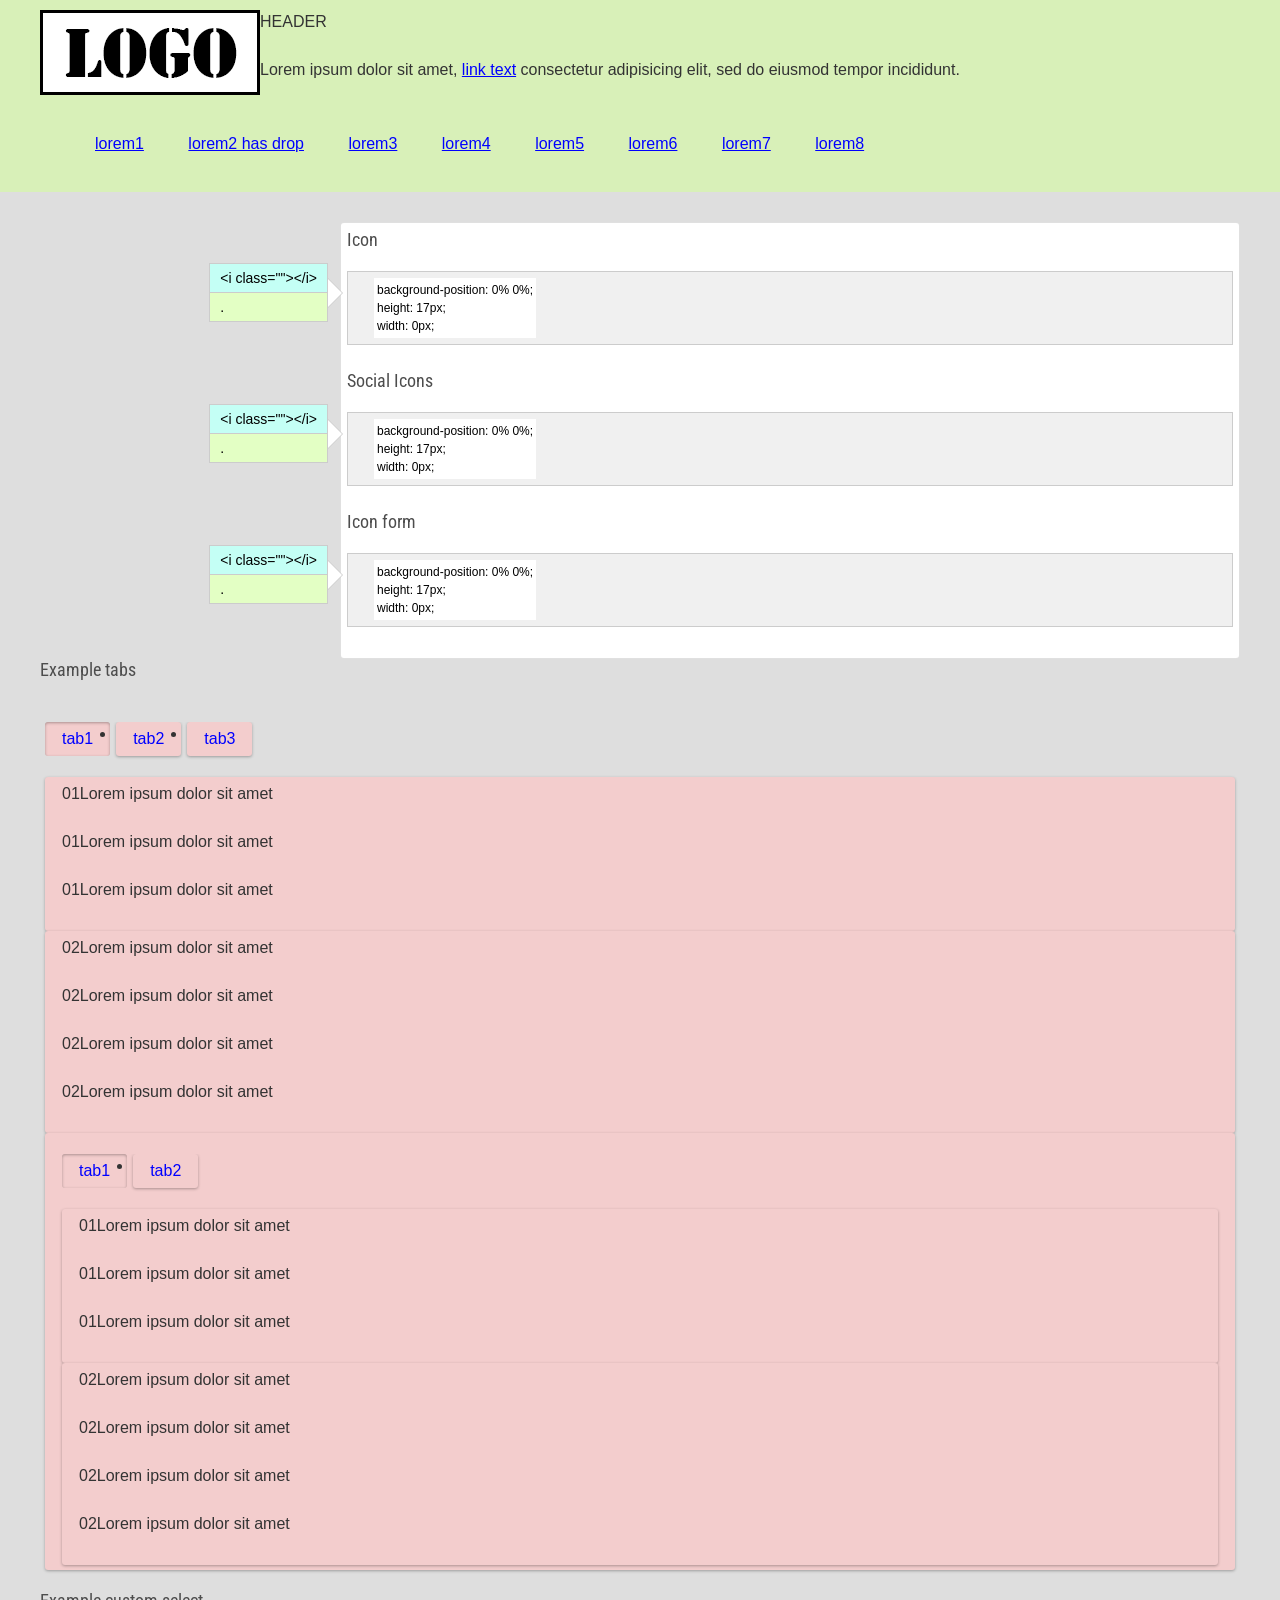
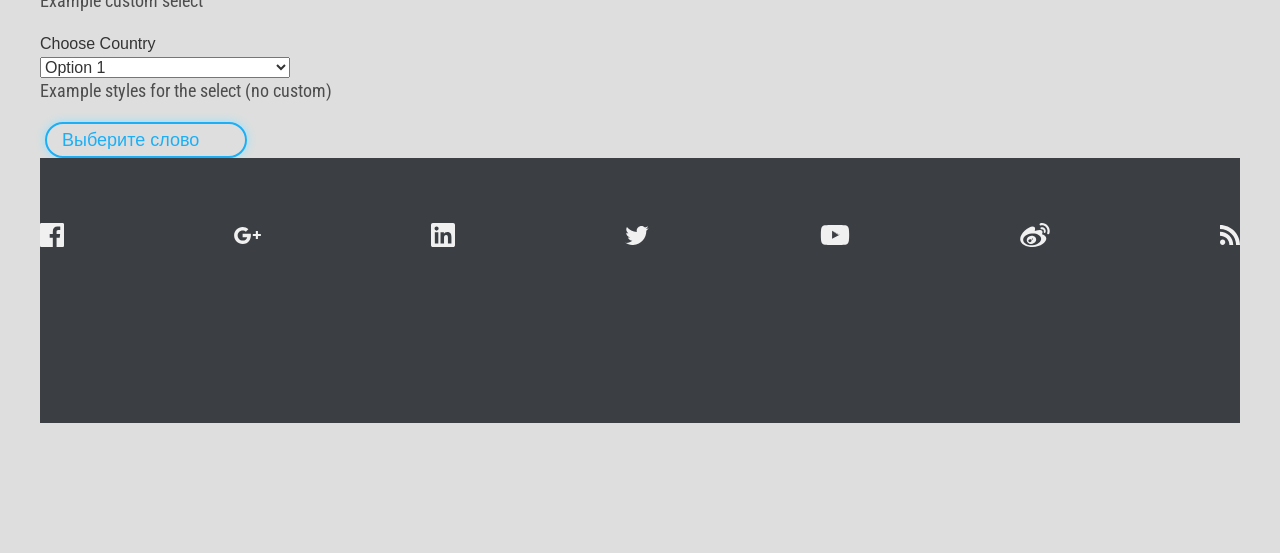
==== commit 1d8d519d: "office_20161129_1145" ====
--- a/elements.html
+++ b/elements.html
@@ -1,12 +1,10 @@
 <!DOCTYPE HTML>
-<!--[if lt IE 7]>      <html class="no-js lt-ie9 lt-ie8 lt-ie7" lang=""> <![endif]-->
-<!--[if IE 7]>         <html class="no-js lt-ie9 lt-ie8" lang=""> <![endif]-->
-<!--[if IE 8]>         <html class="no-js lt-ie9" lang=""> <![endif]-->
-<!--[if gt IE 8]><!--> <html class="no-js" lang=""> <!--<![endif]-->
+<!--[if lt IE 9]>      <html class="no-js old-ie" lang=""> <![endif]-->
+<!--[if IE 9]>         <html class="no-js ie9" lang=""> <![endif]-->
+<!--[if gt IE 9]><!--> <html class="no-js" lang=""> <!--<![endif]-->
 <head>
 	<meta charset="UTF-8">
 	<title>WebSite - Elements</title>
-	<!--[if IE]><script src="http://html5shim.googlecode.com/svn/trunk/html5.js"></script><![endif]-->
 	<!--Mobile optimized-->
 	<meta name="viewport" content="width=device-width, initial-scale=1">
 	<meta name="apple-mobile-web-app-capable" content="yes">
@@ -26,8 +24,8 @@
 	<script>window.jQuery || document.write('<script src="js/vendor/jquery-1.12.4.min.js"><\/script>')</script>
 	<![endif]-->
 	<!--[if gte IE 9]><!-->
-	<script src="https://ajax.googleapis.com/ajax/libs/jquery/2.2.4/jquery.min.js"></script>
-	<script>window.jQuery || document.write('<script src="js/vendor/jquery-2.2.4.min.js"><\/script>')</script>
+	<script src="https://ajax.googleapis.com/ajax/libs/jquery/3.1.1/jquery.min.js"></script>
+	<script>window.jQuery || document.write('<script src="js/vendor/jquery-3.1.1.min.js"><\/script>')</script>
 	<!--<![endif]-->
 	<!-- JQuery UI -->
 	<script src="js/vendor/jquery-ui.min.js"></script>
--- a/css/all.css
+++ b/css/all.css
@@ -1,6 +1,5 @@
 @import url(fonts.css);
 @import url(normalize.css);
-@import url(buttons.css);
 @import url(sp.css);
 @import url(widgets.css);
 
@@ -94,12 +93,13 @@
 	vertical-align: top;
 	max-width: 100%;
 }
-mark {
-	background: none;
+.mark {
 	color: #cf2f09;
 	font-style: inherit;
 	font-weight: inherit;
 }
+.align-center{ text-align: center; }
+.nobr{ white-space: nowrap; }
 /*
 ************************************************************
 ***  If custom font is used globally through css style  ***
@@ -128,40 +128,155 @@
 */
 /*------ TYPOGRAPHIC STYLES end ------*/
 
+/*MAIN BLOCKS*/
+.wrapper{
+	margin: 0 auto;
+	min-height: 100%;
+	height: auto !important;
+	height: 100%;
+	overflow: hidden;
+	position: relative;
+}
+.header{
+	position: relative;
+	z-index: 5;
+}
+.main{
+	padding: 30px 0 130px;
+	position: relative;
+	clear: both;
+	z-index: 4;
+}
+.main-holder{
+	width: 100%;
+}
+.main-holder:before,
+.main-holder:after { content: ""; display: table; }
+.main-holder:after { clear: both; }
+.content-wrap{
+	float: left;
+	width: 100%;
+}
+.content{
+	margin: 0 120px 0 220px;
+	min-height: 50px;
+}
+.home-page .content{
+	margin: 0;
+	min-height: 50px;
+}
+.sidebar{
+	display: inline;
+	float: left;
+	margin: 0 0 0 -100%;
+	width: 200px;
+}
+.aside{
+	display: inline;
+	float: right;
+	margin: 0 0 0 -100px;
+	width: 100px;
+}
+.footer{
+	margin: -100px auto 0;
+	height: 100px;
+	position: relative;
+	clear: both;
+	z-index: 5;
+}
+.max-wrap{
+	max-width: 1200px;
+	margin: 0 auto;
+	padding: 0 5px;
+}
+/*MAIN BLOCKS end*/
+
 /*sp*/
 /*@import url(sp.css);*/
 /*sp end*/
 
 /*btn*/
-/*@import url(buttons.css);*/
-
-/*btn-default*/
-.btn-default,
+[class|="btn"],
+[class*=" btn-"],
 input[type="submit"],
 input[type="button"],
 input[type="reset"],
 button{
+	display: inline-block;
+	vertical-align: top;
+	position: relative;
+	text-align: center;
+	text-decoration:none;
+	-webkit-box-sizing: border-box;
+	-moz-box-sizing: border-box;
+	box-sizing: border-box;
+}
+[class|="btn"] input[type="submit"],
+[class*=" btn-"] input[type="submit"],
+[class|="btn"] input[type="button"],
+[class*=" btn-"] input[type="button"],
+[class|="btn"] input[type="reset"],
+[class*=" btn-"] input[type="reset"]{
+	background: url("../img/empty.png") repeat;
+	cursor: pointer;
+	display: block;
+	height: 100%;
+	padding: 0;
+	position: absolute;
+	top: 0;
+	left: 0;
+	width: 100%;
+	z-index: 99;
+	border:0;
+	opacity: 0;
+	-ms-filter: progid:DXImageTransform.Microsoft.Alpha(Opacity=0);
+	filter: progid:DXImageTransform.Microsoft.Alpha(Opacity=0);
+}
+
+/*btn-default*/
+[class*="btn-default"]{
+	position: relative;
 	font-size: 16px;
 	line-height: 20px;
 	color: #fff;
 	padding: 12px 25px;
 	border: 1px solid transparent;
 	background: #d32e2e;
-	-webkit-transition: 0.2s;
-	transition: 0.2s;
-	position: relative;
-}
-.btn-default:hover,
-input[type="submit"]:hover,
-input[type="button"]:hover,
-input[type="reset"]:hover,
-button:hover{
+	box-shadow: 0 0 0 rgba(0, 0, 0, 0);
+	box-sizing: border-box;
+	-webkit-transition-property: color, background, box-shadow, -webkit-transform;
+	transition-property: color, background, box-shadow, transform;
+	-webkit-transition-duration: 0.2s;
+	transition-duration: 0.2s;
+}
+[class*="btn-default"]:hover{
 	background: #b41e18;
-}
-.btn-default:active{
-	bottom: -1px;
+	box-shadow: 4px 4px 8px rgba(0, 0, 0, 0.2);
+	-webkit-transform: translate(0, -4px);
+	-ms-transform: translate(0, -4px);
+	transform: translate(0, -4px);
+}
+[class*="btn-default"]:active{
+	box-shadow: 0 0 0 rgba(0, 0, 0, 0);
+	-webkit-transition-duration: 0.1s;
+	transition-duration: 0.1s;
+	-webkit-transform: translate(0, 0);
+	-ms-transform: translate(0, 0);
+	transform: translate(0, 0);
 }
 /*btn-default end*/
+
+/*btn-default-alt*/
+.btn-default-alt{
+	color: #d32e2e;
+	border: 2px solid #d32e2e;
+	background: #fff;
+}
+.btn-default-alt:hover{
+	background: #b41e18;
+	color: #fff;
+}
+/*btn-default-alt end*/
 /*btn end*/
 
 /*USER CONTENT*/
@@ -219,8 +334,6 @@
 	position: relative;
 	display: inline-block;
 	text-align: left;
-	font-family: 'proximanova-bold', Arial, Helvetica, sans-serif;
-	font-size: 14px;
 	color: #cf2f09;
 	content: counter(section) ;
 	padding: 0 4px 0 0;
@@ -387,15 +500,20 @@
 	margin: 0 0 20px 30px;
 	max-width: 50%;
 }
+
+@media only screen and (max-width: 767px){
+	.imgl, .imgr{
+		float: none;
+		display: block;
+		margin-left: auto;
+		margin-right: auto;
+		max-width: none;
+	}
+}
 /*content img end*/
 
-/*aligned content*/
-.align-center{
-	text-align: center;
-}
-/*aligned content end*/
-
-/*elements form style*/
+/*FORM STYLES*/
+/*form common*/
 input[type="text"],
 input[type="password"],
 input[type="email"],
@@ -403,11 +521,12 @@
 textarea{
 	display: block;
 	color: #333;
-	font: 14px/16px Arial, Helvetica, sans-serif;
+	font-size: 16px;
+	line-height: 24px;
 	letter-spacing: normal;
-	height: 34px;
+	height: 50px;
 	width: 100%;
-	padding: 8px 13px;
+	padding: 12px 18px;
 	background: #fff;
 	box-shadow: none;
 	border: 1px solid #0059a6;
@@ -424,13 +543,14 @@
 	margin: 0;
 }
 textarea{
-	padding: 8px 13px;
+	padding: 12px 18px;
 	min-height: 114px;
 	height: 114px;
-	line-height: 16px;
 	resize: vertical;
 }
-/*placeholder style*/
+/*form common end*/
+
+/*form placeholder*/
 input::-webkit-input-placeholder,
 textarea::-webkit-input-placeholder{ color: #666; transition: 0.2s; -webkit-transition: 0.2s; }
 input:-moz-placeholder,
@@ -441,8 +561,9 @@
 textarea:-ms-input-placeholder{ color: #666; opacity: 1; transition: 0.2s; -webkit-transition: 0.2s; }
 input.placeholder,
 textarea.placeholder{ color: #666; opacity: 1; transition: 0.2s; -webkit-transition: 0.2s; }
-/*placeholder style end*/
-/*placeholder hidden*/
+/*form placeholder end*/
+
+/*form placeholder hide*/
 input:focus::-webkit-input-placeholder,
 textarea:focus::-webkit-input-placeholder{ color: transparent !important; }
 input:focus:-moz-placeholder,
@@ -453,7 +574,8 @@
 textarea:focus:-ms-input-placeholder{ color: transparent !important; }
 input.placeholder:focus,
 textarea.placeholder:focus{ color: transparent !important; }
-/*placeholder hidden end*/
+/*form placeholder hide end*/
+
 /*form focus*/
 input[type="text"]:focus,
 input[type="password"]:focus,
@@ -463,6 +585,7 @@
 	box-shadow: inset 0 0 5px #0059a6;
 }
 /*form focus end*/
+
 /*form error*/
 input[type="text"].error,
 input[type="password"].error,
@@ -473,6 +596,9 @@
 	border-color: #d32e2e;
 	box-shadow: 0 0 5px rgba(211, 46, 46, 0.4);
 }
+/*form error end*/
+
+/*form error placeholder*/
 input.error::-webkit-input-placeholder,
 textarea.error::-webkit-input-placeholder{ color: #d32e2e; }
 input.error:-moz-placeholder,
@@ -483,12 +609,9 @@
 textarea.error:-ms-input-placeholder{ color: #d32e2e; opacity: 1; }
 input.error .placeholder,
 textarea.error .placeholder{ color: #d32e2e; opacity: 1; }
-/*form error end*/
-/*checkbox*/
-input[type="checkbox"]{ width: 16px; height: 16px; padding: 0; margin: 0; }
-input[type="checkbox"] {
-	display:none
-}
+/*form error placeholder end*/
+
+/*form checkbox and radiobutton*/
 .checkbox-list,
 .user-content .checkbox-list,
 .radio-list,
@@ -515,55 +638,70 @@
 }
 
 input[type="checkbox"] + label,
-input[type="radio"] + label {
+input[type="radio"] + label,
+.check-label,
+.radio-label{
 	display: inline-block;
 	vertical-align: top;
-	font: 14px/24px Arial, Helvetica, sans-serif;
-	color: #1a1a1a;
+	color: #000;
 	text-transform: none;
 	cursor: pointer;
 	position: relative;
 }
-input[type="checkbox"] + label:before{
+input[type="checkbox"] + label:before,
+.check-label>span>i:before{
 	content: '';
+	height: 18px;
+	width: 18px;
 	position: absolute;
 	left: 0;
-	top: 0;
-	height: 24px;
-	width: 24px;
-	border-radius: 3px;
-	background: #cf2f09;
-}
-input[type="checkbox"] + label:after{
+	top: 50%;
+	margin-top: -9px;
+	border-radius: 0;
+	border: 1px solid #cf2f09;
+	box-sizing: border-box;
+}
+input[type="checkbox"] + label:after,
+input[type="checkbox"] + span>i:after{
 	content: '';
+	height: 16px;
+	width: 16px;
 	position: absolute;
-	left: 2px;
-	top: 2px;
-	height: 20px;
-	width: 20px;
-	border-radius: 2px;
-	background: #fff;
-	box-shadow: inset 2px 2px 6px rgba(0, 0, 0, 0.25);
+	left: 1px;
+	top: 50%;
+	margin-top: -8px;
+	border-radius: 0;
+	background: none;
 	-webkit-transition-property: opacity;
 	transition-property: opacity;
 	-webkit-transition-duration: 0.2s;
 	transition-duration: 0.2s;
 }
 input[type="checkbox"] + label>span,
-input[type="radio"] + label>span{
+input[type="radio"] + label>span,
+input[type="checkbox"] + span,
+input[type="radio"] + span{
 	display: inline-block;
 	vertical-align: top;
 	position: relative;
-	padding: 2px 0 2px 40px;
+	padding: 2px 0 2px 34px;
 	z-index: 2;
 }
+
+input[type="checkbox"]{ width: 16px; height: 16px; padding: 0; margin: 0; }
+input[type="checkbox"] { display:none }
 input[type="checkbox"] + label>span:before,
-input[type="checkbox"] + label>span:after{
+input[type="checkbox"] + label>span:after,
+input[type="checkbox"] + span:before,
+input[type="checkbox"] + span:after{
 	content: '';
 	position: absolute;
-	height: 2px;
+	height: 3px;
 	width: 0;
-	background: #fff;
+	left: 0;
+	top: 50%;
+	border-radius: 2px;
+	background: #cf2f09;
 	-webkit-transition-property: opacity;
 	transition-property: opacity;
 	-webkit-transition-duration: 0.2s;
@@ -571,96 +709,117 @@
 	-webkit-transition-timing-function: linear;
 	transition-timing-function: linear;
 }
-input[type="checkbox"] + label>span:before{
+input[type="checkbox"] + label>span:before,
+input[type="checkbox"] + span:before{
 	transform: rotate(45deg);
-	transform-origin: 0 0.6em;
-	left: 0;
-	top: 8px;
-}
-input[type="checkbox"] + label>span:after{
+	transform-origin: 0 7px;
+	z-index: 1;
+}
+input[type="checkbox"] + label>span:after,
+input[type="checkbox"] + span:after{
 	transform: rotate(-50deg);
-	transform-origin: 0 1.0em;
-	left: 20px;
-	top: 12px;
-}
-input[type="checkbox"]:checked + label>span:before{
-	width: 0.6em;
+	transform-origin: 0 10px;
+	left: 22px;
+}
+input[type="checkbox"]:checked + label>span:before,
+input[type="checkbox"]:checked + span:before{
+	width: 7px;
+	margin: -4px 0 0 0;
 	-webkit-transition-property: width;
 	transition-property: width;
-	-webkit-transition-duration: 0.15s;
-	transition-duration: 0.15s;
-	-webkit-transition-delay: 0.2s;
-	transition-delay: 0.2s;
-}
-input[type="checkbox"]:checked + label>span:after{
-	width: 1.0em;
+	-webkit-transition-duration: 0.1s;
+	transition-duration: 0.1s;
+	-webkit-backface-visibility: hidden;
+	backface-visibility: hidden;
+}
+input[type="checkbox"]:checked + label>span:after,
+input[type="checkbox"]:checked + span:after{
+	width: 11px;
+	margin: 0 0 0 -8px;
 	-webkit-transition-property: width;
 	transition-property: width;
-	-webkit-transition-duration: 0.15s;
-	transition-duration: 0.15s;
-	-webkit-transition-delay: 0.4s;
-	transition-delay: 0.4s;
-}
-input[type="checkbox"]:checked + label:after{ opacity: 0; }
-input[type="checkbox"]:disabled + label{ color: #bdbdbd; }
-input[type="checkbox"]:disabled + label:before{ background: #ececec; }
+	-webkit-transition-duration: 0.1s;
+	transition-duration: 0.1s;
+	-webkit-transition-delay: 0.1s;
+	transition-delay: 0.1s;
+	-webkit-backface-visibility: hidden;
+	backface-visibility: hidden;
+}
+input[type="checkbox"]:checked + label:after,
+input[type="checkbox"]:checked + span>i:after{
+	/*opacity: 0;*/
+}
+input[type="checkbox"]:disabled + label,
+input[type="checkbox"]:disabled + span>i{
+	color: #bdbdbd;
+}
+input[type="checkbox"]:disabled + label:before,
+input[type="checkbox"]:disabled + span>i:before{
+	border-color: #d6d6d6;
+}
 input[type="checkbox"]:disabled + label>span:before,
-input[type="checkbox"]:disabled + label>span:after{
+input[type="checkbox"]:disabled + label>span:after,
+input[type="checkbox"]:disabled + span:before,
+input[type="checkbox"]:disabled + span:after{
 	background: #b9b9b9;
 }
-/*checkbox end*/
-/*radio*/
-input[type="radio"]{ float: left; height: 15px; width: 16px; margin: 0; padding: 0; }
-input[type="radio"] {
-	display:none
-}
-input[type="radio"] + label:before{
+
+input[type="radio"]{ float: left; height: 16px; width: 16px; margin: 0; padding: 0; }
+input[type="radio"] { display:none }
+input[type="radio"] + label:before,
+input[type="radio"] + span:before{
 	content: '';
+	height: 18px;
+	width: 18px;
 	position: absolute;
 	left: 0;
-	top: 0;
-	height: 24px;
-	width: 24px;
+	top: 50%;
+	margin-top: -9px;
 	border-radius: 50px;
-	background: #cf2f09;
-}
-input[type="radio"] + label:after{
+	border: 1px solid #cf2f09;
+	box-sizing: border-box;
+}
+input[type="radio"] + label:after,
+input[type="radio"] + span:after{
 	content: '';
+	height: 16px;
+	width: 16px;
 	position: absolute;
-	left: 2px;
-	top: 2px;
-	height: 20px;
-	width: 20px;
+	left: 1px;
+	top: 50%;
+	margin-top: -8px;
 	border-radius: 50px;
-	background: #fff;
-	box-shadow: inset 2px 2px 6px rgba(0, 0, 0, 0.25);
+	background: none;
 	-webkit-transition-property: opacity;
 	transition-property: opacity;
 	-webkit-transition-duration: 0.2s;
 	transition-duration: 0.2s;
 }
-input[type="radio"] + label>span:after {
+input[type="radio"] + label>span:after,
+input[type="radio"] + span>i:after {
 	content:'';
-	width:12px;
-	height: 12px;
+	width:10px;
+	height: 10px;
 	position: absolute;
-	top: 6px;
-	left: 6px;
+	top: 50%;
+	left: 4px;
+	margin-top: -5px;
 	border-radius: 50%;
 	overflow: hidden;
 	background: #cf2f09;
 
-	-webkit-animation:bounceout 0.3s;
+	-webkit-animation:bounceout 0s;
 	-webkit-animation-iteration-count:1;
 	-webkit-animation-fill-mode:forwards;
 
-	animation:bounceout 0.3s;
+	animation:bounceout 0s;
 	animation-iteration-count:1;
 	animation-fill-mode:forwards;
 
 }
 
-input[type="radio"]:checked + label>span:after {
+input[type="radio"]:checked + label>span:after,
+input[type="radio"]:checked + span>i:after {
 	-webkit-animation:bounce 0.3s;
 	-webkit-animation-iteration-count:1;
 
@@ -689,18 +848,15 @@
 	100%{ transform:scale(0); opacity:0.4;}
 }
 
-input[type="radio"]:disabled + label{ color: #bdbdbd; }
-input[type="radio"]:disabled + label:before{ background: #d6d6d6; }
-input[type="radio"]:disabled + label:after{
-	box-shadow: none;
-	background: #ececec;
-}
-input[type="radio"]:disabled + label>span:after{
-	box-shadow: inset 2px 2px 6px rgba(0, 0, 0, 0.25);
-	background: #ececec;
-}
-/*radio end*/
-/*form error end*/
+input[type="radio"]:disabled + label,
+input[type="radio"]:disabled + span{ color: #bdbdbd; }
+input[type="radio"]:disabled + label:before,
+input[type="radio"]:disabled + span:before{ border-color: #d6d6d6; }
+input[type="radio"]:disabled + label>span:after,
+input[type="radio"]:disabled + span>i:after{ background: #b9b9b9; }
+/*form checkbox and radiobutton end*/
+
+/*form layout*/
 .form-row,
 .input-wrap{ padding: 0 0 28px; }
 .form-row{
@@ -719,11 +875,18 @@
 	font-size: 16px;
 	letter-spacing: normal;
 }
+@media only screen and (max-width: 639px){
+	.form-row .input-wrap{
+		display: block;
+		width: auto;
+		margin-bottom: 28px;
+	}
+}
 .label-holder{ padding: 0 0 10px; }
 .label-holder,
 label{
-	font-size: 14px;
-	line-height: 18px;
+	font-size: inherit;
+	line-height: inherit;
 	color: #333;
 }
 .form-mark{
@@ -731,7 +894,9 @@
 	vertical-align: top;
 	color: #cf2f09;
 }
-/*select*/
+/*form layout end*/
+
+/*form select*/
 .select{
 	position: relative;
 	margin: 0;
@@ -783,8 +948,8 @@
 	transform: rotate(-45deg);
 	right: 15px;
 }
-/*select end*/
-/*elements form style end*/
+/*form select end*/
+/*FORM STYLE end*/
 
 /*download files items*/
 /*depict files*/
@@ -891,69 +1056,6 @@
 }
 /*view print end*/
 /*USER CONTENT end*/
-
-/*MAIN BLOCKS*/
-.wrapper{
-	margin: 0 auto;
-	min-height: 100%;
-	height: auto !important;
-	height: 100%;
-	overflow: hidden;
-	position: relative;
-}
-.header{
-	position: relative;
-	z-index: 5;
-}
-.main{
-	padding: 30px 0 130px;
-	position: relative;
-	clear: both;
-	z-index: 4;
-}
-.main-holder{
-	width: 100%;
-}
-.main-holder:before,
-.main-holder:after { content: ""; display: table; }
-.main-holder:after { clear: both; }
-.content-wrap{
-	float: left;
-	width: 100%;
-}
-.content{
-	margin: 0 120px 0 220px;
-	min-height: 50px;
-}
-.home-page .content{
-	margin: 0;
-	min-height: 50px;
-}
-.sidebar{
-	display: inline;
-	float: left;
-	margin: 0 0 0 -100%;
-	width: 200px;
-}
-.aside{
-	display: inline;
-	float: right;
-	margin: 0 0 0 -100px;
-	width: 100px;
-}
-.footer{
-	margin: -100px auto 0;
-	height: 100px;
-	position: relative;
-	clear: both;
-	z-index: 5;
-}
-.max-wrap{
-	max-width: 1200px;
-	margin: 0 auto;
-	padding: 0 5px;
-}
-/*MAIN BLOCKS end*/
 
 /*HEADER*/
 .header-holder{
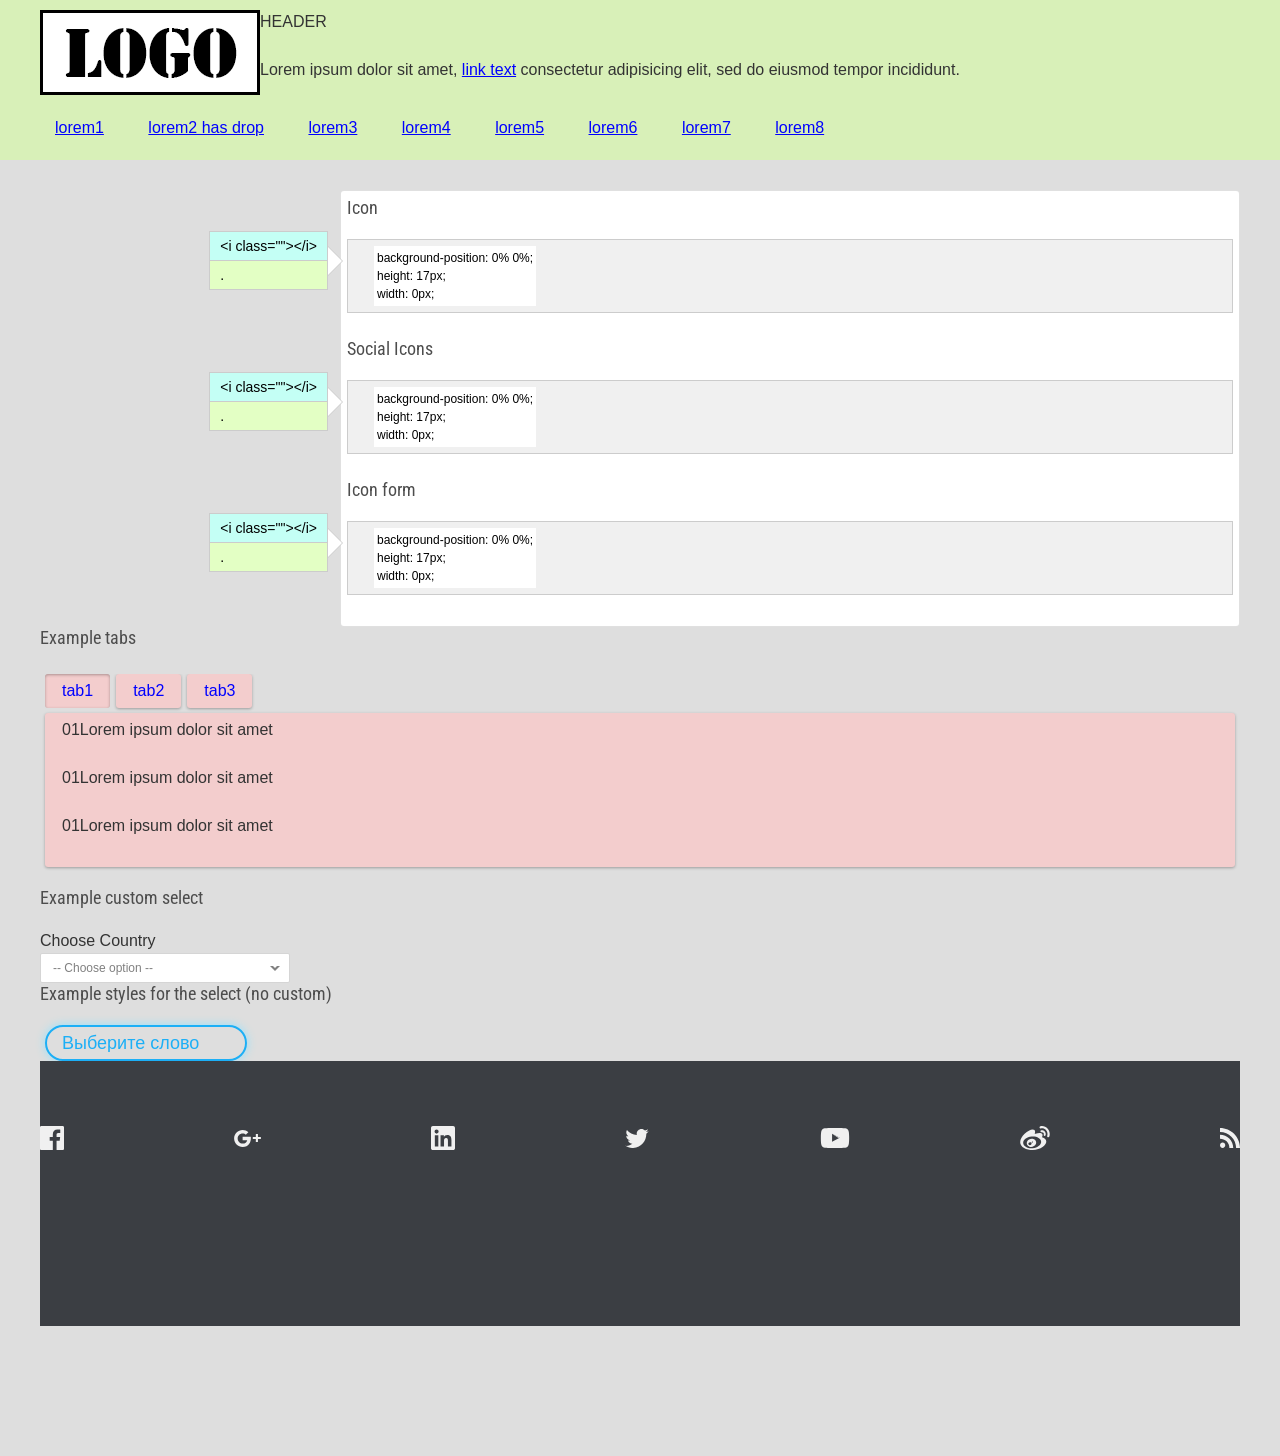
==== commit 362e8fe8: "office_20170213_1105" ====
--- a/elements.html
+++ b/elements.html
@@ -24,8 +24,8 @@
 	<script>window.jQuery || document.write('<script src="js/vendor/jquery-1.12.4.min.js"><\/script>')</script>
 	<![endif]-->
 	<!--[if gte IE 9]><!-->
-	<script src="https://ajax.googleapis.com/ajax/libs/jquery/3.1.1/jquery.min.js"></script>
-	<script>window.jQuery || document.write('<script src="js/vendor/jquery-3.1.1.min.js"><\/script>')</script>
+	<script src="https://ajax.googleapis.com/ajax/libs/jquery/2.2.4/jquery.min.js"></script>
+	<script>window.jQuery || document.write('<script src="js/vendor/jquery-2.2.4.min.js"><\/script>')</script>
 	<!--<![endif]-->
 	<!-- JQuery UI -->
 	<script src="js/vendor/jquery-ui.min.js"></script>
--- a/css/all.css
+++ b/css/all.css
@@ -10,6 +10,34 @@
 /*normalize*/
 /*@import url(normalize.css);*/
 /*normalize end*/
+
+/* my reset */
+a, input, button,
+a:focus, input:focus, button:focus{
+	-webkit-tap-highlight-color: rgba(255, 255, 255, 0) !important;
+	-webkit-focus-ring-color: rgba(255, 255, 255, 0) !important;
+	outline: none !important;
+}
+body{ -webkit-font-smoothing: antialiased; }
+body, html{ height: 100%; width: 100%; }
+select[disabled]{ cursor: default; }
+form { margin:0; padding:0; }
+input{ vertical-align: middle; }
+textarea, select, input[type="text"], input[type="email"], input[type="search"], input[type="submit"], input[type="button"], input[type="reset"], button{ -webkit-appearance: none; border-radius: 0; }
+input[type=radio], input[type=checkbox], select{ cursor: pointer; }
+textarea, input, button{ -webkit-appearance: none; border-radius: 0; }
+*:focus{ outline: none; -moz-outline: 3px solid #fff !important; }
+input[type="radio"]:focus{ -moz-outline-radius: 12px !important; -moz-outline-offset: 0 !important; }
+input[type="checkbox"]:focus{ -moz-outline-offset: -1px !important; -moz-outline: 1px solid #000 !important; }
+input::-ms-clear { display: none; }
+blockquote, q{ quotes: none; }
+blockquote:before, blockquote:after, q:before, q:after{ content: ''; content: none; }
+ins{ text-decoration: none; }
+del{ text-decoration: line-through; }
+fieldset{ border: none; margin: 0; padding: 0; }
+table{ border: 0; width: 100%; padding: 0; margin: 0; }
+ul{ list-style: none; padding: 0; margin: 0; }
+/* reset end */
 
 /*------ TYPOGRAPHIC STYLES ------*/
 body{
@@ -87,7 +115,7 @@
 	color: inherit;
 	cursor: default;
 }
-a[href^="javascript:"]{ cursor: default; }
+a[href^="javascript:void"]{ cursor: default; }
 img{
 	border: none;
 	vertical-align: top;
@@ -272,7 +300,7 @@
 	border: 2px solid #d32e2e;
 	background: #fff;
 }
-.btn-default-alt:hover{
+.desktop .btn-default-alt:hover{
 	background: #b41e18;
 	color: #fff;
 }
@@ -376,63 +404,66 @@
 /*list end*/
 
 /*default table*/
-table{
-	border-collapse: collapse;
-	border-spacing: 0;
-	width: auto;
-}
-table td,
-table th{
-	padding: 8px;
-	border: 1px solid #99bddb;
-	font-size: 14px;
-	line-height: 1.4;
-}
-/*default table end*/
-
-/*table styling*/
 .table_auto{
 	overflow: auto;
 	max-width: 100%;
 	-webkit-overflow-scrolling: touch;
 	margin: 0 0 20px;
 }
-.user-content .tbl{
+table{
+	border-collapse: collapse;
+	border-spacing: 0;
+	width: auto;
+}
+table td,
+table th{
+	font-size: 14px;
+	line-height: 18px;
+	color: #333;
+	padding: 8px 10px;
+	box-sizing: border-box;
+	border-color: #e6e6e6;
+}
+/*default table end*/
+
+/*table styling*/
+.tbl{
 	table-layout: fixed;
-	border: 1px solid #99bddb;
 	margin-bottom: 20px;
 }
 .table_auto .tbl{
 	margin: 0;
 }
-.user-content .tbl td,
-.user-content .tbl th{
-	font: 14px/20px Arial, Helvetica, sans-serif;
-	color: #333;
+.tbl td,
+.tbl th{
+	color: #262626;
 	background-color: #fff;
-	border: solid #99bddb;
-	border-width: 0 0 0 1px;
-	padding: 13px 12px;
-}
-.user-content .tbl tbody tr:nth-child(even) td{
-	background: #e5eef6;
-}
-.user-content .tbl td:first-child{
+	border: 1px solid #e6e6e6;
+	padding: 8px 10px;
+	font-size: 14px;
+	line-height: 18px;
+}
+.tbl,
+.tbl td,
+.tbl th{
+	border: 1px solid #e6e6e6;
+}
+.tbl td:first-child{
 	text-align: left;
 }
-.user-content .tbl tbody td:first-child,
-.user-content .tbl tfoot td:first-child{
+.tbl tbody td:first-child,
+.tbl tfoot td:first-child{
 	border-left-width: 0;
 }
-.user-content .tbl th,
-.user-content .tbl thead td{
-	line-height: 17px;
-	color: #fff;
-	background: #0059a6;
-	padding: 16px 12px 17px;
-}
-.user-content .tbl tfoot td{
-	background: #e5eef6;
+.tbl th,
+.tbl thead td{
+	font-weight: bold;
+}
+.tbl th,
+.tbl thead td,
+.tbl tfoot td,
+.tbl tr td:first-child{
+	background: #f2f2f2;
 }
 /*table styling end*/
 
@@ -816,6 +847,7 @@
 	animation-iteration-count:1;
 	animation-fill-mode:forwards;
 
+	opacity: 0;
 }
 
 input[type="radio"]:checked + label>span:after,
@@ -825,26 +857,28 @@
 
 	animation:bounce 0.3s;
 	animation-iteration-count:1;
-}
-
-@-webkit-keyframes bounce {
-	0%  { -webkit-transform:scale(0.8); opacity:0.4}
-	50% { -webkit-transform:scale(1.4); opacity:1}
+
+	opacity: 1;
+}
+
+@-webkit-keyframes bounce{
+	0% { -webkit-transform:scale(0.8); opacity:0.4}
+	50%{ -webkit-transform:scale(1.4); opacity:1}
 	100%{ -webkit-transform:scale(1); opacity:1}
 }
-@keyframes bounce {
-	0%  { transform:scale(0.8); opacity:0.4}
-	50% { transform:scale(1.4); opacity:1}
+@keyframes bounce{
+	0% { transform:scale(0.8); opacity:0.4}
+	50%{ transform:scale(1.4); opacity:1}
 	100%{ transform:scale(1); opacity:1}
 }
-@-webkit-keyframes bounceout {
-	0%  { -webkit-transform:scale(0); opacity:1;}
-	50% { -webkit-transform:scale(1.4); opacity:1;}
+@-webkit-keyframes bounceout{
+	0% { -webkit-transform:scale(0); opacity:1;}
+	50%{ -webkit-transform:scale(1.4); opacity:1;}
 	100%{ -webkit-transform:scale(0); opacity:0.4;}
 }
-@keyframes bounceout {
-	0%  { transform:scale(0); opacity:1;}
-	50% { transform:scale(1.4); opacity:1;}
+@keyframes bounceout{
+	0% { transform:scale(0); opacity:1;}
+	50%{ transform:scale(1.4); opacity:1;}
 	100%{ transform:scale(0); opacity:0.4;}
 }
 
@@ -1004,7 +1038,7 @@
 	padding-top: 5px;
 	text-decoration: underline;
 }
-.file__title a:hover span{
+.desktop .file__title a:hover span{
 	text-decoration: none;
 }
 .file [class*="depict-files-"]{
@@ -1124,7 +1158,7 @@
 	color: #3262c2;
 	text-decoration: underline;
 }
-.breadcrumbs-list a:hover{
+.desktop .breadcrumbs-list a:hover{
 	text-decoration: none;
 }
 /*breadcrumbs end*/
--- a/__temp/widgets.css
+++ b/__temp/widgets.css
@@ -59,22 +59,16 @@
 	opacity: 0;
 	filter:Alpha(Opacity=0); /* support: IE8 */
 }
-
 .ui-front {
 	z-index: 100;
 }
-
-
 /* Interaction Cues
 ----------------------------------*/
 .ui-state-disabled {
 	cursor: default !important;
 }
-
-
 /* Icons
 ----------------------------------*/
-
 /* states and images */
 .ui-icon {
 	display: block;
@@ -82,11 +76,8 @@
 	overflow: hidden;
 	background-repeat: no-repeat;
 }
-
-
 /* Misc visuals
 ----------------------------------*/
-
 /* Overlays */
 .ui-widget-overlay {
 	position: fixed;
